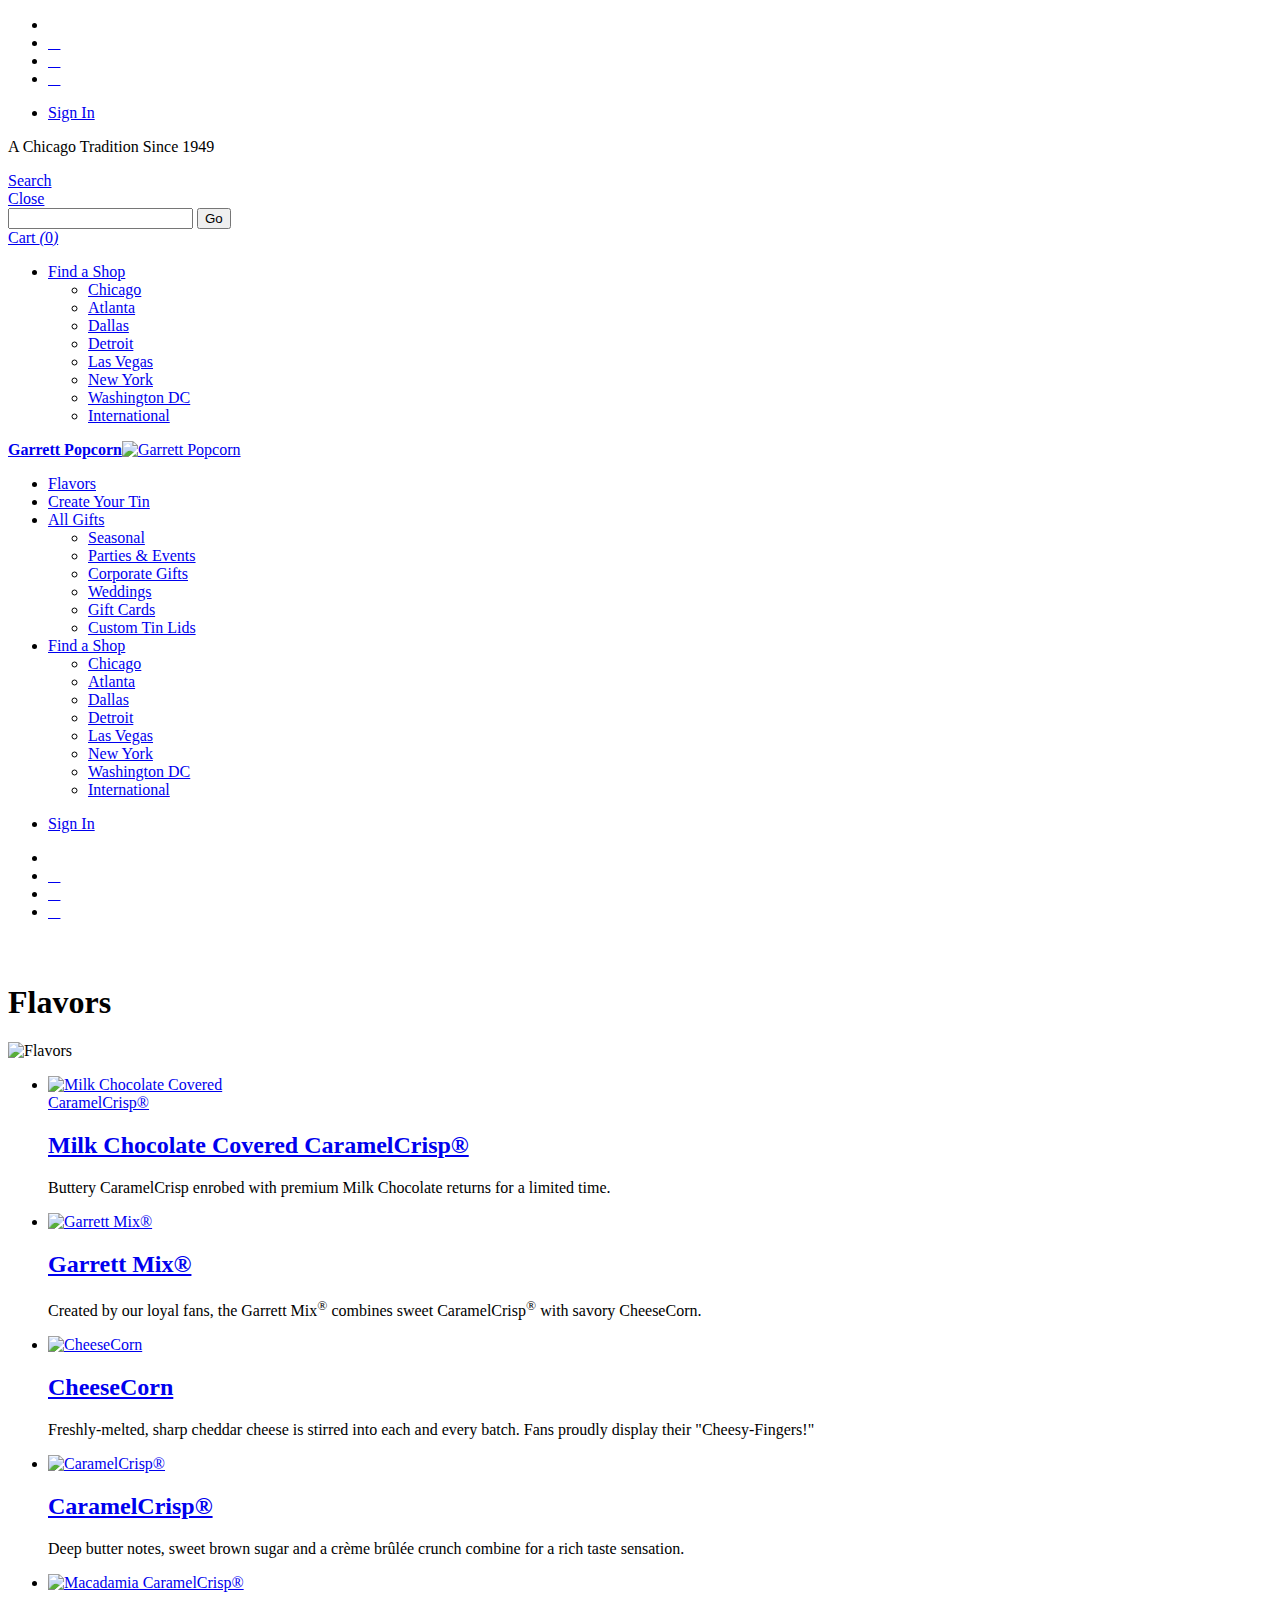
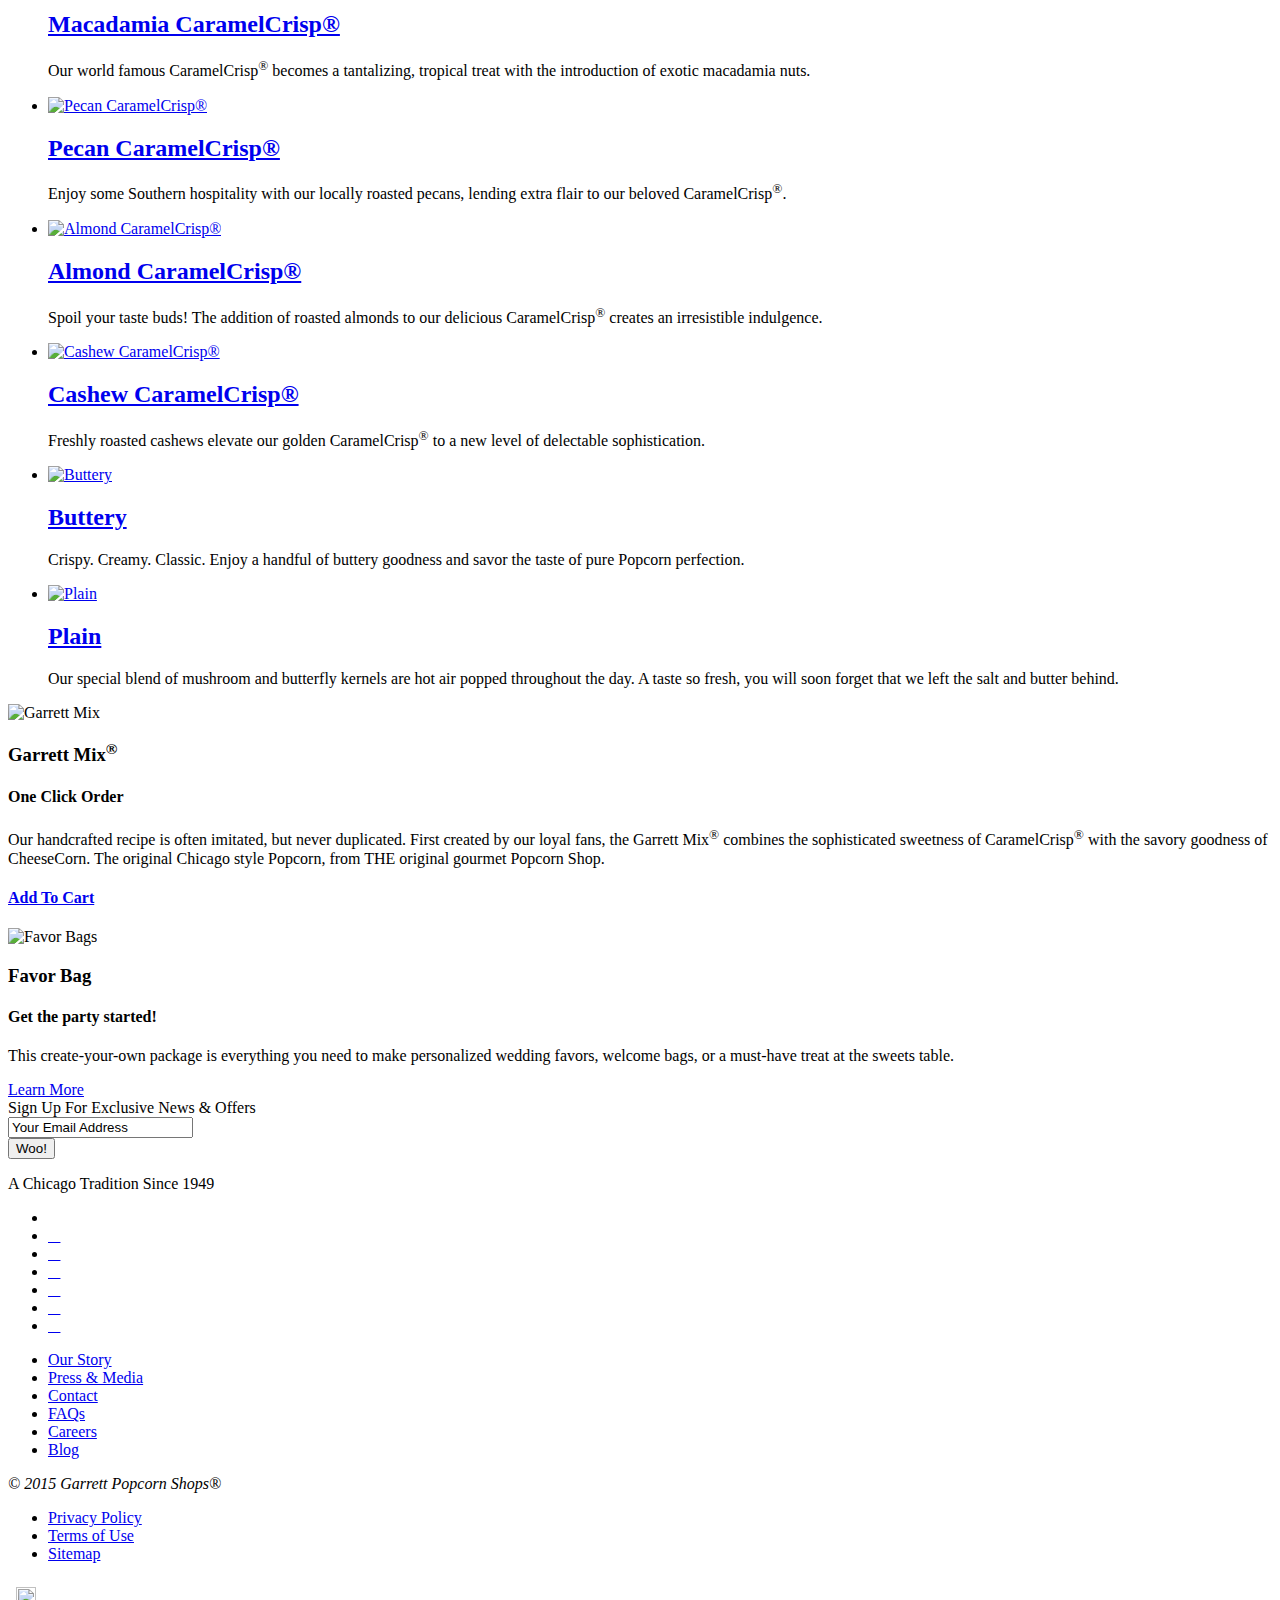
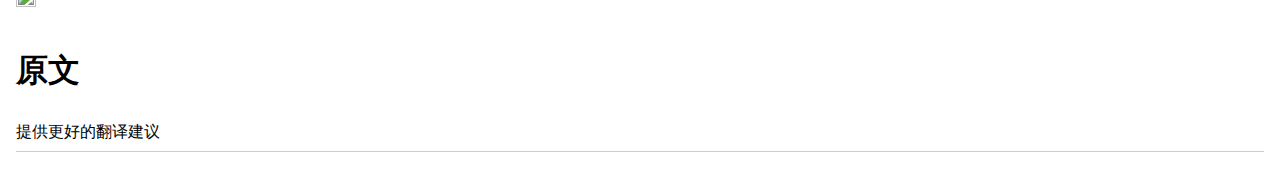
==== index.html @ 793bbd76 "add new file and some image" ====
<!DOCTYPE html>
<!-- saved from url=(0101)file:///Users/wangjinliang/Desktop/Signature%20Popcorn%20Flavors%20_%20Garrett%20Popcorn%20Shops.html -->
<html xmlns="http://www.w3.org/1999/xhtml" xml:lang="en" lang="en" class="js cssanimations csstransforms csstransforms3d csstransitions" style=""><!--<![endif]--><head><meta http-equiv="Content-Type" content="text/html; charset=UTF-8">
    <script async="" src="./Signature Popcorn Flavors _ Garrett Popcorn Shops_files/fbevents.js"></script><script type="text/javascript" async="" src="./Signature Popcorn Flavors _ Garrett Popcorn Shops_files/ga.js"></script><script type="text/javascript">window.NREUM||(NREUM={}),__nr_require=function(e,t,n){function r(n){if(!t[n]){var o=t[n]={exports:{}};e[n][0].call(o.exports,function(t){var o=e[n][1][t];return r(o||t)},o,o.exports)}return t[n].exports}if("function"==typeof __nr_require)return __nr_require;for(var o=0;o<n.length;o++)r(n[o]);return r}({QJf3ax:[function(e,t){function n(){}function r(e){function t(e){return e&&e instanceof n?e:e?a(e,i,o):o()}function s(n,r,o){e&&e(n,r,o);for(var i=t(o),a=l(n),u=a.length,f=0;u>f;f++)a[f].apply(i,r);var s=c[w[n]];return s&&s.push([h,n,r,i]),i}function p(e,t){g[e]=l(e).concat(t)}function l(e){return g[e]||[]}function d(e){return f[e]=f[e]||r(s)}function v(e,t){u(e,function(e,n){t=t||"feature",w[n]=t,t in c||(c[t]=[])})}var g={},w={},h={on:p,emit:s,get:d,listeners:l,context:t,buffer:v};return h}function o(){return new n}var i="nr@context",a=e("gos"),u=e(1),c={},f={},s=t.exports=r();s.backlog=c},{1:12,gos:"7eSDFh"}],ee:[function(e,t){t.exports=e("QJf3ax")},{}],3:[function(e,t){function n(e,t){return function(){r(e,[(new Date).getTime()].concat(i(arguments)),null,t)}}var r=e("handle"),o=e(1),i=e(2);"undefined"==typeof window.newrelic&&(newrelic=NREUM);var a=["setPageViewName","addPageAction","setCustomAttribute","finished","addToTrace","inlineHit"],u=["addPageAction"],c="api-";o(a,function(e,t){newrelic[t]=n(c+t,"api")}),o(u,function(e,t){newrelic[t]=n(c+t)}),t.exports=newrelic,newrelic.noticeError=function(e){"string"==typeof e&&(e=new Error(e)),r("err",[e,(new Date).getTime()])}},{1:12,2:13,handle:"D5DuLP"}],gos:[function(e,t){t.exports=e("7eSDFh")},{}],"7eSDFh":[function(e,t){function n(e,t,n){if(r.call(e,t))return e[t];var o=n();if(Object.defineProperty&&Object.keys)try{return Object.defineProperty(e,t,{value:o,writable:!0,enumerable:!1}),o}catch(i){}return e[t]=o,o}var r=Object.prototype.hasOwnProperty;t.exports=n},{}],handle:[function(e,t){t.exports=e("D5DuLP")},{}],D5DuLP:[function(e,t){function n(e,t,n,o){r.buffer([e],o),r.emit(e,t,n)}var r=e("ee").get("handle");t.exports=n,n.ee=r},{ee:"QJf3ax"}],XL7HBI:[function(e,t){function n(e){var t=typeof e;return!e||"object"!==t&&"function"!==t?-1:e===window?0:i(e,o,function(){return r++})}var r=1,o="nr@id",i=e("gos");t.exports=n},{gos:"7eSDFh"}],id:[function(e,t){t.exports=e("XL7HBI")},{}],G9z0Bl:[function(e,t){function n(){if(!v++){var e=d.info=NREUM.info,t=f.getElementsByTagName("script")[0];if(e&&e.licenseKey&&e.applicationID&&t){u(p,function(t,n){e[t]||(e[t]=n)});var n="https"===s.split(":")[0]||e.sslForHttp;d.proto=n?"https://":"http://",a("mark",["onload",i()],null,"api");var r=f.createElement("script");r.src=d.proto+e.agent,t.parentNode.insertBefore(r,t)}}}function r(){"complete"===f.readyState&&o()}function o(){a("mark",["domContent",i()],null,"api")}function i(){return(new Date).getTime()}var a=e("handle"),u=e(1),c=window,f=c.document;NREUM.o={ST:setTimeout,XHR:c.XMLHttpRequest,REQ:c.Request,EV:c.Event,PR:c.Promise,MO:c.MutationObserver},e(2);var s=(""+location).split("?")[0],p={beacon:"bam.nr-data.net",errorBeacon:"bam.nr-data.net",agent:"js-agent.newrelic.com/nr-885.min.js"},l=window.XMLHttpRequest&&XMLHttpRequest.prototype&&XMLHttpRequest.prototype.addEventListener&&!/CriOS/.test(navigator.userAgent),d=t.exports={offset:i(),origin:s,features:{},xhrWrappable:l};f.addEventListener?(f.addEventListener("DOMContentLoaded",o,!1),c.addEventListener("load",n,!1)):(f.attachEvent("onreadystatechange",r),c.attachEvent("onload",n)),a("mark",["firstbyte",i()],null,"api");var v=0},{1:12,2:3,handle:"D5DuLP"}],loader:[function(e,t){t.exports=e("G9z0Bl")},{}],12:[function(e,t){function n(e,t){var n=[],o="",i=0;for(o in e)r.call(e,o)&&(n[i]=t(o,e[o]),i+=1);return n}var r=Object.prototype.hasOwnProperty;t.exports=n},{}],13:[function(e,t){function n(e,t,n){t||(t=0),"undefined"==typeof n&&(n=e?e.length:0);for(var r=-1,o=n-t||0,i=Array(0>o?0:o);++r<o;)i[r]=e[t+r];return i}t.exports=n},{}]},{},["G9z0Bl"]);</script>
    <title>Signature Popcorn Flavors | Garrett Popcorn Shops</title>
    <meta name="description" content="Gourmet Popcorn flavors include Garrett Mix, CaramelCrisp, CheeseCorn, Buttery, Plain, CaramelCrisp with Almond, Pecan, Macadamia, Cashew and more!
">
    <meta name="keywords" content="gourment popcorn flavors, the Garrett mix, chicago mix, caramel crisp, garrett popcorn
">
    <meta name="robots" content="INDEX,FOLLOW">
    <meta name="viewport" content="width=device-width, initial-scale=1.0, maximum-scale=1.0, user-scalable=no">
    <link rel="icon" href="http://www.garrettpopcorn.com/skin/frontend/enterprise/spring/favicon.ico" type="image/x-icon">
    <link rel="shortcut icon" href="http://www.garrettpopcorn.com/skin/frontend/enterprise/spring/favicon.ico" type="image/x-icon">
    <!--[if lt IE 7]>
    <script type="text/javascript">
        //<![CDATA[
    var BLANK_URL = 'http://www.garrettpopcorn.com/js/blank.html';
    var BLANK_IMG = 'http://www.garrettpopcorn.com/js/spacer.gif';
//]]>
</script>
<![endif]-->
    <link rel="stylesheet" type="text/css" href="./Signature Popcorn Flavors _ Garrett Popcorn Shops_files/print.css" media="print">
    <link rel="stylesheet" type="text/css" href="./Signature Popcorn Flavors _ Garrett Popcorn Shops_files/main.css" media="all">
    <script type="text/javascript" src="./Signature Popcorn Flavors _ Garrett Popcorn Shops_files/79492d4ea95b4f06a6dfd57b80e0c003.js"></script>
    <link rel="canonical" href="http://www.garrettpopcorn.com/flavors.html">
    <!--[if lt IE 7]>
    <script type="text/javascript" src="http://www.garrettpopcorn.com/media/js/5dfdea59aeae88fb02b8346090881781.js"></script>
    <![endif]-->

    <script type="text/javascript">
        //<![CDATA[
        Mage.Cookies.path     = '/';
        Mage.Cookies.domain   = '.www.garrettpopcorn.com';
        //]]>
    </script>

    <script type="text/javascript">
        //<![CDATA[
        optionalZipCountries = ["HK","IE","MO","PA"];
        //]]>
    </script>
    <!-- BEGIN GOOGLE ANALYTICS CODEs -->
    <script type="text/javascript">
        //<![CDATA[
        var _gaq = _gaq || [];

        _gaq.push(['_setAccount', 'UA-11218370-1']);

        _gaq.push(['_trackPageview']);

        (function() {
            var ga = document.createElement('script'); ga.type = 'text/javascript'; ga.async = true;
            ga.src = ('https:' == document.location.protocol ? 'https://ssl' : 'http://www') + '.google-analytics.com/ga.js';
            var s = document.getElementsByTagName('script')[0]; s.parentNode.insertBefore(ga, s);
        })();

        //]]>
    </script>
    <!-- END GOOGLE ANALYTICS CODE -->
    <script type="text/javascript">//<![CDATA[
    var Translator = new Translate([]);
    //]]></script><script type="text/javascript">var _sf_startpt=(new Date()).getTime()</script><link type="text/css" rel="stylesheet" charset="UTF-8" href="./Signature Popcorn Flavors _ Garrett Popcorn Shops_files/translateelement.css"></head>
<body class=" catalog-category-view categorypath-flavors category-flavors" style="zoom: 1;">
<div class="wrapper" id="mobile-wrap">
    <noscript>
        &lt;div class="global-site-notice noscript"&gt;
        &lt;div class="notice-inner"&gt;
        &lt;p&gt;
        &lt;strong&gt;JavaScript seems to be disabled in your browser.&lt;/strong&gt;&lt;br /&gt;
        You must have JavaScript enabled in your browser to utilize the functionality of this website.                &lt;/p&gt;
        &lt;/div&gt;
        &lt;/div&gt;
    </noscript>
    <div class="page">
        <div class="header-container">
            <div class="header-panel">
                <div class="container">
                    <div class="switches">

                    </div>
                    <ul class="social-links">
                        <li class="phone"><strong><span style="color: #ffffff;">
888 (4-POPCORN)</span></strong></li>
                        <li class="facebook"><a href="https://www.facebook.com/GarrettPopcorn" target="_blank"></a></li>
                        <li class="instagram"><a href="http://instagram.com/garrettpopcorn" target="_blank"></a></li>
                        <li class="twitter"><a href="https://twitter.com/garrettpopcorn" target="_blank"></a></li>
                    </ul>

                    <div class="top-links">
                        <ul class="links">
                            <li class="first last"><a href="https://www.garrettpopcorn.com/customer/account/login/" title="Sign In">Sign In</a></li>
                        </ul>
                    </div>
                    <p class="tagline">A Chicago Tradition Since 1949</p>
                </div>
            </div>
            <div class="header">
                <div class="header-content">
                    <div class="quick-access">
                        <div class="form-search-wrapper">
                            <a href="javascript:void(0)" class="search-link"><span>Search</span></a>

                            <div id="form-search" class="form-search">
                                <a href="javascript:void(0)" class="search-close">Close</a>
                                <form id="search_mini_form" action="http://www.garrettpopcorn.com/catalogsearch/result/" method="get">
                                    <input id="search" type="text" name="q" value="" class="input-text" maxlength="128" autocomplete="off">
                                    <button type="submit" title="Go" class="button"><span><span>Go</span></span></button>

                                    <div id="search_autocomplete" class="search-autocomplete" style="display: none;"></div>
                                    <script type="text/javascript">
                                        //<![CDATA[
                                        var searchForm = new Varien.searchForm('search_mini_form', 'search', 'Search Our Site');
                                        searchForm.initAutocomplete('http://www.garrettpopcorn.com/catalogsearch/ajax/suggest/', 'search_autocomplete');
                                        //]]>
                                    </script>
                                </form>
                            </div>
                        </div>

                        <div id="top-cart" class="top-cart ">
                            <div class="block-title no-items trigger">
                                <a href="http://www.garrettpopcorn.com/checkout/cart/" id="cartHeader"><span>Cart </span><em>(</em>0<em>)</em></a>

                                <div id="topCartContent" class="block-content drop-down" style="display:none">
                                    <div class="inner-wrapper">	        	        	            <p class="cart-empty">
                                        You have no items in your shopping cart.	            </p>
                                    </div>
                                </div>
                            </div>
                        </div>
                        <ul id="cms-nav" class="main-nav">


                            <li class="level0 nav-4 last find-a-shop level-top parent">
                                <a href="http://www.garrettpopcorn.com/find-a-shop" class="level-top">
                                    <span>Find a Shop</span>
                                </a>
                                <ul class="level0">
                                    <li><a href="http://www.garrettpopcorn.com/find-a-shop/chicago" title="Chicago">Chicago</a></li>
                                    <li><a href="http://www.garrettpopcorn.com/find-a-shop/atlanta" title="Atlanta">Atlanta</a></li>
                                    <li><a href="http://www.garrettpopcorn.com/find-a-shop/dallas" title="Dallas">Dallas</a></li>
                                    <li><a href="http://www.garrettpopcorn.com/find-a-shop/detroit" title="Detroit">Detroit</a></li>
                                    <li><a href="http://www.garrettpopcorn.com/find-a-shop/las-vegas" title="Las Vegas">Las Vegas</a></li>
                                    <li><a href="http://www.garrettpopcorn.com/find-a-shop/new-york" title="New York">New York</a></li>
                                    <li><a href="http://www.garrettpopcorn.com/find-a-shop/pentagon" title="Washington DC">Washington DC</a></li>
                                    <li><a href="http://www.garrettpopcorn.com/find-a-shop/international" title="International">International</a></li>
                                </ul>
                            </li>

                        </ul>
                    </div>

                    <div class="branding">
                        <a href="http://www.garrettpopcorn.com/" title="Garrett Popcorn" class="logo"><strong>Garrett Popcorn</strong><img src="./Signature Popcorn Flavors _ Garrett Popcorn Shops_files/logo.png" alt="Garrett Popcorn"></a>
                    </div>

                    <div class="mobile-nav-wrapper respond768">
                        <a href="file:///Users/wangjinliang/Desktop/Signature%20Popcorn%20Flavors%20_%20Garrett%20Popcorn%20Shops.html#" id="mobile-trigger"></a>
                        <a href="https://www.garrettpopcorn.com/customer/account/" class="link-my-account"></a>
                    </div>
                </div>

                <div id="nav-wrapper" style="">

                    <div class="nav-container" style="">
                        <ul id="nav" class="main-nav">
                            <li class="level0 nav-1 active first level-top"><a href="http://www.garrettpopcorn.com/flavors.html" class="level-top"><span>Flavors</span></a></li><li class="level0 nav-2 level-top"><a href="http://www.garrettpopcorn.com/create-your-tin/" class="level-top"><span>Create Your Tin</span></a></li><li class="level0 nav-3 last level-top parent"><a href="http://www.garrettpopcorn.com/all-gifts.html" class="level-top"><span>All Gifts</span></a><ul class="level0"><li class="level1 nav-3-1 first"><a href="http://www.garrettpopcorn.com/all-gifts/seasonal.html"><span>Seasonal</span></a></li><li class="level1 nav-3-2"><a href="http://www.garrettpopcorn.com/all-gifts/parties-events.html"><span>Parties &amp; Events</span></a></li><li class="level1 nav-3-3"><a href="http://www.garrettpopcorn.com/all-gifts/corporate-gifts.html"><span>Corporate Gifts</span></a></li><li class="level1 nav-3-4"><a href="http://www.garrettpopcorn.com/all-gifts/weddings.html"><span>Weddings</span></a></li><li class="level1 nav-3-5"><a href="http://www.garrettpopcorn.com/all-gifts/gift-cards.html"><span>Gift Cards</span></a></li><li class="level1 nav-3-6 last"><a href="http://www.garrettpopcorn.com/all-gifts/custom-tin-lids.html"><span>Custom Tin Lids</span></a></li></ul></li>

                            <li class="level0 nav-4 last find-a-shop level-top parent">
                                <a href="http://www.garrettpopcorn.com/find-a-shop" class="level-top">
                                    <span>Find a Shop</span>
                                </a>
                                <ul class="level0">
                                    <li><a href="http://www.garrettpopcorn.com/find-a-shop/chicago" title="Chicago">Chicago</a></li>
                                    <li><a href="http://www.garrettpopcorn.com/find-a-shop/atlanta" title="Atlanta">Atlanta</a></li>
                                    <li><a href="http://www.garrettpopcorn.com/find-a-shop/dallas" title="Dallas">Dallas</a></li>
                                    <li><a href="http://www.garrettpopcorn.com/find-a-shop/detroit" title="Detroit">Detroit</a></li>
                                    <li><a href="http://www.garrettpopcorn.com/find-a-shop/las-vegas" title="Las Vegas">Las Vegas</a></li>
                                    <li><a href="http://www.garrettpopcorn.com/find-a-shop/new-york" title="New York">New York</a></li>
                                    <li><a href="http://www.garrettpopcorn.com/find-a-shop/pentagon" title="Washington DC">Washington DC</a></li>
                                    <li><a href="http://www.garrettpopcorn.com/find-a-shop/international" title="International">International</a></li>
                                </ul>
                            </li>

                        </ul>
                    </div>
                    <div class="top-links respond768">
                        <ul class="links">
                            <li class="first last"><a href="https://www.garrettpopcorn.com/customer/account/login/" title="Sign In">Sign In</a></li>
                        </ul>
                    </div>
                    <ul class="social-links">
                        <li class="phone"><strong><span style="color: #ffffff;">
888 (4-POPCORN)</span></strong></li>
                        <li class="facebook"><a href="https://www.facebook.com/GarrettPopcorn" target="_blank"></a></li>
                        <li class="instagram"><a href="http://instagram.com/garrettpopcorn" target="_blank"></a></li>
                        <li class="twitter"><a href="https://twitter.com/garrettpopcorn" target="_blank"></a></li>
                    </ul>	    </div>
            </div>
        </div>
        <div class="page-title category-title">
            <div class="container">
                <div class="copy" style="margin-top: 62.5px;">
                    <h1>Flavors</h1>
                </div>
            </div>
            <img src="./Signature Popcorn Flavors _ Garrett Popcorn Shops_files/1400x250_MilkChoc_1.jpg" alt="Flavors">
        </div>
        <div class="main col1-layout">
            <div class="col-main">
                <div class="category-view">


                    <div class="category-products">
                        <div class="col-4-grid">
                            <ul class="products-grid first odd">
                                <li class="item first">
                                    <a href="http://www.garrettpopcorn.com/flavors/milk-chocolate-covered-caramelcrispr.html" title="Milk Chocolate Covered CaramelCrisp®" class="product-image">
                                        <img data-original="http://www.garrettpopcorn.com/media/catalog/product/cache/1/small_image/410x325/9df78eab33525d08d6e5fb8d27136e95/p/r/prodimg_183_145_milk_2.png" src="./Signature Popcorn Flavors _ Garrett Popcorn Shops_files/prodimg_183_145_milk_2.png" alt="Milk Chocolate Covered CaramelCrisp®" width="209" style="display: block;">
                                    </a>
                                    <h2 class="product-name"><a href="http://www.garrettpopcorn.com/flavors/milk-chocolate-covered-caramelcrispr.html" title="Milk Chocolate Covered CaramelCrisp®">Milk Chocolate Covered CaramelCrisp®</a></h2>
                                    <p class="short-description">Buttery CaramelCrisp enrobed with premium Milk Chocolate returns for a limited time.</p>

                                </li>
                                <li class="item">
                                    <a href="http://www.garrettpopcorn.com/flavors/cp-garrettmix.html" title="Garrett Mix®" class="product-image">
                                        <img data-original="http://www.garrettpopcorn.com/media/catalog/product/cache/1/small_image/410x325/9df78eab33525d08d6e5fb8d27136e95/p/r/prodimg_183_145_mix.png" src="./Signature Popcorn Flavors _ Garrett Popcorn Shops_files/prodimg_183_145_mix.png" alt="Garrett Mix®" width="209" style="display: block;">
                                    </a>
                                    <h2 class="product-name"><a href="http://www.garrettpopcorn.com/flavors/cp-garrettmix.html" title="Garrett Mix®">Garrett Mix®</a></h2>
                                    <p class="short-description">Created by our loyal fans, the Garrett Mix<sup>®</sup> combines sweet CaramelCrisp<sup>®</sup> with savory CheeseCorn.</p>

                                </li>
                                <li class="item">
                                    <a href="http://www.garrettpopcorn.com/flavors/cp-cheesecorn.html" title="CheeseCorn" class="product-image">
                                        <img data-original="http://www.garrettpopcorn.com/media/catalog/product/cache/1/small_image/410x325/9df78eab33525d08d6e5fb8d27136e95/p/r/prodimg_183_145-2.png" src="./Signature Popcorn Flavors _ Garrett Popcorn Shops_files/prodimg_183_145-2.png" alt="CheeseCorn" width="209" style="display: block;">
                                    </a>
                                    <h2 class="product-name"><a href="http://www.garrettpopcorn.com/flavors/cp-cheesecorn.html" title="CheeseCorn">CheeseCorn</a></h2>
                                    <p class="short-description">Freshly-melted, sharp cheddar cheese is stirred into each and every batch. Fans proudly display their "Cheesy-Fingers!"</p>

                                </li>
                                <li class="item last">
                                    <a href="http://www.garrettpopcorn.com/flavors/cp-caramelcrisp.html" title="CaramelCrisp®" class="product-image">
                                        <img data-original="http://www.garrettpopcorn.com/media/catalog/product/cache/1/small_image/410x325/9df78eab33525d08d6e5fb8d27136e95/p/r/prodimg_183_145_ca.png" src="./Signature Popcorn Flavors _ Garrett Popcorn Shops_files/prodimg_183_145_ca.png" alt="CaramelCrisp®" width="209" style="display: block;">
                                    </a>
                                    <h2 class="product-name"><a href="http://www.garrettpopcorn.com/flavors/cp-caramelcrisp.html" title="CaramelCrisp®">CaramelCrisp®</a></h2>
                                    <p class="short-description">Deep butter notes, sweet brown sugar and a crème brûlée crunch combine for a rich taste sensation.</p>

                                </li>
                            </ul>
                            <ul class="products-grid even">
                                <li class="item first">
                                    <a href="http://www.garrettpopcorn.com/flavors/cp-macadamiacaramelcrisp.html" title="Macadamia CaramelCrisp®" class="product-image">
                                        <img data-original="http://www.garrettpopcorn.com/media/catalog/product/cache/1/small_image/410x325/9df78eab33525d08d6e5fb8d27136e95/p/r/prodimg_183_145_mac.png" src="./Signature Popcorn Flavors _ Garrett Popcorn Shops_files/prodimg_183_145_mac.png" alt="Macadamia CaramelCrisp®" width="209" style="">
                                    </a>
                                    <h2 class="product-name"><a href="http://www.garrettpopcorn.com/flavors/cp-macadamiacaramelcrisp.html" title="Macadamia CaramelCrisp®">Macadamia CaramelCrisp®</a></h2>
                                    <p class="short-description">Our world famous CaramelCrisp<sup>®</sup> becomes a tantalizing, tropical treat with the introduction of exotic macadamia nuts.</p>

                                </li>
                                <li class="item">
                                    <a href="http://www.garrettpopcorn.com/flavors/cp-pecancaramelcrisp.html" title="Pecan CaramelCrisp®" class="product-image">
                                        <img data-original="http://www.garrettpopcorn.com/media/catalog/product/cache/1/small_image/410x325/9df78eab33525d08d6e5fb8d27136e95/p/r/prodimg_183_145_pecan.png" src="./Signature Popcorn Flavors _ Garrett Popcorn Shops_files/prodimg_183_145_pecan.png" alt="Pecan CaramelCrisp®" width="209" style="">
                                    </a>
                                    <h2 class="product-name"><a href="http://www.garrettpopcorn.com/flavors/cp-pecancaramelcrisp.html" title="Pecan CaramelCrisp®">Pecan CaramelCrisp®</a></h2>
                                    <p class="short-description">Enjoy some Southern hospitality with our locally roasted pecans, lending extra flair to our beloved CaramelCrisp<sup>®</sup>.</p>

                                </li>
                                <li class="item">
                                    <a href="http://www.garrettpopcorn.com/flavors/cp-almondcaramelcrisp.html" title="Almond CaramelCrisp®" class="product-image">
                                        <img data-original="http://www.garrettpopcorn.com/media/catalog/product/cache/1/small_image/410x325/9df78eab33525d08d6e5fb8d27136e95/p/r/prodimg_183_145_almond_3.png" src="./Signature Popcorn Flavors _ Garrett Popcorn Shops_files/prodimg_183_145_almond_3.png" alt="Almond CaramelCrisp®" width="209" style="">
                                    </a>
                                    <h2 class="product-name"><a href="http://www.garrettpopcorn.com/flavors/cp-almondcaramelcrisp.html" title="Almond CaramelCrisp®">Almond CaramelCrisp®</a></h2>
                                    <p class="short-description">Spoil your taste buds! The addition of roasted almonds to our delicious CaramelCrisp<sup>®</sup> creates an irresistible indulgence.</p>

                                </li>
                                <li class="item last">
                                    <a href="http://www.garrettpopcorn.com/flavors/cp-cashewcaramelcrisp.html" title="Cashew CaramelCrisp®" class="product-image">
                                        <img data-original="http://www.garrettpopcorn.com/media/catalog/product/cache/1/small_image/410x325/9df78eab33525d08d6e5fb8d27136e95/p/r/prodimg_183_145_cashew.png" src="./Signature Popcorn Flavors _ Garrett Popcorn Shops_files/prodimg_183_145_cashew.png" alt="Cashew CaramelCrisp®" width="209" style="">
                                    </a>
                                    <h2 class="product-name"><a href="http://www.garrettpopcorn.com/flavors/cp-cashewcaramelcrisp.html" title="Cashew CaramelCrisp®">Cashew CaramelCrisp®</a></h2>
                                    <p class="short-description">Freshly roasted cashews elevate our golden CaramelCrisp<sup>®</sup> to a new level of delectable sophistication.</p>

                                </li>
                            </ul>
                            <ul class="products-grid last odd">
                                <li class="item first">
                                    <a href="http://www.garrettpopcorn.com/flavors/cp-buttery.html" title="Buttery" class="product-image">
                                        <img data-original="http://www.garrettpopcorn.com/media/catalog/product/cache/1/small_image/410x325/9df78eab33525d08d6e5fb8d27136e95/p/r/prodimg_183_145_buttery_1.png" src="./Signature Popcorn Flavors _ Garrett Popcorn Shops_files/prodimg_183_145_buttery_1.png" alt="Buttery" width="209" style="">
                                    </a>
                                    <h2 class="product-name"><a href="http://www.garrettpopcorn.com/flavors/cp-buttery.html" title="Buttery">Buttery</a></h2>
                                    <p class="short-description">Crispy. Creamy. Classic. Enjoy a handful of buttery goodness and savor the taste of pure Popcorn perfection.</p>

                                </li>
                                <li class="item">
                                    <a href="http://www.garrettpopcorn.com/flavors/cp-plain.html" title="Plain" class="product-image">
                                        <img data-original="http://www.garrettpopcorn.com/media/catalog/product/cache/1/small_image/410x325/9df78eab33525d08d6e5fb8d27136e95/p/r/prodimg_183_145_plain.png" src="./Signature Popcorn Flavors _ Garrett Popcorn Shops_files/prodimg_183_145_plain.png" alt="Plain" width="209" style="">
                                    </a>
                                    <h2 class="product-name"><a href="http://www.garrettpopcorn.com/flavors/cp-plain.html" title="Plain">Plain</a></h2>
                                    <p class="short-description">Our special blend of mushroom and butterfly kernels are hot air popped throughout the day. A taste so fresh, you will soon forget that we left the salt and butter behind.</p>

                                </li>
                            </ul>
                            <script type="text/javascript">decorateGeneric($$('ul.products-grid'), ['odd','even','first','last'])</script>
                        </div>
                    </div>
                </div>
            </div>
        </div>
    </div>
    <div class="footer-before-container"><div class="spiff-wrapper ">
        <div class="spiff">
            <div class="image"><img title="Garrett Mix" src="./Signature Popcorn Flavors _ Garrett Popcorn Shops_files/SPIFF_350_350_GarrettMix_2.png" alt="Garrett Mix"></div>
            <div class="copy">
                <h3>Garrett Mix<sup>®</sup></h3>
                <h4>One Click Order</h4>
                <p>Our handcrafted recipe is often imitated, but never duplicated. First created by our loyal fans, the Garrett Mix<sup>®</sup> combines the sophisticated sweetness of CaramelCrisp<sup>®</sup> with the savory goodness of CheeseCorn. The original Chicago style Popcorn, from THE original gourmet Popcorn Shop.</p>
                <!-- IMPORTANT: These are the two link options. In order to use the "add to cart" functionality, use this link (with id="addToCartSpiff"). To change the product you want to add to cart, simply change the product number in the href attribute-->
                <h4><a id="addToCartSpiff" class="button" href="file:///checkout/cart/add/product/108911/form_key/"><span><span>Add To Cart</span></span></a></h4>
                <!-- IMPORTANT: This is link below will go to the PDP page --> <!--<h4><a class="button" href="2g-garrett-signature-gm.html"><span><span>Add To Cart</span></span></a></h4>--><!-- Remember only one link should be active at all times. The other should be commented out. --></div>		</div>
        <div class="spiff">
            <div class="image"><img title="Favor Bags" src="./Signature Popcorn Flavors _ Garrett Popcorn Shops_files/SPIFF_350_350_CreateYourOwn.png" alt="Favor Bags"></div>
            <div class="copy">
                <h3>Favor Bag</h3>
                <h4>Get the party started!</h4>
                <p>This create-your-own package is everything you need to make personalized wedding favors, welcome bags, or a must-have treat at the sweets table.</p>
                <a class="button" href="file:///all-gifts/create-your-own-favor-bag.html"><span><span>Learn More</span></span></a></div>		</div>
        <script type="text/javascript" src="./Signature Popcorn Flavors _ Garrett Popcorn Shops_files/spiffAddToCart.js"></script>
    </div></div>    <div class="footer-container">
    <div class="form-subscribe-wrapper">
        <form action="https://www.garrettpopcorn.com/newsletter/subscriber/new/" method="post" id="newsletter-validate-detail">
            <div class="form-subscribe container">
                <label for="newsletter">Sign Up For Exclusive News &amp; Offers</label>
                <div class="input-box">
                    <input name="email" type="text" id="newsletter" value="Your Email Address" onclick="this.value==&#39;Your Email Address&#39;?this.value=&#39;&#39;:&#39;&#39;" onblur="this.value==&#39;&#39;?this.value=&#39;Your Email Address&#39;:&#39;&#39;" class="input-text required-entry validate-email">
                </div>
                <button type="submit" class="button" title="Woo!"><span><span>Woo!</span></span></button>
            </div>
        </form>
        <script type="text/javascript">
            //<![CDATA[
            var newsletterSubscriberFormDetail = new VarienForm('newsletter-validate-detail');
            //]]>
        </script>
    </div>
    <p class="tagline respond480">A Chicago Tradition Since 1949</p>
    <div class="footer container">
        <ul class="social-links">
            <li class="phone"><strong><span style="color: #ffffff;">888 (4-POPCORN)</span></strong></li>
            <li class="facebook"><a href="https://www.facebook.com/GarrettPopcorn" target="_blank"></a></li>
            <li class="instagram"><a href="http://instagram.com/garrettpopcorn" target="_blank"></a></li>
            <li class="twitter"><a href="https://twitter.com/garrettpopcorn" target="_blank"></a></li>
            <li class="google"><a href="https://plus.google.com/101859045991483621298/" target="_blank"></a></li>
            <li class="pinterest"><a href="http://pinterest.com/garrettpopcorn/" target="_blank"></a></li>
            <li class="youtube"><a href="https://www.youtube.com/user/GarrettPopcornShops" target="_blank"></a></li>
        </ul>	    <div class="cms-links"><ul class="links">
        <li><a title="Our Story" href="http://www.garrettpopcorn.com/garrett-popcorn-shops/our-story">Our Story</a></li>
        <li><a title="Our Story" href="http://www.garrettpopcorn.com/garrett-popcorn-shops/press-and-media">Press &amp; Media</a></li>
        <li><a title="Contact Us" href="http://www.garrettpopcorn.com/customer-service/contact">Contact</a></li>
        <li><a title="Frequently Asked Questions" href="http://www.garrettpopcorn.com/customer-service/faq">FAQs</a></li>
        <li><a title="Careers" href="http://www.garrettpopcorn.com/garrett-popcorn-shops/careers">Careers</a></li>
        <li><a href="http://blog.garrettpopcorn.com/">Blog</a></li>
    </ul>
    </div>
        <address class="copyright">© 2015 Garrett Popcorn Shops®</address><ul class="links">
        <li><a title="Privacy Policy" href="http://www.garrettpopcorn.com/privacy-policy/">Privacy Policy</a></li>
        <li><a title="Terms of Use" href="http://www.garrettpopcorn.com/terms-of-use/">Terms of Use</a></li>
        <li><a title="Sitemap" href="http://www.garrettpopcorn.com/catalog/seo_sitemap/category/">Sitemap</a></li>
    </ul>
        <!-- Facebook Pixel Code -->
        <script>
            !function(f,b,e,v,n,t,s){if(f.fbq)return;n=f.fbq=function(){n.callMethod?
                    n.callMethod.apply(n,arguments):n.queue.push(arguments)};if(!f._fbq)f._fbq=n;
                n.push=n;n.loaded=!0;n.version='2.0';n.queue=[];t=b.createElement(e);t.async=!0;
                t.src=v;s=b.getElementsByTagName(e)[0];s.parentNode.insertBefore(t,s)}(window,
                    document,'script','//connect.facebook.net/en_US/fbevents.js');

            fbq('init', '972762342770840');
            fbq('track', "PageView");</script>
        <noscript>&lt;img height="1" width="1" style="display:none"
            src="https://www.facebook.com/tr?id=972762342770840&amp;ev=PageView&amp;noscript=1&amp;quot;
            /&gt;</noscript>
        <!-- End Facebook Pixel Code —>    </div>
        </div>





        <script type="text/javascript">
        if (document.addEventListener) {
          document.addEventListener('bronto:popup-submitted', function(e) {
            new Ajax.Request('http://www.garrettpopcorn.com/btnewsletter/index/submit/', {
              method: 'post',
              parameters: { emailAddress: e.detail.email }
            });
          }, false);
        }
        </script>


        <script type="text/javascript">
            //<![CDATA[
            var scrProtocol  = (document.location.protocol == "https:") ? "https:" : "http:";
            var scriptString = '%3Cscript src="' + scrProtocol + '//p.bm23.com/bta.js" type="text/javascript"%3E%3C/script%3E';
            document.write(unescape(scriptString));
            //]]>
        </script>
        <script type="text/javascript">
            //<![CDATA[
            var bta = new __bta('3e226d37d56b2d9ae17bd74aeb5aa171');
            //]]>
        </script>


        <script type="text/javascript">
            //<![CDATA[

            // Handle Magento Email Fields
            Event.observe(window, 'load', function() {
                $$('input.validate-email').each(function(item) {
                    item.observe('change', function(event) {
                        captureEmail(item.value);
                    });
                });
            });

            // Handle Popup Event
            if (document.addEventListener) {
                document.addEventListener('bronto:popup-created', function(e) {
                    $$('.popup-dialog input[id*=inputs-email]').each(function(item) {
                        item.observe('change', function(event) {
                            captureEmail(item.value);
                        });
                    });
                }, false);
            }

            // Trigger AJAX call to capture Email Address
            function captureEmail(emailAddress) {
                var targetUrl = 'http://www.garrettpopcorn.com/emailcapture/index/capture/';
                new Ajax.Request(targetUrl, {
                    method: 'post',
                    parameters: {emailAddress: emailAddress}
                });
            }
            //]]>
        </script>
        <script type="text/javascript">
            var bronto_id = "bbzmchivqwiaturzbctnerepvxvfbif";

            var form = document.getElementById('newsletter-validate-detail');
            if (form !== null) {
                form.addEventListener("submit", function(evt) {
                    var email = document.getElementById('newsletter').value;

                    if (email.match(/\S+@\S+/)) {
                        evt.preventDefault();
                        var directAdd = new Image();
                        directAdd.onload = function() {
                            form.submit();
                        };
                        directAdd.src = "http://app.bronto.com/public/?q=direct_add&fn=Public_DirectAddForm&id=" + bronto_id + "&email=" + encodeURIComponent(email);
                    }
                });
            }
        </script>    <script type="text/javascript">
          var _sf_async_config = { uid: 30602, domain: 'garrettpopcorn.com', useCanonical: true };
          (function() {
            function loadChartbeat() {
              window._sf_endpt = (new Date()).getTime();
              var e = document.createElement('script');
              e.setAttribute('language', 'javascript');
              e.setAttribute('type', 'text/javascript');
              e.setAttribute('src','//static.chartbeat.com/js/chartbeat.js');
              document.body.appendChild(e);
            };
            var oldonload = window.onload;
            window.onload = (typeof window.onload != 'function') ?
              loadChartbeat : function() { oldonload(); loadChartbeat(); };
          })();
        </script></div>
        <script type="text/javascript">window.NREUM||(NREUM={});NREUM.info={"beacon":"bam.nr-data.net","licenseKey":"655614796d","applicationID":"6244037","transactionName":"Z11QbUcHCxJXBxYIV14XZ0tcSQwPUgEaT0hYSA==","queueTime":0,"applicationTime":13,"atts":"SxpTGw8dGBw=","errorBeacon":"bam.nr-data.net","agent":""}</script></body>
        </html>
        --></div></div></div><div id="goog-gt-tt" class="skiptranslate" dir="ltr"><div style="padding: 8px;"><div><div class="logo"><img src="./Signature Popcorn Flavors _ Garrett Popcorn Shops_files/translate_24dp.png" width="20" height="20"></div></div></div><div class="top" style="padding: 8px; float: left; width: 100%;"><h1 class="title gray">原文</h1></div><div class="middle" style="padding: 8px;"><div class="original-text"></div></div><div class="bottom" style="padding: 8px;"><div class="activity-links"><span class="activity-link">提供更好的翻译建议</span><span class="activity-link"></span></div><div class="started-activity-container"><hr style="color: #CCC; background-color: #CCC; height: 1px; border: none;"><div class="activity-root"></div></div></div><div class="status-message" style="display: none;"></div></div><a href="file:///Users/wangjinliang/Desktop/Signature%20Popcorn%20Flavors%20_%20Garrett%20Popcorn%20Shops.html#top" class="back-to-top scrollable show"></a></body></html>
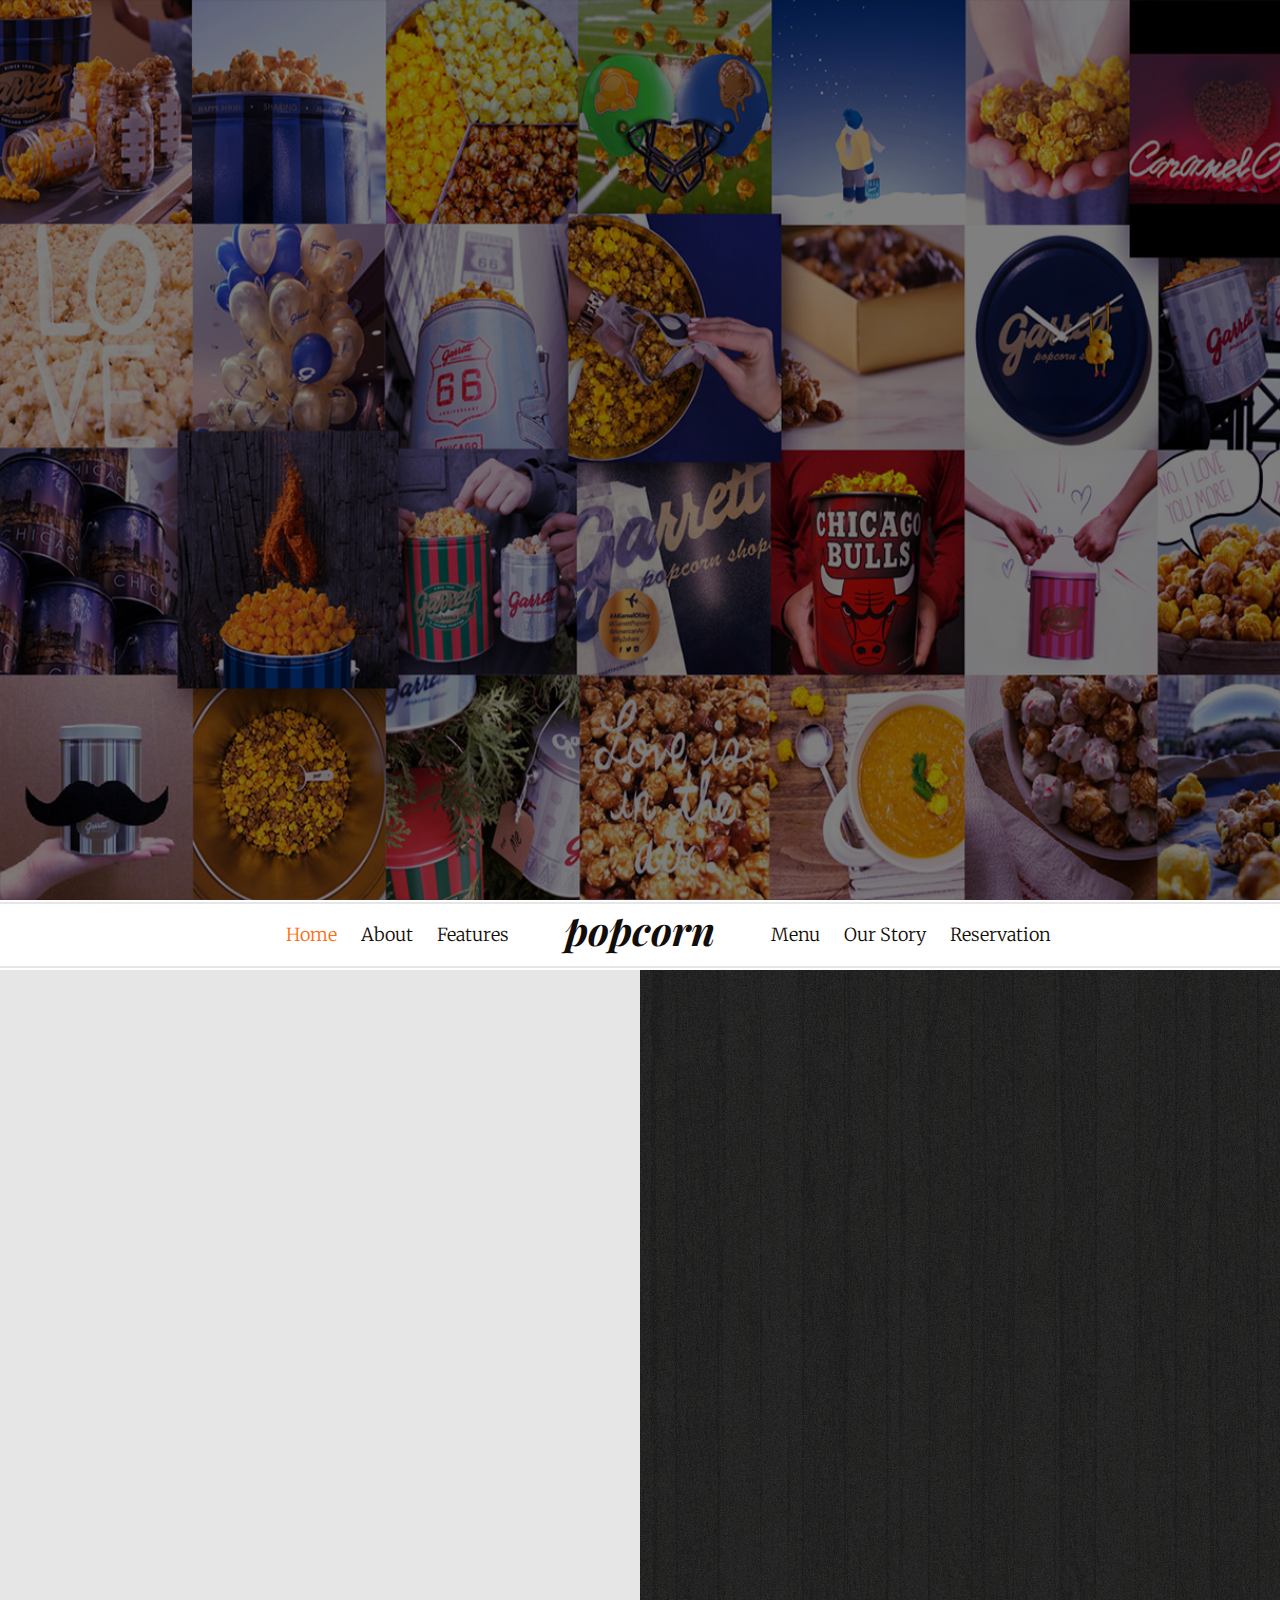
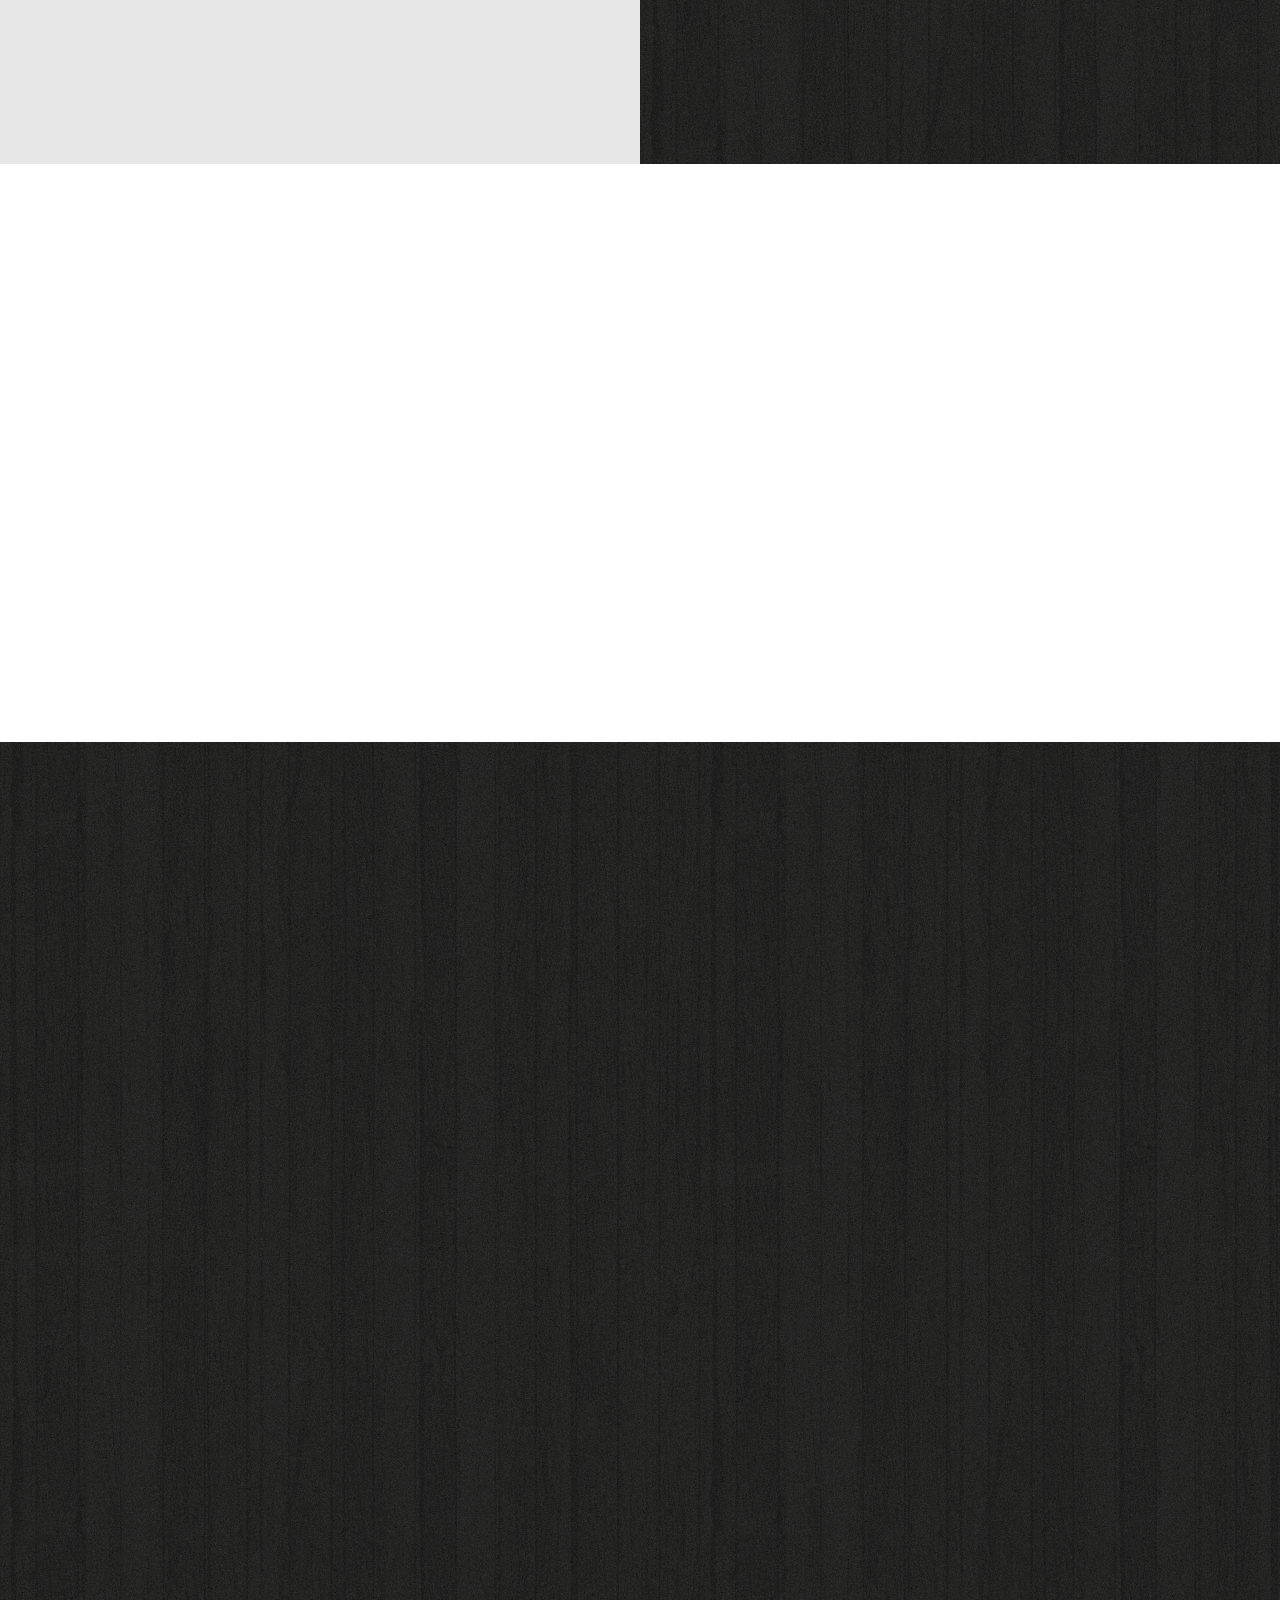
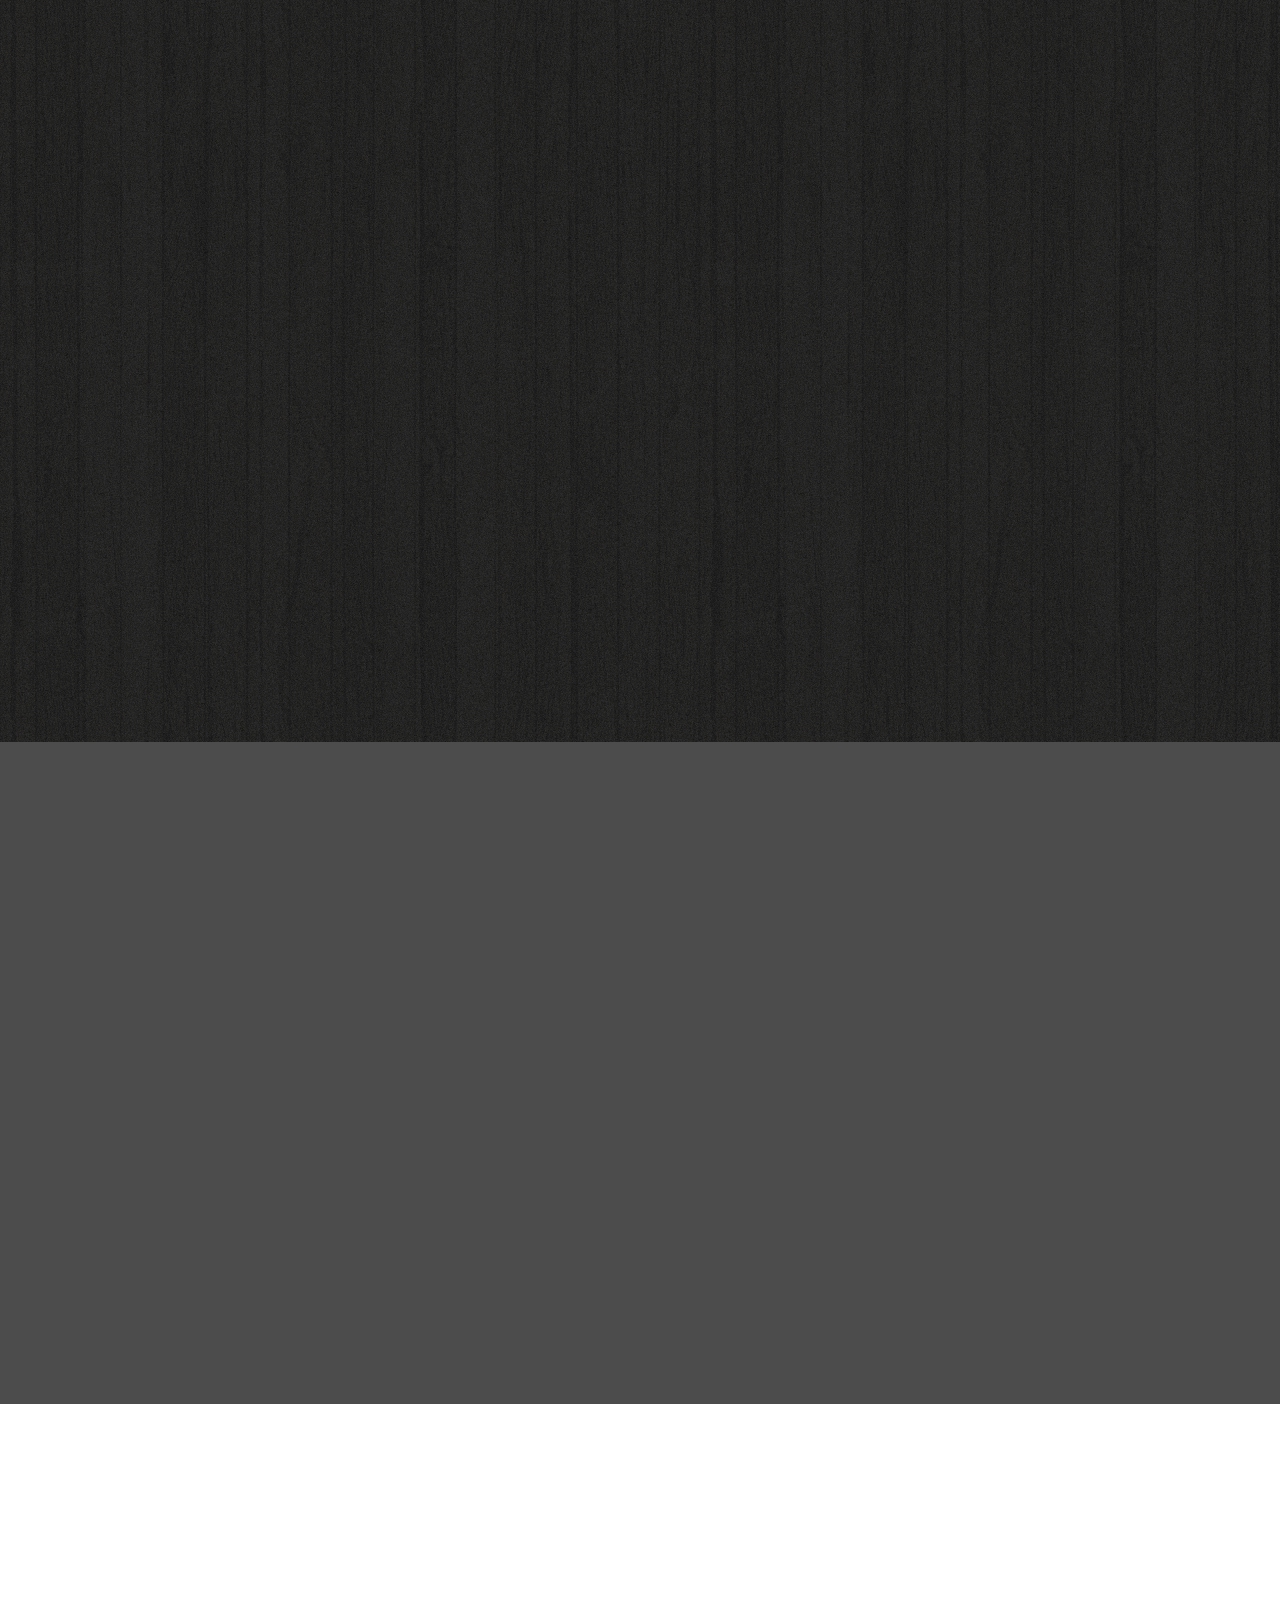
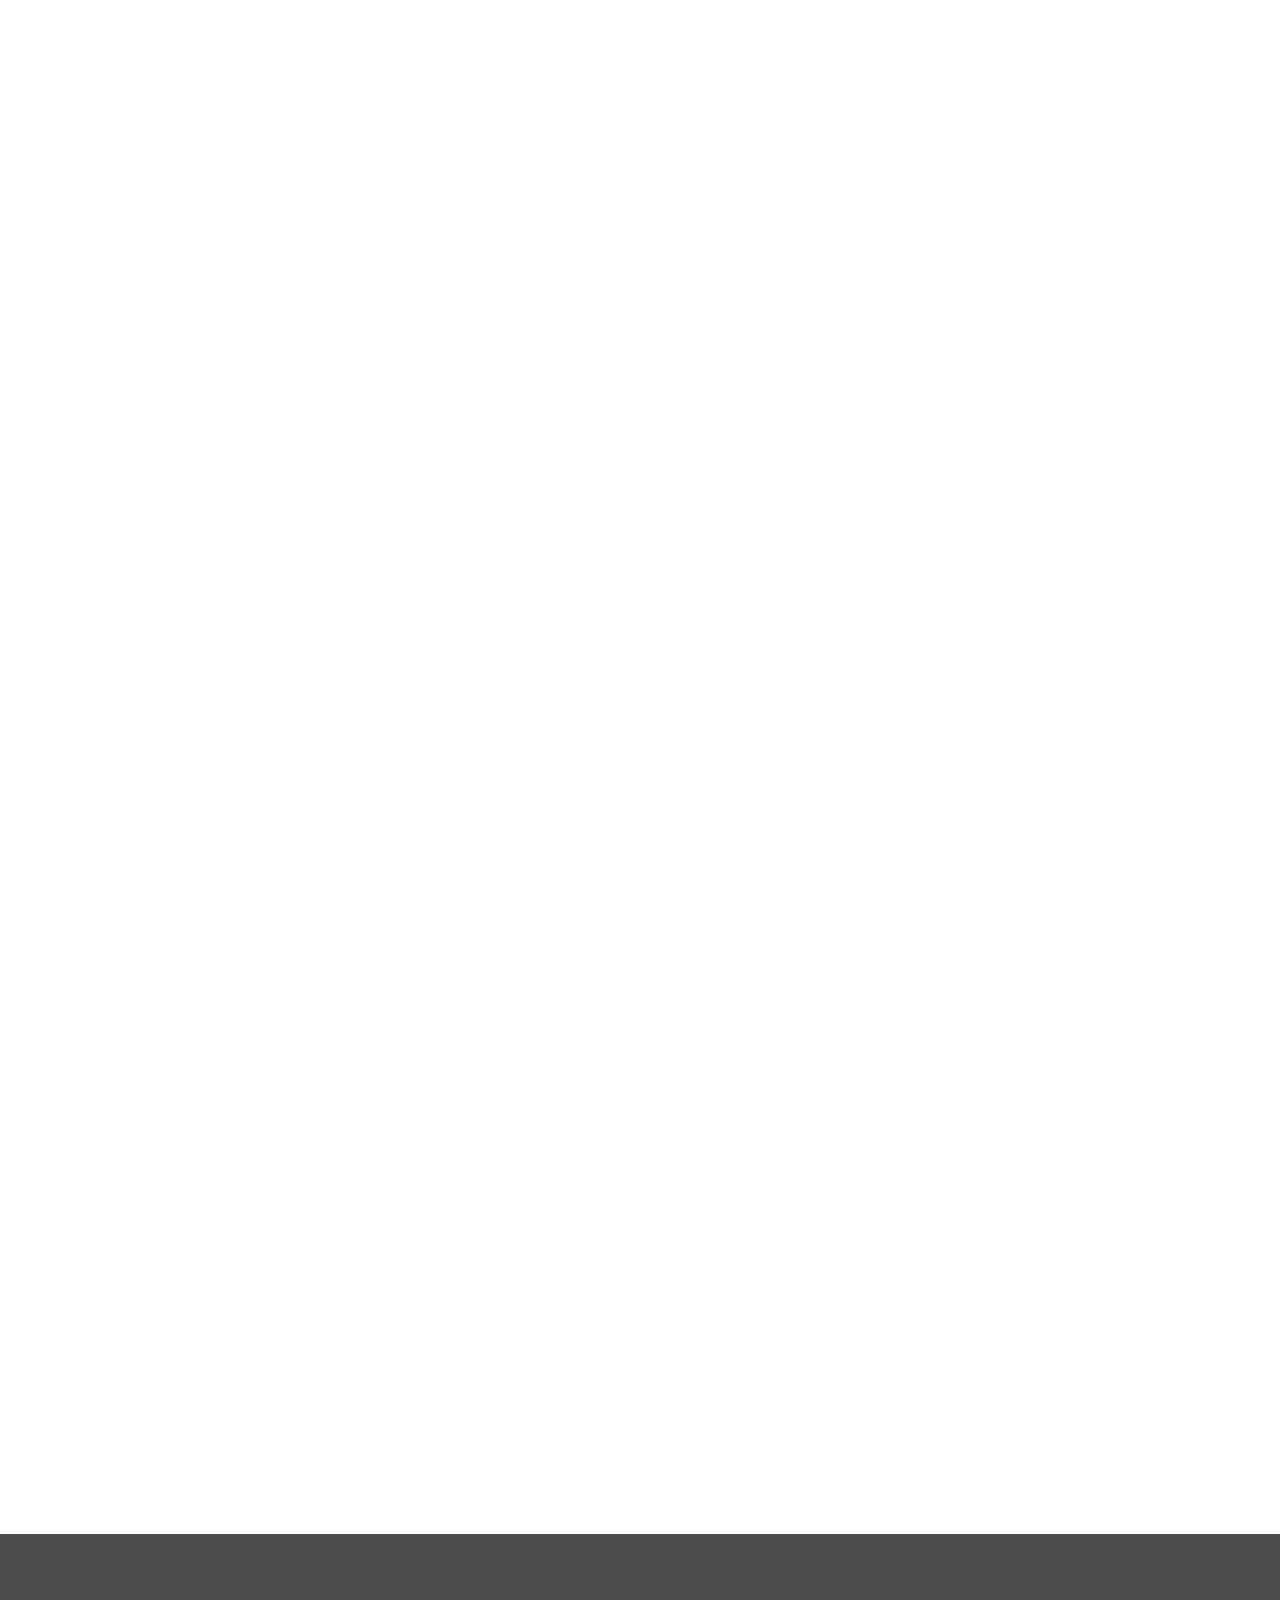
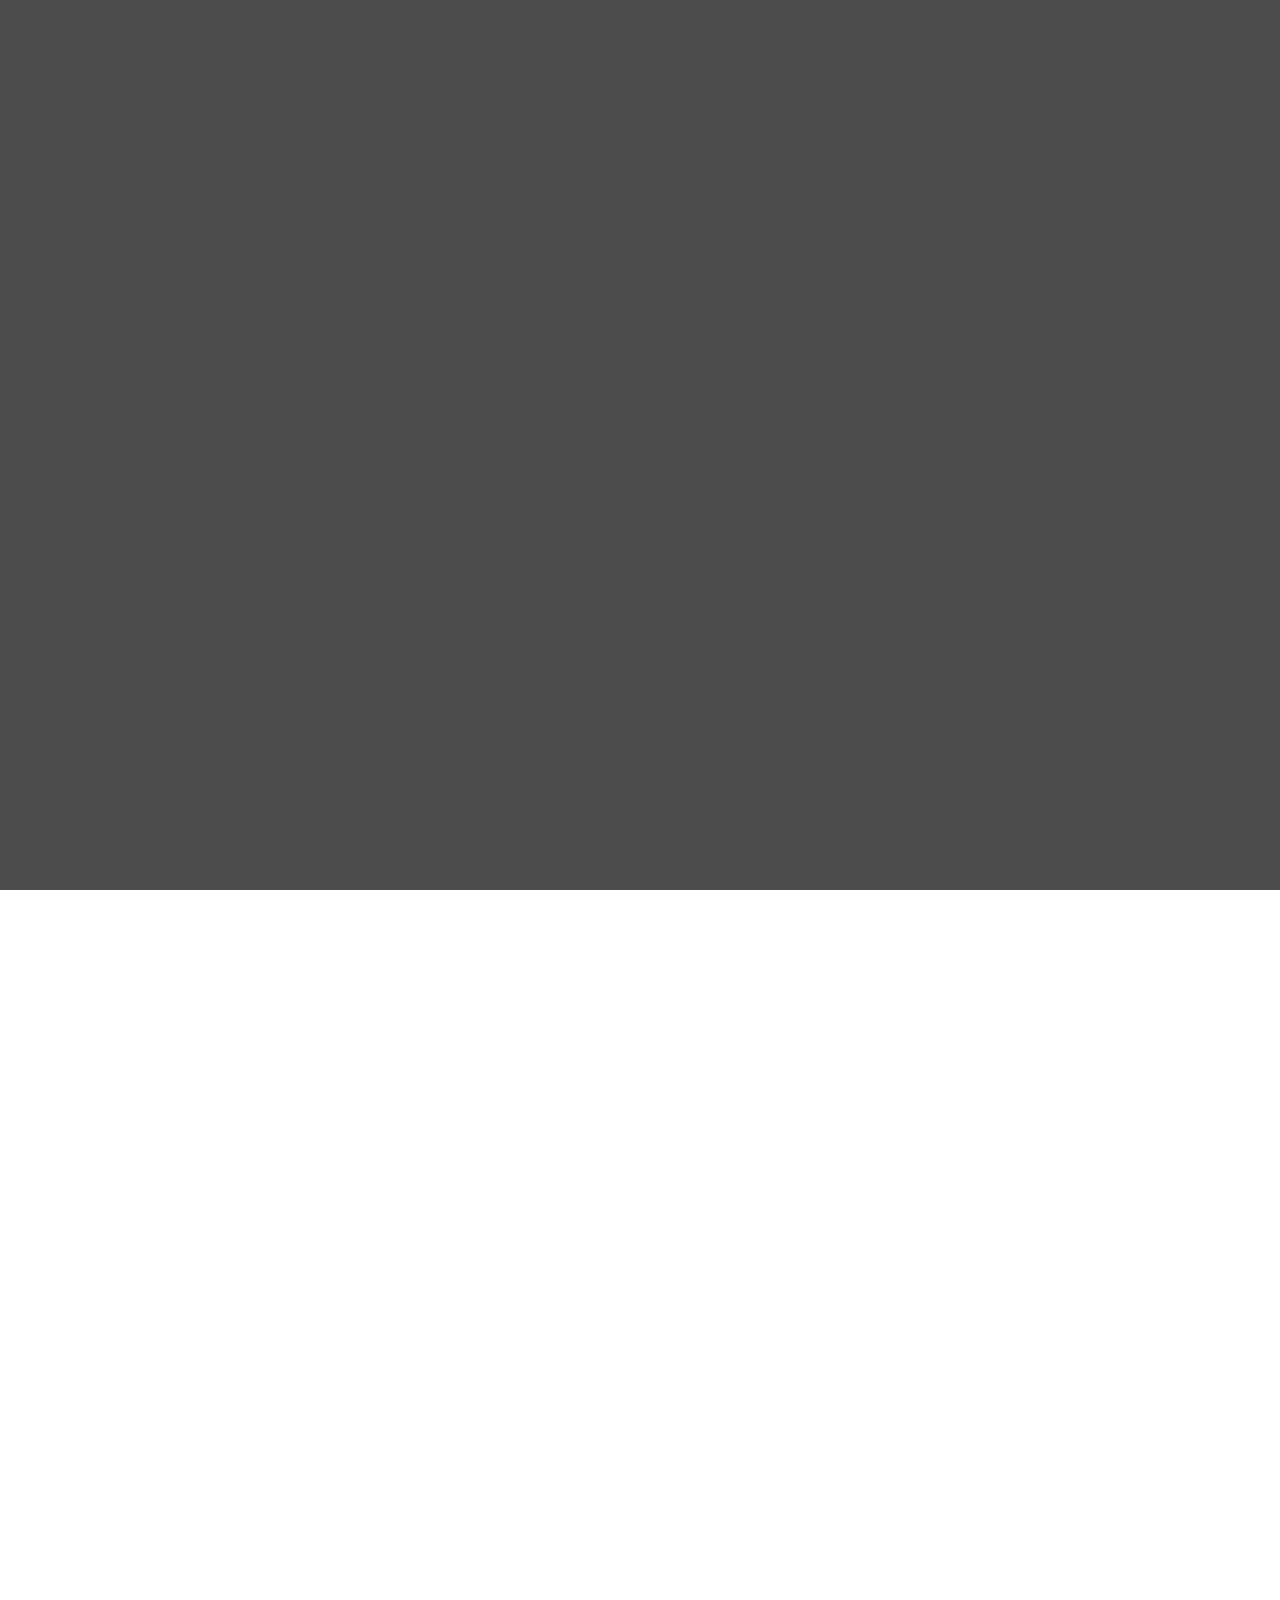
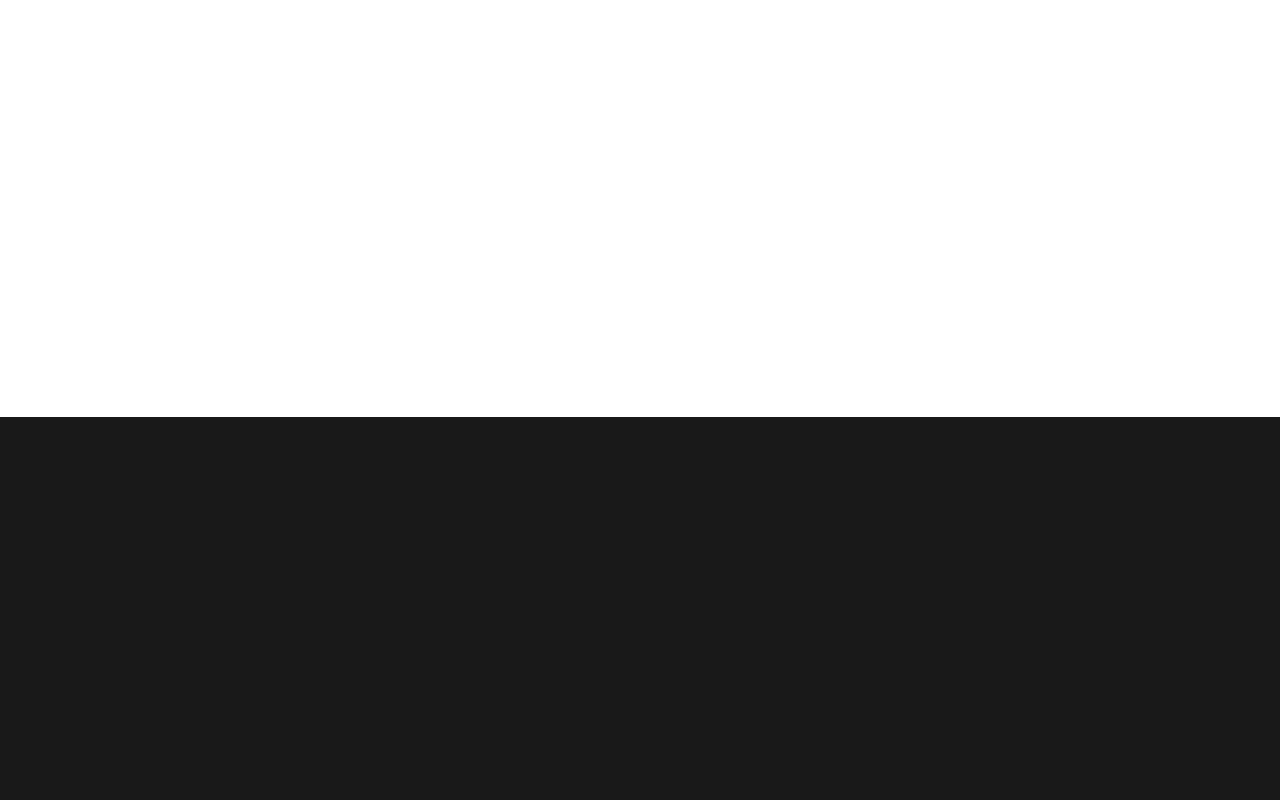
==== commit 8f46efe2: "create index style" ====
--- a/index.html
+++ b/index.html
@@ -1,483 +1,682 @@
-<!DOCTYPE html>
-<!-- saved from url=(0101)file:///Users/wangjinliang/Desktop/Signature%20Popcorn%20Flavors%20_%20Garrett%20Popcorn%20Shops.html -->
-<html xmlns="http://www.w3.org/1999/xhtml" xml:lang="en" lang="en" class="js cssanimations csstransforms csstransforms3d csstransitions" style=""><!--<![endif]--><head><meta http-equiv="Content-Type" content="text/html; charset=UTF-8">
-    <script async="" src="./Signature Popcorn Flavors _ Garrett Popcorn Shops_files/fbevents.js"></script><script type="text/javascript" async="" src="./Signature Popcorn Flavors _ Garrett Popcorn Shops_files/ga.js"></script><script type="text/javascript">window.NREUM||(NREUM={}),__nr_require=function(e,t,n){function r(n){if(!t[n]){var o=t[n]={exports:{}};e[n][0].call(o.exports,function(t){var o=e[n][1][t];return r(o||t)},o,o.exports)}return t[n].exports}if("function"==typeof __nr_require)return __nr_require;for(var o=0;o<n.length;o++)r(n[o]);return r}({QJf3ax:[function(e,t){function n(){}function r(e){function t(e){return e&&e instanceof n?e:e?a(e,i,o):o()}function s(n,r,o){e&&e(n,r,o);for(var i=t(o),a=l(n),u=a.length,f=0;u>f;f++)a[f].apply(i,r);var s=c[w[n]];return s&&s.push([h,n,r,i]),i}function p(e,t){g[e]=l(e).concat(t)}function l(e){return g[e]||[]}function d(e){return f[e]=f[e]||r(s)}function v(e,t){u(e,function(e,n){t=t||"feature",w[n]=t,t in c||(c[t]=[])})}var g={},w={},h={on:p,emit:s,get:d,listeners:l,context:t,buffer:v};return h}function o(){return new n}var i="nr@context",a=e("gos"),u=e(1),c={},f={},s=t.exports=r();s.backlog=c},{1:12,gos:"7eSDFh"}],ee:[function(e,t){t.exports=e("QJf3ax")},{}],3:[function(e,t){function n(e,t){return function(){r(e,[(new Date).getTime()].concat(i(arguments)),null,t)}}var r=e("handle"),o=e(1),i=e(2);"undefined"==typeof window.newrelic&&(newrelic=NREUM);var a=["setPageViewName","addPageAction","setCustomAttribute","finished","addToTrace","inlineHit"],u=["addPageAction"],c="api-";o(a,function(e,t){newrelic[t]=n(c+t,"api")}),o(u,function(e,t){newrelic[t]=n(c+t)}),t.exports=newrelic,newrelic.noticeError=function(e){"string"==typeof e&&(e=new Error(e)),r("err",[e,(new Date).getTime()])}},{1:12,2:13,handle:"D5DuLP"}],gos:[function(e,t){t.exports=e("7eSDFh")},{}],"7eSDFh":[function(e,t){function n(e,t,n){if(r.call(e,t))return e[t];var o=n();if(Object.defineProperty&&Object.keys)try{return Object.defineProperty(e,t,{value:o,writable:!0,enumerable:!1}),o}catch(i){}return e[t]=o,o}var r=Object.prototype.hasOwnProperty;t.exports=n},{}],handle:[function(e,t){t.exports=e("D5DuLP")},{}],D5DuLP:[function(e,t){function n(e,t,n,o){r.buffer([e],o),r.emit(e,t,n)}var r=e("ee").get("handle");t.exports=n,n.ee=r},{ee:"QJf3ax"}],XL7HBI:[function(e,t){function n(e){var t=typeof e;return!e||"object"!==t&&"function"!==t?-1:e===window?0:i(e,o,function(){return r++})}var r=1,o="nr@id",i=e("gos");t.exports=n},{gos:"7eSDFh"}],id:[function(e,t){t.exports=e("XL7HBI")},{}],G9z0Bl:[function(e,t){function n(){if(!v++){var e=d.info=NREUM.info,t=f.getElementsByTagName("script")[0];if(e&&e.licenseKey&&e.applicationID&&t){u(p,function(t,n){e[t]||(e[t]=n)});var n="https"===s.split(":")[0]||e.sslForHttp;d.proto=n?"https://":"http://",a("mark",["onload",i()],null,"api");var r=f.createElement("script");r.src=d.proto+e.agent,t.parentNode.insertBefore(r,t)}}}function r(){"complete"===f.readyState&&o()}function o(){a("mark",["domContent",i()],null,"api")}function i(){return(new Date).getTime()}var a=e("handle"),u=e(1),c=window,f=c.document;NREUM.o={ST:setTimeout,XHR:c.XMLHttpRequest,REQ:c.Request,EV:c.Event,PR:c.Promise,MO:c.MutationObserver},e(2);var s=(""+location).split("?")[0],p={beacon:"bam.nr-data.net",errorBeacon:"bam.nr-data.net",agent:"js-agent.newrelic.com/nr-885.min.js"},l=window.XMLHttpRequest&&XMLHttpRequest.prototype&&XMLHttpRequest.prototype.addEventListener&&!/CriOS/.test(navigator.userAgent),d=t.exports={offset:i(),origin:s,features:{},xhrWrappable:l};f.addEventListener?(f.addEventListener("DOMContentLoaded",o,!1),c.addEventListener("load",n,!1)):(f.attachEvent("onreadystatechange",r),c.attachEvent("onload",n)),a("mark",["firstbyte",i()],null,"api");var v=0},{1:12,2:3,handle:"D5DuLP"}],loader:[function(e,t){t.exports=e("G9z0Bl")},{}],12:[function(e,t){function n(e,t){var n=[],o="",i=0;for(o in e)r.call(e,o)&&(n[i]=t(o,e[o]),i+=1);return n}var r=Object.prototype.hasOwnProperty;t.exports=n},{}],13:[function(e,t){function n(e,t,n){t||(t=0),"undefined"==typeof n&&(n=e?e.length:0);for(var r=-1,o=n-t||0,i=Array(0>o?0:o);++r<o;)i[r]=e[t+r];return i}t.exports=n},{}]},{},["G9z0Bl"]);</script>
-    <title>Signature Popcorn Flavors | Garrett Popcorn Shops</title>
-    <meta name="description" content="Gourmet Popcorn flavors include Garrett Mix, CaramelCrisp, CheeseCorn, Buttery, Plain, CaramelCrisp with Almond, Pecan, Macadamia, Cashew and more!
-">
-    <meta name="keywords" content="gourment popcorn flavors, the Garrett mix, chicago mix, caramel crisp, garrett popcorn
-">
-    <meta name="robots" content="INDEX,FOLLOW">
-    <meta name="viewport" content="width=device-width, initial-scale=1.0, maximum-scale=1.0, user-scalable=no">
-    <link rel="icon" href="http://www.garrettpopcorn.com/skin/frontend/enterprise/spring/favicon.ico" type="image/x-icon">
-    <link rel="shortcut icon" href="http://www.garrettpopcorn.com/skin/frontend/enterprise/spring/favicon.ico" type="image/x-icon">
-    <!--[if lt IE 7]>
-    <script type="text/javascript">
-        //<![CDATA[
-    var BLANK_URL = 'http://www.garrettpopcorn.com/js/blank.html';
-    var BLANK_IMG = 'http://www.garrettpopcorn.com/js/spacer.gif';
-//]]>
-</script>
-<![endif]-->
-    <link rel="stylesheet" type="text/css" href="./Signature Popcorn Flavors _ Garrett Popcorn Shops_files/print.css" media="print">
-    <link rel="stylesheet" type="text/css" href="./Signature Popcorn Flavors _ Garrett Popcorn Shops_files/main.css" media="all">
-    <script type="text/javascript" src="./Signature Popcorn Flavors _ Garrett Popcorn Shops_files/79492d4ea95b4f06a6dfd57b80e0c003.js"></script>
-    <link rel="canonical" href="http://www.garrettpopcorn.com/flavors.html">
-    <!--[if lt IE 7]>
-    <script type="text/javascript" src="http://www.garrettpopcorn.com/media/js/5dfdea59aeae88fb02b8346090881781.js"></script>
-    <![endif]-->
-
-    <script type="text/javascript">
-        //<![CDATA[
-        Mage.Cookies.path     = '/';
-        Mage.Cookies.domain   = '.www.garrettpopcorn.com';
-        //]]>
-    </script>
-
-    <script type="text/javascript">
-        //<![CDATA[
-        optionalZipCountries = ["HK","IE","MO","PA"];
-        //]]>
-    </script>
-    <!-- BEGIN GOOGLE ANALYTICS CODEs -->
-    <script type="text/javascript">
-        //<![CDATA[
-        var _gaq = _gaq || [];
-
-        _gaq.push(['_setAccount', 'UA-11218370-1']);
-
-        _gaq.push(['_trackPageview']);
-
-        (function() {
-            var ga = document.createElement('script'); ga.type = 'text/javascript'; ga.async = true;
-            ga.src = ('https:' == document.location.protocol ? 'https://ssl' : 'http://www') + '.google-analytics.com/ga.js';
-            var s = document.getElementsByTagName('script')[0]; s.parentNode.insertBefore(ga, s);
-        })();
-
-        //]]>
-    </script>
-    <!-- END GOOGLE ANALYTICS CODE -->
-    <script type="text/javascript">//<![CDATA[
-    var Translator = new Translate([]);
-    //]]></script><script type="text/javascript">var _sf_startpt=(new Date()).getTime()</script><link type="text/css" rel="stylesheet" charset="UTF-8" href="./Signature Popcorn Flavors _ Garrett Popcorn Shops_files/translateelement.css"></head>
-<body class=" catalog-category-view categorypath-flavors category-flavors" style="zoom: 1;">
-<div class="wrapper" id="mobile-wrap">
-    <noscript>
-        &lt;div class="global-site-notice noscript"&gt;
-        &lt;div class="notice-inner"&gt;
-        &lt;p&gt;
-        &lt;strong&gt;JavaScript seems to be disabled in your browser.&lt;/strong&gt;&lt;br /&gt;
-        You must have JavaScript enabled in your browser to utilize the functionality of this website.                &lt;/p&gt;
-        &lt;/div&gt;
-        &lt;/div&gt;
-    </noscript>
-    <div class="page">
-        <div class="header-container">
-            <div class="header-panel">
-                <div class="container">
-                    <div class="switches">
-
-                    </div>
-                    <ul class="social-links">
-                        <li class="phone"><strong><span style="color: #ffffff;">
-888 (4-POPCORN)</span></strong></li>
-                        <li class="facebook"><a href="https://www.facebook.com/GarrettPopcorn" target="_blank"></a></li>
-                        <li class="instagram"><a href="http://instagram.com/garrettpopcorn" target="_blank"></a></li>
-                        <li class="twitter"><a href="https://twitter.com/garrettpopcorn" target="_blank"></a></li>
-                    </ul>
-
-                    <div class="top-links">
-                        <ul class="links">
-                            <li class="first last"><a href="https://www.garrettpopcorn.com/customer/account/login/" title="Sign In">Sign In</a></li>
-                        </ul>
-                    </div>
-                    <p class="tagline">A Chicago Tradition Since 1949</p>
-                </div>
-            </div>
-            <div class="header">
-                <div class="header-content">
-                    <div class="quick-access">
-                        <div class="form-search-wrapper">
-                            <a href="javascript:void(0)" class="search-link"><span>Search</span></a>
-
-                            <div id="form-search" class="form-search">
-                                <a href="javascript:void(0)" class="search-close">Close</a>
-                                <form id="search_mini_form" action="http://www.garrettpopcorn.com/catalogsearch/result/" method="get">
-                                    <input id="search" type="text" name="q" value="" class="input-text" maxlength="128" autocomplete="off">
-                                    <button type="submit" title="Go" class="button"><span><span>Go</span></span></button>
-
-                                    <div id="search_autocomplete" class="search-autocomplete" style="display: none;"></div>
-                                    <script type="text/javascript">
-                                        //<![CDATA[
-                                        var searchForm = new Varien.searchForm('search_mini_form', 'search', 'Search Our Site');
-                                        searchForm.initAutocomplete('http://www.garrettpopcorn.com/catalogsearch/ajax/suggest/', 'search_autocomplete');
-                                        //]]>
-                                    </script>
-                                </form>
-                            </div>
-                        </div>
-
-                        <div id="top-cart" class="top-cart ">
-                            <div class="block-title no-items trigger">
-                                <a href="http://www.garrettpopcorn.com/checkout/cart/" id="cartHeader"><span>Cart </span><em>(</em>0<em>)</em></a>
-
-                                <div id="topCartContent" class="block-content drop-down" style="display:none">
-                                    <div class="inner-wrapper">	        	        	            <p class="cart-empty">
-                                        You have no items in your shopping cart.	            </p>
-                                    </div>
-                                </div>
-                            </div>
-                        </div>
-                        <ul id="cms-nav" class="main-nav">
-
-
-                            <li class="level0 nav-4 last find-a-shop level-top parent">
-                                <a href="http://www.garrettpopcorn.com/find-a-shop" class="level-top">
-                                    <span>Find a Shop</span>
-                                </a>
-                                <ul class="level0">
-                                    <li><a href="http://www.garrettpopcorn.com/find-a-shop/chicago" title="Chicago">Chicago</a></li>
-                                    <li><a href="http://www.garrettpopcorn.com/find-a-shop/atlanta" title="Atlanta">Atlanta</a></li>
-                                    <li><a href="http://www.garrettpopcorn.com/find-a-shop/dallas" title="Dallas">Dallas</a></li>
-                                    <li><a href="http://www.garrettpopcorn.com/find-a-shop/detroit" title="Detroit">Detroit</a></li>
-                                    <li><a href="http://www.garrettpopcorn.com/find-a-shop/las-vegas" title="Las Vegas">Las Vegas</a></li>
-                                    <li><a href="http://www.garrettpopcorn.com/find-a-shop/new-york" title="New York">New York</a></li>
-                                    <li><a href="http://www.garrettpopcorn.com/find-a-shop/pentagon" title="Washington DC">Washington DC</a></li>
-                                    <li><a href="http://www.garrettpopcorn.com/find-a-shop/international" title="International">International</a></li>
-                                </ul>
-                            </li>
-
-                        </ul>
-                    </div>
-
-                    <div class="branding">
-                        <a href="http://www.garrettpopcorn.com/" title="Garrett Popcorn" class="logo"><strong>Garrett Popcorn</strong><img src="./Signature Popcorn Flavors _ Garrett Popcorn Shops_files/logo.png" alt="Garrett Popcorn"></a>
-                    </div>
-
-                    <div class="mobile-nav-wrapper respond768">
-                        <a href="file:///Users/wangjinliang/Desktop/Signature%20Popcorn%20Flavors%20_%20Garrett%20Popcorn%20Shops.html#" id="mobile-trigger"></a>
-                        <a href="https://www.garrettpopcorn.com/customer/account/" class="link-my-account"></a>
-                    </div>
-                </div>
-
-                <div id="nav-wrapper" style="">
-
-                    <div class="nav-container" style="">
-                        <ul id="nav" class="main-nav">
-                            <li class="level0 nav-1 active first level-top"><a href="http://www.garrettpopcorn.com/flavors.html" class="level-top"><span>Flavors</span></a></li><li class="level0 nav-2 level-top"><a href="http://www.garrettpopcorn.com/create-your-tin/" class="level-top"><span>Create Your Tin</span></a></li><li class="level0 nav-3 last level-top parent"><a href="http://www.garrettpopcorn.com/all-gifts.html" class="level-top"><span>All Gifts</span></a><ul class="level0"><li class="level1 nav-3-1 first"><a href="http://www.garrettpopcorn.com/all-gifts/seasonal.html"><span>Seasonal</span></a></li><li class="level1 nav-3-2"><a href="http://www.garrettpopcorn.com/all-gifts/parties-events.html"><span>Parties &amp; Events</span></a></li><li class="level1 nav-3-3"><a href="http://www.garrettpopcorn.com/all-gifts/corporate-gifts.html"><span>Corporate Gifts</span></a></li><li class="level1 nav-3-4"><a href="http://www.garrettpopcorn.com/all-gifts/weddings.html"><span>Weddings</span></a></li><li class="level1 nav-3-5"><a href="http://www.garrettpopcorn.com/all-gifts/gift-cards.html"><span>Gift Cards</span></a></li><li class="level1 nav-3-6 last"><a href="http://www.garrettpopcorn.com/all-gifts/custom-tin-lids.html"><span>Custom Tin Lids</span></a></li></ul></li>
-
-                            <li class="level0 nav-4 last find-a-shop level-top parent">
-                                <a href="http://www.garrettpopcorn.com/find-a-shop" class="level-top">
-                                    <span>Find a Shop</span>
-                                </a>
-                                <ul class="level0">
-                                    <li><a href="http://www.garrettpopcorn.com/find-a-shop/chicago" title="Chicago">Chicago</a></li>
-                                    <li><a href="http://www.garrettpopcorn.com/find-a-shop/atlanta" title="Atlanta">Atlanta</a></li>
-                                    <li><a href="http://www.garrettpopcorn.com/find-a-shop/dallas" title="Dallas">Dallas</a></li>
-                                    <li><a href="http://www.garrettpopcorn.com/find-a-shop/detroit" title="Detroit">Detroit</a></li>
-                                    <li><a href="http://www.garrettpopcorn.com/find-a-shop/las-vegas" title="Las Vegas">Las Vegas</a></li>
-                                    <li><a href="http://www.garrettpopcorn.com/find-a-shop/new-york" title="New York">New York</a></li>
-                                    <li><a href="http://www.garrettpopcorn.com/find-a-shop/pentagon" title="Washington DC">Washington DC</a></li>
-                                    <li><a href="http://www.garrettpopcorn.com/find-a-shop/international" title="International">International</a></li>
-                                </ul>
-                            </li>
-
-                        </ul>
-                    </div>
-                    <div class="top-links respond768">
-                        <ul class="links">
-                            <li class="first last"><a href="https://www.garrettpopcorn.com/customer/account/login/" title="Sign In">Sign In</a></li>
-                        </ul>
-                    </div>
-                    <ul class="social-links">
-                        <li class="phone"><strong><span style="color: #ffffff;">
-888 (4-POPCORN)</span></strong></li>
-                        <li class="facebook"><a href="https://www.facebook.com/GarrettPopcorn" target="_blank"></a></li>
-                        <li class="instagram"><a href="http://instagram.com/garrettpopcorn" target="_blank"></a></li>
-                        <li class="twitter"><a href="https://twitter.com/garrettpopcorn" target="_blank"></a></li>
-                    </ul>	    </div>
-            </div>
-        </div>
-        <div class="page-title category-title">
-            <div class="container">
-                <div class="copy" style="margin-top: 62.5px;">
-                    <h1>Flavors</h1>
-                </div>
-            </div>
-            <img src="./Signature Popcorn Flavors _ Garrett Popcorn Shops_files/1400x250_MilkChoc_1.jpg" alt="Flavors">
-        </div>
-        <div class="main col1-layout">
-            <div class="col-main">
-                <div class="category-view">
-
-
-                    <div class="category-products">
-                        <div class="col-4-grid">
-                            <ul class="products-grid first odd">
-                                <li class="item first">
-                                    <a href="http://www.garrettpopcorn.com/flavors/milk-chocolate-covered-caramelcrispr.html" title="Milk Chocolate Covered CaramelCrisp®" class="product-image">
-                                        <img data-original="http://www.garrettpopcorn.com/media/catalog/product/cache/1/small_image/410x325/9df78eab33525d08d6e5fb8d27136e95/p/r/prodimg_183_145_milk_2.png" src="./Signature Popcorn Flavors _ Garrett Popcorn Shops_files/prodimg_183_145_milk_2.png" alt="Milk Chocolate Covered CaramelCrisp®" width="209" style="display: block;">
-                                    </a>
-                                    <h2 class="product-name"><a href="http://www.garrettpopcorn.com/flavors/milk-chocolate-covered-caramelcrispr.html" title="Milk Chocolate Covered CaramelCrisp®">Milk Chocolate Covered CaramelCrisp®</a></h2>
-                                    <p class="short-description">Buttery CaramelCrisp enrobed with premium Milk Chocolate returns for a limited time.</p>
-
-                                </li>
-                                <li class="item">
-                                    <a href="http://www.garrettpopcorn.com/flavors/cp-garrettmix.html" title="Garrett Mix®" class="product-image">
-                                        <img data-original="http://www.garrettpopcorn.com/media/catalog/product/cache/1/small_image/410x325/9df78eab33525d08d6e5fb8d27136e95/p/r/prodimg_183_145_mix.png" src="./Signature Popcorn Flavors _ Garrett Popcorn Shops_files/prodimg_183_145_mix.png" alt="Garrett Mix®" width="209" style="display: block;">
-                                    </a>
-                                    <h2 class="product-name"><a href="http://www.garrettpopcorn.com/flavors/cp-garrettmix.html" title="Garrett Mix®">Garrett Mix®</a></h2>
-                                    <p class="short-description">Created by our loyal fans, the Garrett Mix<sup>®</sup> combines sweet CaramelCrisp<sup>®</sup> with savory CheeseCorn.</p>
-
-                                </li>
-                                <li class="item">
-                                    <a href="http://www.garrettpopcorn.com/flavors/cp-cheesecorn.html" title="CheeseCorn" class="product-image">
-                                        <img data-original="http://www.garrettpopcorn.com/media/catalog/product/cache/1/small_image/410x325/9df78eab33525d08d6e5fb8d27136e95/p/r/prodimg_183_145-2.png" src="./Signature Popcorn Flavors _ Garrett Popcorn Shops_files/prodimg_183_145-2.png" alt="CheeseCorn" width="209" style="display: block;">
-                                    </a>
-                                    <h2 class="product-name"><a href="http://www.garrettpopcorn.com/flavors/cp-cheesecorn.html" title="CheeseCorn">CheeseCorn</a></h2>
-                                    <p class="short-description">Freshly-melted, sharp cheddar cheese is stirred into each and every batch. Fans proudly display their "Cheesy-Fingers!"</p>
-
-                                </li>
-                                <li class="item last">
-                                    <a href="http://www.garrettpopcorn.com/flavors/cp-caramelcrisp.html" title="CaramelCrisp®" class="product-image">
-                                        <img data-original="http://www.garrettpopcorn.com/media/catalog/product/cache/1/small_image/410x325/9df78eab33525d08d6e5fb8d27136e95/p/r/prodimg_183_145_ca.png" src="./Signature Popcorn Flavors _ Garrett Popcorn Shops_files/prodimg_183_145_ca.png" alt="CaramelCrisp®" width="209" style="display: block;">
-                                    </a>
-                                    <h2 class="product-name"><a href="http://www.garrettpopcorn.com/flavors/cp-caramelcrisp.html" title="CaramelCrisp®">CaramelCrisp®</a></h2>
-                                    <p class="short-description">Deep butter notes, sweet brown sugar and a crème brûlée crunch combine for a rich taste sensation.</p>
-
-                                </li>
-                            </ul>
-                            <ul class="products-grid even">
-                                <li class="item first">
-                                    <a href="http://www.garrettpopcorn.com/flavors/cp-macadamiacaramelcrisp.html" title="Macadamia CaramelCrisp®" class="product-image">
-                                        <img data-original="http://www.garrettpopcorn.com/media/catalog/product/cache/1/small_image/410x325/9df78eab33525d08d6e5fb8d27136e95/p/r/prodimg_183_145_mac.png" src="./Signature Popcorn Flavors _ Garrett Popcorn Shops_files/prodimg_183_145_mac.png" alt="Macadamia CaramelCrisp®" width="209" style="">
-                                    </a>
-                                    <h2 class="product-name"><a href="http://www.garrettpopcorn.com/flavors/cp-macadamiacaramelcrisp.html" title="Macadamia CaramelCrisp®">Macadamia CaramelCrisp®</a></h2>
-                                    <p class="short-description">Our world famous CaramelCrisp<sup>®</sup> becomes a tantalizing, tropical treat with the introduction of exotic macadamia nuts.</p>
-
-                                </li>
-                                <li class="item">
-                                    <a href="http://www.garrettpopcorn.com/flavors/cp-pecancaramelcrisp.html" title="Pecan CaramelCrisp®" class="product-image">
-                                        <img data-original="http://www.garrettpopcorn.com/media/catalog/product/cache/1/small_image/410x325/9df78eab33525d08d6e5fb8d27136e95/p/r/prodimg_183_145_pecan.png" src="./Signature Popcorn Flavors _ Garrett Popcorn Shops_files/prodimg_183_145_pecan.png" alt="Pecan CaramelCrisp®" width="209" style="">
-                                    </a>
-                                    <h2 class="product-name"><a href="http://www.garrettpopcorn.com/flavors/cp-pecancaramelcrisp.html" title="Pecan CaramelCrisp®">Pecan CaramelCrisp®</a></h2>
-                                    <p class="short-description">Enjoy some Southern hospitality with our locally roasted pecans, lending extra flair to our beloved CaramelCrisp<sup>®</sup>.</p>
-
-                                </li>
-                                <li class="item">
-                                    <a href="http://www.garrettpopcorn.com/flavors/cp-almondcaramelcrisp.html" title="Almond CaramelCrisp®" class="product-image">
-                                        <img data-original="http://www.garrettpopcorn.com/media/catalog/product/cache/1/small_image/410x325/9df78eab33525d08d6e5fb8d27136e95/p/r/prodimg_183_145_almond_3.png" src="./Signature Popcorn Flavors _ Garrett Popcorn Shops_files/prodimg_183_145_almond_3.png" alt="Almond CaramelCrisp®" width="209" style="">
-                                    </a>
-                                    <h2 class="product-name"><a href="http://www.garrettpopcorn.com/flavors/cp-almondcaramelcrisp.html" title="Almond CaramelCrisp®">Almond CaramelCrisp®</a></h2>
-                                    <p class="short-description">Spoil your taste buds! The addition of roasted almonds to our delicious CaramelCrisp<sup>®</sup> creates an irresistible indulgence.</p>
-
-                                </li>
-                                <li class="item last">
-                                    <a href="http://www.garrettpopcorn.com/flavors/cp-cashewcaramelcrisp.html" title="Cashew CaramelCrisp®" class="product-image">
-                                        <img data-original="http://www.garrettpopcorn.com/media/catalog/product/cache/1/small_image/410x325/9df78eab33525d08d6e5fb8d27136e95/p/r/prodimg_183_145_cashew.png" src="./Signature Popcorn Flavors _ Garrett Popcorn Shops_files/prodimg_183_145_cashew.png" alt="Cashew CaramelCrisp®" width="209" style="">
-                                    </a>
-                                    <h2 class="product-name"><a href="http://www.garrettpopcorn.com/flavors/cp-cashewcaramelcrisp.html" title="Cashew CaramelCrisp®">Cashew CaramelCrisp®</a></h2>
-                                    <p class="short-description">Freshly roasted cashews elevate our golden CaramelCrisp<sup>®</sup> to a new level of delectable sophistication.</p>
-
-                                </li>
-                            </ul>
-                            <ul class="products-grid last odd">
-                                <li class="item first">
-                                    <a href="http://www.garrettpopcorn.com/flavors/cp-buttery.html" title="Buttery" class="product-image">
-                                        <img data-original="http://www.garrettpopcorn.com/media/catalog/product/cache/1/small_image/410x325/9df78eab33525d08d6e5fb8d27136e95/p/r/prodimg_183_145_buttery_1.png" src="./Signature Popcorn Flavors _ Garrett Popcorn Shops_files/prodimg_183_145_buttery_1.png" alt="Buttery" width="209" style="">
-                                    </a>
-                                    <h2 class="product-name"><a href="http://www.garrettpopcorn.com/flavors/cp-buttery.html" title="Buttery">Buttery</a></h2>
-                                    <p class="short-description">Crispy. Creamy. Classic. Enjoy a handful of buttery goodness and savor the taste of pure Popcorn perfection.</p>
-
-                                </li>
-                                <li class="item">
-                                    <a href="http://www.garrettpopcorn.com/flavors/cp-plain.html" title="Plain" class="product-image">
-                                        <img data-original="http://www.garrettpopcorn.com/media/catalog/product/cache/1/small_image/410x325/9df78eab33525d08d6e5fb8d27136e95/p/r/prodimg_183_145_plain.png" src="./Signature Popcorn Flavors _ Garrett Popcorn Shops_files/prodimg_183_145_plain.png" alt="Plain" width="209" style="">
-                                    </a>
-                                    <h2 class="product-name"><a href="http://www.garrettpopcorn.com/flavors/cp-plain.html" title="Plain">Plain</a></h2>
-                                    <p class="short-description">Our special blend of mushroom and butterfly kernels are hot air popped throughout the day. A taste so fresh, you will soon forget that we left the salt and butter behind.</p>
-
-                                </li>
-                            </ul>
-                            <script type="text/javascript">decorateGeneric($$('ul.products-grid'), ['odd','even','first','last'])</script>
-                        </div>
-                    </div>
-                </div>
-            </div>
-        </div>
-    </div>
-    <div class="footer-before-container"><div class="spiff-wrapper ">
-        <div class="spiff">
-            <div class="image"><img title="Garrett Mix" src="./Signature Popcorn Flavors _ Garrett Popcorn Shops_files/SPIFF_350_350_GarrettMix_2.png" alt="Garrett Mix"></div>
-            <div class="copy">
-                <h3>Garrett Mix<sup>®</sup></h3>
-                <h4>One Click Order</h4>
-                <p>Our handcrafted recipe is often imitated, but never duplicated. First created by our loyal fans, the Garrett Mix<sup>®</sup> combines the sophisticated sweetness of CaramelCrisp<sup>®</sup> with the savory goodness of CheeseCorn. The original Chicago style Popcorn, from THE original gourmet Popcorn Shop.</p>
-                <!-- IMPORTANT: These are the two link options. In order to use the "add to cart" functionality, use this link (with id="addToCartSpiff"). To change the product you want to add to cart, simply change the product number in the href attribute-->
-                <h4><a id="addToCartSpiff" class="button" href="file:///checkout/cart/add/product/108911/form_key/"><span><span>Add To Cart</span></span></a></h4>
-                <!-- IMPORTANT: This is link below will go to the PDP page --> <!--<h4><a class="button" href="2g-garrett-signature-gm.html"><span><span>Add To Cart</span></span></a></h4>--><!-- Remember only one link should be active at all times. The other should be commented out. --></div>		</div>
-        <div class="spiff">
-            <div class="image"><img title="Favor Bags" src="./Signature Popcorn Flavors _ Garrett Popcorn Shops_files/SPIFF_350_350_CreateYourOwn.png" alt="Favor Bags"></div>
-            <div class="copy">
-                <h3>Favor Bag</h3>
-                <h4>Get the party started!</h4>
-                <p>This create-your-own package is everything you need to make personalized wedding favors, welcome bags, or a must-have treat at the sweets table.</p>
-                <a class="button" href="file:///all-gifts/create-your-own-favor-bag.html"><span><span>Learn More</span></span></a></div>		</div>
-        <script type="text/javascript" src="./Signature Popcorn Flavors _ Garrett Popcorn Shops_files/spiffAddToCart.js"></script>
-    </div></div>    <div class="footer-container">
-    <div class="form-subscribe-wrapper">
-        <form action="https://www.garrettpopcorn.com/newsletter/subscriber/new/" method="post" id="newsletter-validate-detail">
-            <div class="form-subscribe container">
-                <label for="newsletter">Sign Up For Exclusive News &amp; Offers</label>
-                <div class="input-box">
-                    <input name="email" type="text" id="newsletter" value="Your Email Address" onclick="this.value==&#39;Your Email Address&#39;?this.value=&#39;&#39;:&#39;&#39;" onblur="this.value==&#39;&#39;?this.value=&#39;Your Email Address&#39;:&#39;&#39;" class="input-text required-entry validate-email">
-                </div>
-                <button type="submit" class="button" title="Woo!"><span><span>Woo!</span></span></button>
-            </div>
-        </form>
-        <script type="text/javascript">
-            //<![CDATA[
-            var newsletterSubscriberFormDetail = new VarienForm('newsletter-validate-detail');
-            //]]>
-        </script>
-    </div>
-    <p class="tagline respond480">A Chicago Tradition Since 1949</p>
-    <div class="footer container">
-        <ul class="social-links">
-            <li class="phone"><strong><span style="color: #ffffff;">888 (4-POPCORN)</span></strong></li>
-            <li class="facebook"><a href="https://www.facebook.com/GarrettPopcorn" target="_blank"></a></li>
-            <li class="instagram"><a href="http://instagram.com/garrettpopcorn" target="_blank"></a></li>
-            <li class="twitter"><a href="https://twitter.com/garrettpopcorn" target="_blank"></a></li>
-            <li class="google"><a href="https://plus.google.com/101859045991483621298/" target="_blank"></a></li>
-            <li class="pinterest"><a href="http://pinterest.com/garrettpopcorn/" target="_blank"></a></li>
-            <li class="youtube"><a href="https://www.youtube.com/user/GarrettPopcornShops" target="_blank"></a></li>
-        </ul>	    <div class="cms-links"><ul class="links">
-        <li><a title="Our Story" href="http://www.garrettpopcorn.com/garrett-popcorn-shops/our-story">Our Story</a></li>
-        <li><a title="Our Story" href="http://www.garrettpopcorn.com/garrett-popcorn-shops/press-and-media">Press &amp; Media</a></li>
-        <li><a title="Contact Us" href="http://www.garrettpopcorn.com/customer-service/contact">Contact</a></li>
-        <li><a title="Frequently Asked Questions" href="http://www.garrettpopcorn.com/customer-service/faq">FAQs</a></li>
-        <li><a title="Careers" href="http://www.garrettpopcorn.com/garrett-popcorn-shops/careers">Careers</a></li>
-        <li><a href="http://blog.garrettpopcorn.com/">Blog</a></li>
-    </ul>
-    </div>
-        <address class="copyright">© 2015 Garrett Popcorn Shops®</address><ul class="links">
-        <li><a title="Privacy Policy" href="http://www.garrettpopcorn.com/privacy-policy/">Privacy Policy</a></li>
-        <li><a title="Terms of Use" href="http://www.garrettpopcorn.com/terms-of-use/">Terms of Use</a></li>
-        <li><a title="Sitemap" href="http://www.garrettpopcorn.com/catalog/seo_sitemap/category/">Sitemap</a></li>
-    </ul>
-        <!-- Facebook Pixel Code -->
-        <script>
-            !function(f,b,e,v,n,t,s){if(f.fbq)return;n=f.fbq=function(){n.callMethod?
-                    n.callMethod.apply(n,arguments):n.queue.push(arguments)};if(!f._fbq)f._fbq=n;
-                n.push=n;n.loaded=!0;n.version='2.0';n.queue=[];t=b.createElement(e);t.async=!0;
-                t.src=v;s=b.getElementsByTagName(e)[0];s.parentNode.insertBefore(t,s)}(window,
-                    document,'script','//connect.facebook.net/en_US/fbevents.js');
-
-            fbq('init', '972762342770840');
-            fbq('track', "PageView");</script>
-        <noscript>&lt;img height="1" width="1" style="display:none"
-            src="https://www.facebook.com/tr?id=972762342770840&amp;ev=PageView&amp;noscript=1&amp;quot;
-            /&gt;</noscript>
-        <!-- End Facebook Pixel Code —>    </div>
-        </div>
-
-
-
-
-
-        <script type="text/javascript">
-        if (document.addEventListener) {
-          document.addEventListener('bronto:popup-submitted', function(e) {
-            new Ajax.Request('http://www.garrettpopcorn.com/btnewsletter/index/submit/', {
-              method: 'post',
-              parameters: { emailAddress: e.detail.email }
-            });
-          }, false);
-        }
-        </script>
-
-
-        <script type="text/javascript">
-            //<![CDATA[
-            var scrProtocol  = (document.location.protocol == "https:") ? "https:" : "http:";
-            var scriptString = '%3Cscript src="' + scrProtocol + '//p.bm23.com/bta.js" type="text/javascript"%3E%3C/script%3E';
-            document.write(unescape(scriptString));
-            //]]>
-        </script>
-        <script type="text/javascript">
-            //<![CDATA[
-            var bta = new __bta('3e226d37d56b2d9ae17bd74aeb5aa171');
-            //]]>
-        </script>
-
-
-        <script type="text/javascript">
-            //<![CDATA[
-
-            // Handle Magento Email Fields
-            Event.observe(window, 'load', function() {
-                $$('input.validate-email').each(function(item) {
-                    item.observe('change', function(event) {
-                        captureEmail(item.value);
-                    });
-                });
-            });
-
-            // Handle Popup Event
-            if (document.addEventListener) {
-                document.addEventListener('bronto:popup-created', function(e) {
-                    $$('.popup-dialog input[id*=inputs-email]').each(function(item) {
-                        item.observe('change', function(event) {
-                            captureEmail(item.value);
-                        });
-                    });
-                }, false);
-            }
-
-            // Trigger AJAX call to capture Email Address
-            function captureEmail(emailAddress) {
-                var targetUrl = 'http://www.garrettpopcorn.com/emailcapture/index/capture/';
-                new Ajax.Request(targetUrl, {
-                    method: 'post',
-                    parameters: {emailAddress: emailAddress}
-                });
-            }
-            //]]>
-        </script>
-        <script type="text/javascript">
-            var bronto_id = "bbzmchivqwiaturzbctnerepvxvfbif";
-
-            var form = document.getElementById('newsletter-validate-detail');
-            if (form !== null) {
-                form.addEventListener("submit", function(evt) {
-                    var email = document.getElementById('newsletter').value;
-
-                    if (email.match(/\S+@\S+/)) {
-                        evt.preventDefault();
-                        var directAdd = new Image();
-                        directAdd.onload = function() {
-                            form.submit();
-                        };
-                        directAdd.src = "http://app.bronto.com/public/?q=direct_add&fn=Public_DirectAddForm&id=" + bronto_id + "&email=" + encodeURIComponent(email);
-                    }
-                });
-            }
-        </script>    <script type="text/javascript">
-          var _sf_async_config = { uid: 30602, domain: 'garrettpopcorn.com', useCanonical: true };
-          (function() {
-            function loadChartbeat() {
-              window._sf_endpt = (new Date()).getTime();
-              var e = document.createElement('script');
-              e.setAttribute('language', 'javascript');
-              e.setAttribute('type', 'text/javascript');
-              e.setAttribute('src','//static.chartbeat.com/js/chartbeat.js');
-              document.body.appendChild(e);
-            };
-            var oldonload = window.onload;
-            window.onload = (typeof window.onload != 'function') ?
-              loadChartbeat : function() { oldonload(); loadChartbeat(); };
-          })();
-        </script></div>
-        <script type="text/javascript">window.NREUM||(NREUM={});NREUM.info={"beacon":"bam.nr-data.net","licenseKey":"655614796d","applicationID":"6244037","transactionName":"Z11QbUcHCxJXBxYIV14XZ0tcSQwPUgEaT0hYSA==","queueTime":0,"applicationTime":13,"atts":"SxpTGw8dGBw=","errorBeacon":"bam.nr-data.net","agent":""}</script></body>
-        </html>
-        --></div></div></div><div id="goog-gt-tt" class="skiptranslate" dir="ltr"><div style="padding: 8px;"><div><div class="logo"><img src="./Signature Popcorn Flavors _ Garrett Popcorn Shops_files/translate_24dp.png" width="20" height="20"></div></div></div><div class="top" style="padding: 8px; float: left; width: 100%;"><h1 class="title gray">原文</h1></div><div class="middle" style="padding: 8px;"><div class="original-text"></div></div><div class="bottom" style="padding: 8px;"><div class="activity-links"><span class="activity-link">提供更好的翻译建议</span><span class="activity-link"></span></div><div class="started-activity-container"><hr style="color: #CCC; background-color: #CCC; height: 1px; border: none;"><div class="activity-root"></div></div></div><div class="status-message" style="display: none;"></div></div><a href="file:///Users/wangjinliang/Desktop/Signature%20Popcorn%20Flavors%20_%20Garrett%20Popcorn%20Shops.html#top" class="back-to-top scrollable show"></a></body></html>+
+<!DOCTYPE html>
+<!--[if lt IE 7]>      <html class="no-js lt-ie9 lt-ie8 lt-ie7"> <![endif]-->
+<!--[if IE 7]>         <html class="no-js lt-ie9 lt-ie8"> <![endif]-->
+<!--[if IE 8]>         <html class="no-js lt-ie9"> <![endif]-->
+<!--[if gt IE 8]><!--> <html class="no-js"> <!--<![endif]-->
+	<head>
+	<meta charset="utf-8">
+	<meta http-equiv="X-UA-Compatible" content="IE=edge">
+	<title>Foodee &mdash; 100% Free Fully Responsive HTML5 Template </title>
+	<meta name="viewport" content="width=device-width, initial-scale=1">
+	<meta name="description" content="Free HTML5 Template by FREEHTML5.CO" />
+	<meta name="keywords" content="free html5, free template, free bootstrap, html5, css3, mobile first, responsive" />
+	<meta name="author" content="FREEHTML5.CO" />
+
+  	<!-- Facebook and Twitter integration -->
+	<meta property="og:title" content=""/>
+	<meta property="og:image" content=""/>
+	<meta property="og:url" content=""/>
+	<meta property="og:site_name" content=""/>
+	<meta property="og:description" content=""/>
+	<meta name="twitter:title" content="" />
+	<meta name="twitter:image" content="" />
+	<meta name="twitter:url" content="" />
+	<meta name="twitter:card" content="" />
+
+	<!-- Place favicon.ico and apple-touch-icon.png in the root directory -->
+	<link rel="shortcut icon" href="favicon.ico">
+
+	<link href='http://fonts.useso.com/css?family=Playfair+Display:400,700,400italic,700italic|Merriweather:300,400italic,300italic,400,700italic' rel='stylesheet' type='text/css'>
+	
+	<!-- Animate.css -->
+	<link rel="stylesheet" href="css/animate.css">
+	<!-- Icomoon Icon Fonts-->
+	<link rel="stylesheet" href="css/icomoon.css">
+	<!-- Simple Line Icons -->
+	<link rel="stylesheet" href="css/simple-line-icons.css">
+	<!-- Datetimepicker -->
+	<link rel="stylesheet" href="css/bootstrap-datetimepicker.min.css">
+	<!-- Flexslider -->
+	<link rel="stylesheet" href="css/flexslider.css">
+	<!-- Bootstrap  -->
+	<link rel="stylesheet" href="css/bootstrap.css">
+	<link rel="stylesheet" href="css/style.css">
+	<!-- Modernizr JS -->
+	<script src="js/modernizr-2.6.2.min.js"></script>
+	<!-- FOR IE9 below -->
+	<!--[if lt IE 9]>
+	<script src="js/respond.min.js"></script>
+	<![endif]-->
+
+	</head>
+	<body>
+
+	<div id="fh5co-container">
+		<div id="fh5co-home" class="js-fullheight" data-section="home">
+
+			<div class="flexslider">
+				
+				<div class="fh5co-overlay"></div>
+				<div class="fh5co-text">
+					<div class="container">
+						<div class="row">
+							<h1 class="to-animate">popcorn</h1>
+							<h2 class="to-animate">服务来源于美国<span>by</span> <a href="#" target="_blank">sam</a></h2>
+						</div>
+					</div>
+				</div>
+			  	<ul class="slides">
+			   	<li style="background-image: url(images/slide_1.jpg);" data-stellar-background-ratio="0.5"></li>
+			   	<li style="background-image: url(images/slide_2.jpg);" data-stellar-background-ratio="0.5"></li>
+			   	<li style="background-image: url(images/slide_3.jpg);" data-stellar-background-ratio="0.5"></li>
+				<li style="background-image: url(images/slide_4.jpg);" data-stellar-background-ratio="0.5"></li>
+			  	</ul>
+
+			</div>
+			
+		</div>
+		
+		<div class="js-sticky">
+			<div class="fh5co-main-nav">
+				<div class="container-fluid">
+					<div class="fh5co-menu-1">
+						<a href="#" data-nav-section="home">Home</a>
+						<a href="#" data-nav-section="about">About</a>
+						<a href="#" data-nav-section="features">Features</a>
+					</div>
+					<div class="fh5co-logo">
+						<a href="index.html">popcorn</a>
+					</div>
+					<div class="fh5co-menu-2">
+						<a href="#" data-nav-section="menu">Menu</a>
+						<a href="#" data-nav-section="events">Our Story</a>
+						<a href="#" data-nav-section="reservation">Reservation</a>
+					</div>
+				</div>
+				
+			</div>
+		</div>
+
+		<div id="fh5co-about" data-section="about">
+			<div class="fh5co-2col fh5co-bg to-animate-2" style="background-image: url(images/logo01.jpg)"></div>
+			<div class="fh5co-2col fh5co-text">
+				<h2 class="heading to-animate">About Us</h2>
+				<p class="to-animate"><span class="firstcharacter">F</span>ar far away, behind the word mountains,
+					far from the countries Vokalia and Consonantia, there live the blind texts. Separated they
+					live in Bookmarksgrove right at the coast of the Semantics, a large language ocean.
+					Far far away, behind the word mountains, far from the countries Vokalia and Consonantia,
+					there live the blind texts. A small river named Duden flows by their place and supplies it with the necessary
+					regelialia. It is a paradisematic country, in which roasted parts of sentences fly into your mouth.
+					Even the all-powerful Pointing has no control about the blind texts it is an almost unorthographic life.</p>
+				<p class="text-center to-animate"><a href="#" class="btn btn-primary btn-outline">Get in touch</a></p>
+			</div>
+		</div>
+
+		<div id="fh5co-sayings">
+			<div class="container">
+				<div class="row to-animate">
+
+					<div class="flexslider">
+						<ul class="slides">
+							
+							<li>
+								<blockquote>
+									<p>&ldquo;Cooking is an art, but all art requires knowing something about the techniques and materials&rdquo;</p>
+									<p class="quote-author">&mdash; Nathan Myhrvold</p>
+								</blockquote>
+							</li>
+							<li>
+								<blockquote>
+									<p>&ldquo;Give a man food, and he can eat for a day. Give a man a job, and he can only eat for 30 minutes on break.&rdquo;</p>
+									<p class="quote-author">&mdash; Lev L. Spiro</p>
+								</blockquote>
+							</li>
+							<li>
+								<blockquote>
+									<p>&ldquo;Find something you’re passionate about and keep tremendously interested in it.&rdquo;</p>
+									<p class="quote-author">&mdash; Julia Child</p>
+								</blockquote>
+							</li>
+							<li>
+								<blockquote>
+									<p>&ldquo;Never work before breakfast; if you have to work before breakfast, eat your breakfast first.&rdquo;</p>
+									<p class="quote-author">&mdash; Josh Billings</p>
+								</blockquote>
+							</li>
+							
+							
+						</ul>
+					</div>
+
+				</div>
+			</div>
+		</div>
+        
+        <div class="copyrights">Collect from <a href="http://www.cssmoban.com/"  title="网站模板">网站模板</a></div>
+
+		<div id="fh5co-featured" data-section="features">
+			<div class="container">
+				<div class="row text-center fh5co-heading row-padded">
+					<div class="col-md-8 col-md-offset-2">
+						<h2 class="heading to-animate">Featured Dishes</h2>
+						<p class="sub-heading to-animate">Far far away, behind the word mountains, far from the countries Vokalia and Consonantia, there live the blind texts.</p>
+					</div>
+				</div>
+				<div class="row">
+					<div class="fh5co-grid">
+						<div class="fh5co-v-half to-animate-2">
+							<div class="fh5co-v-col-2 fh5co-bg-img" style="background-image: url(images/res_img_1.jpg)"></div>
+							<div class="fh5co-v-col-2 fh5co-text fh5co-special-1 arrow-left">
+								<h2>Fresh Mushrooms</h2>
+								<span class="pricing">$7.50</span>
+								<p>Far far away, behind the word mountains, far from the countries Vokalia and Consonantia, there live the blind texts.</p>
+							</div>
+						</div>
+						<div class="fh5co-v-half">
+							<div class="fh5co-h-row-2 to-animate-2">
+								<div class="fh5co-v-col-2 fh5co-bg-img" style="background-image: url(images/res_img_2.jpg)"></div>
+								<div class="fh5co-v-col-2 fh5co-text arrow-left">
+									<h2>Grilled Chiken Salad</h2>
+									<span class="pricing">$12.00</span>
+									<p>Far far away, behind the word mountains.</p>
+								</div>
+							</div>
+							<div class="fh5co-h-row-2 fh5co-reversed to-animate-2">
+								<div class="fh5co-v-col-2 fh5co-bg-img" style="background-image: url(images/res_img_8.jpg)"></div>
+								<div class="fh5co-v-col-2 fh5co-text arrow-right">
+									<h2>Cheese and Garlic Toast</h2>
+									<span class="pricing">$4.50</span>
+									<p>Far far away, behind the word mountains.</p>
+								</div>
+							</div>
+						</div>
+
+						<div class="fh5co-v-half">
+							<div class="fh5co-h-row-2 fh5co-reversed to-animate-2">
+								<div class="fh5co-v-col-2 fh5co-bg-img" style="background-image: url(images/res_img_7.jpg)"></div>
+								<div class="fh5co-v-col-2 fh5co-text arrow-right">
+									<h2>Organic Egg</h2>
+									<span class="pricing">$4.99</span>
+									<p>Far far away, behind the word mountains.</p>
+								</div>
+							</div>
+							<div class="fh5co-h-row-2 to-animate-2">
+								<div class="fh5co-v-col-2 fh5co-bg-img" style="background-image: url(images/res_img_6.jpg)"></div>
+								<div class="fh5co-v-col-2 fh5co-text arrow-left">
+									<h2>Salad with Crispy Chicken</h2>
+									<span class="pricing">$8.50</span>
+									<p>Far far away, behind the word mountains.</p>
+								</div>
+							</div>
+						</div>
+						<div class="fh5co-v-half to-animate-2">
+							<div class="fh5co-v-col-2 fh5co-bg-img" style="background-image: url(images/res_img_3.jpg)"></div>
+							<div class="fh5co-v-col-2 fh5co-text fh5co-special-1 arrow-left">
+								<h2>Tomato Soup with Chicken</h2>
+								<span class="pricing">$12.99</span>
+								<p>Far far away, behind the word mountains, far from the countries Vokalia and Consonantia, there live the blind texts.</p>
+							</div>
+						</div>
+
+					</div>
+				</div>
+
+			</div>
+		</div>
+
+		<div id="fh5co-type" style="background-image: url(images/slide_3.jpg);" data-stellar-background-ratio="0.5">
+			<div class="fh5co-overlay"></div>
+			<div class="container">
+				<div class="row">
+					<div class="col-md-3 to-animate">
+						<div class="fh5co-type">
+							<h3 class="with-icon icon-1">Fruits</h3>
+							<p>Far far away, behind the word mountains, far from the countries Vokalia and Consonantia, there live the blind texts.</p>
+						</div>
+					</div>
+					<div class="col-md-3 to-animate">
+						<div class="fh5co-type">
+							<h3 class="with-icon icon-2">Sea food</h3>
+							<p>Far far away, behind the word mountains, far from the countries Vokalia and Consonantia, there live the blind texts.</p>
+						</div>
+					</div>
+					<div class="col-md-3 to-animate">
+						<div class="fh5co-type">
+							<h3 class="with-icon icon-3">Vegetables</h3>
+							<p>Far far away, behind the word mountains, far from the countries Vokalia and Consonantia, there live the blind texts.</p>
+						</div>
+					</div>
+					<div class="col-md-3 to-animate">
+						<div class="fh5co-type">
+							<h3 class="with-icon icon-4">Meat</h3>
+							<p>Far far away, behind the word mountains, far from the countries Vokalia and Consonantia, there live the blind texts.</p>
+						</div>
+					</div>
+				</div>
+			</div>
+		</div>
+
+		<div id="fh5co-menus" data-section="menu">
+			<div class="container">
+				<div class="row text-center fh5co-heading row-padded">
+					<div class="col-md-8 col-md-offset-2">
+						<h2 class="heading to-animate">Food Menu</h2>
+						<p class="sub-heading to-animate">Far far away, behind the word mountains, far from the countries Vokalia and Consonantia, there live the blind texts.</p>
+					</div>
+				</div>
+				<div class="row row-padded">
+					<div class="col-md-6">
+						<div class="fh5co-food-menu to-animate-2">
+							<h2 class="fh5co-drinks">Drinks</h2>
+							<ul>
+								<li>
+									<div class="fh5co-food-desc">
+										<figure>
+											<img src="images/res_img_5.jpg" class="img-responsive" alt="Free HTML5 Templates by FREEHTML5.co">
+										</figure>
+										<div>
+											<h3>Pineapple Juice</h3>
+											<p>Far far away, behind the word mountains.</p>
+										</div>
+									</div>
+									<div class="fh5co-food-pricing">
+										$17.50
+									</div>
+								</li>
+								<li>
+									<div class="fh5co-food-desc">
+										<figure>
+											<img src="images/res_img_6.jpg" class="img-responsive" alt="Free HTML5 Templates by FREEHTML5.co">
+										</figure>
+										<div>
+											<h3>Green Juice</h3>
+											<p>Far far away, behind the word mountains.</p>
+										</div>
+									</div>
+									<div class="fh5co-food-pricing">
+										$7.99
+									</div>
+								</li>
+								<li>
+									<div class="fh5co-food-desc">
+										<figure>
+											<img src="images/res_img_7.jpg" class="img-responsive" alt="Free HTML5 Templates by FREEHTML5.co">
+										</figure>
+										<div>
+											<h3>Soft Drinks</h3>
+											<p>Far far away, behind the word mountains.</p>
+										</div>
+									</div>
+									<div class="fh5co-food-pricing">
+										$12.99
+									</div>
+								</li>
+								<li>
+									<div class="fh5co-food-desc">
+										<figure>
+											<img src="images/res_img_5.jpg" class="img-responsive" alt="Free HTML5 Templates by FREEHTML5.co">
+										</figure>
+										<div>
+											<h3>Carlo Rosee Drinks</h3>
+											<p>Far far away, behind the word mountains.</p>
+										</div>
+									</div>
+									<div class="fh5co-food-pricing">
+										$12.99
+									</div>
+								</li>
+							</ul>
+						</div>
+					</div>
+					<div class="col-md-6">
+						<div class="fh5co-food-menu to-animate-2">
+							<h2 class="fh5co-dishes">Steak</h2>
+							<ul>
+								<li>
+									<div class="fh5co-food-desc">
+										<figure>
+											<img src="images/res_img_3.jpg" class="img-responsive" alt="Free HTML5 Templates by FREEHTML5.co">
+										</figure>
+										<div>
+											<h3>Beef Steak</h3>
+											<p>Far far away, behind the word mountains.</p>
+										</div>
+									</div>
+									<div class="fh5co-food-pricing">
+										$17.50
+									</div>
+								</li>
+								<li>
+									<div class="fh5co-food-desc">
+										<figure>
+											<img src="images/res_img_4.jpg" class="img-responsive" alt="Free HTML5 Templates by FREEHTML5.co">
+										</figure>
+										<div>
+											<h3>Tomato with Chicken</h3>
+											<p>Far far away, behind the word mountains.</p>
+										</div>
+									</div>
+									<div class="fh5co-food-pricing">
+										$7.99
+									</div>
+								</li>
+								<li>
+									<div class="fh5co-food-desc">
+										<figure>
+											<img src="images/res_img_2.jpg" class="img-responsive" alt="Free HTML5 Templates by FREEHTML5.co">
+										</figure>
+										<div>
+											<h3>Sausages from Italy</h3>
+											<p>Far far away, behind the word mountains.</p>
+										</div>
+									</div>
+									<div class="fh5co-food-pricing">
+										$12.99
+									</div>
+								</li>
+								<li>
+									<div class="fh5co-food-desc">
+										<figure>
+											<img src="images/res_img_8.jpg" class="img-responsive" alt="Free HTML5 Templates by FREEHTML5.co">
+										</figure>
+										<div>
+											<h3>Beef Grilled</h3>
+											<p>Far far away, behind the word mountains.</p>
+										</div>
+									</div>
+									<div class="fh5co-food-pricing">
+										$12.99
+									</div>
+								</li>
+							</ul>
+						</div>
+					</div>
+					<div class="col-md-6">
+						<div class="fh5co-food-menu to-animate-2">
+							<h2 class="fh5co-drinks">Drinks</h2>
+							<ul>
+								<li>
+									<div class="fh5co-food-desc">
+										<figure>
+											<img src="images/res_img_5.jpg" class="img-responsive" alt="Free HTML5 Templates by FREEHTML5.co">
+										</figure>
+										<div>
+											<h3>Pineapple Juice</h3>
+											<p>Far far away, behind the word mountains.</p>
+										</div>
+									</div>
+									<div class="fh5co-food-pricing">
+										$17.50
+									</div>
+								</li>
+								<li>
+									<div class="fh5co-food-desc">
+										<figure>
+											<img src="images/res_img_6.jpg" class="img-responsive" alt="Free HTML5 Templates by FREEHTML5.co">
+										</figure>
+										<div>
+											<h3>Green Juice</h3>
+											<p>Far far away, behind the word mountains.</p>
+										</div>
+									</div>
+									<div class="fh5co-food-pricing">
+										$7.99
+									</div>
+								</li>
+								<li>
+									<div class="fh5co-food-desc">
+										<figure>
+											<img src="images/res_img_7.jpg" class="img-responsive" alt="Free HTML5 Templates by FREEHTML5.co">
+										</figure>
+										<div>
+											<h3>Soft Drinks</h3>
+											<p>Far far away, behind the word mountains.</p>
+										</div>
+									</div>
+									<div class="fh5co-food-pricing">
+										$12.99
+									</div>
+								</li>
+								<li>
+									<div class="fh5co-food-desc">
+										<figure>
+											<img src="images/res_img_5.jpg" class="img-responsive" alt="Free HTML5 Templates by FREEHTML5.co">
+										</figure>
+										<div>
+											<h3>Carlo Rosee Drinks</h3>
+											<p>Far far away, behind the word mountains.</p>
+										</div>
+									</div>
+									<div class="fh5co-food-pricing">
+										$12.99
+									</div>
+								</li>
+							</ul>
+						</div>
+					</div>
+					<div class="col-md-6">
+						<div class="fh5co-food-menu to-animate-2">
+							<h2 class="fh5co-dishes">Steak</h2>
+							<ul>
+								<li>
+									<div class="fh5co-food-desc">
+										<figure>
+											<img src="images/res_img_3.jpg" class="img-responsive" alt="Free HTML5 Templates by FREEHTML5.co">
+										</figure>
+										<div>
+											<h3>Beef Steak</h3>
+											<p>Far far away, behind the word mountains.</p>
+										</div>
+									</div>
+									<div class="fh5co-food-pricing">
+										$17.50
+									</div>
+								</li>
+								<li>
+									<div class="fh5co-food-desc">
+										<figure>
+											<img src="images/res_img_4.jpg" class="img-responsive" alt="Free HTML5 Templates by FREEHTML5.co">
+										</figure>
+										<div>
+											<h3>Tomato with Chicken</h3>
+											<p>Far far away, behind the word mountains.</p>
+										</div>
+									</div>
+									<div class="fh5co-food-pricing">
+										$7.99
+									</div>
+								</li>
+								<li>
+									<div class="fh5co-food-desc">
+										<figure>
+											<img src="images/res_img_2.jpg" class="img-responsive" alt="Free HTML5 Templates by FREEHTML5.co">
+										</figure>
+										<div>
+											<h3>Sausages from Italy</h3>
+											<p>Far far away, behind the word mountains.</p>
+										</div>
+									</div>
+									<div class="fh5co-food-pricing">
+										$12.99
+									</div>
+								</li>
+								<li>
+									<div class="fh5co-food-desc">
+										<figure>
+											<img src="images/res_img_8.jpg" class="img-responsive" alt="Free HTML5 Templates by FREEHTML5.co">
+										</figure>
+										<div>
+											<h3>Beef Grilled</h3>
+											<p>Far far away, behind the word mountains.</p>
+										</div>
+									</div>
+									<div class="fh5co-food-pricing">
+										$12.99
+									</div>
+								</li>
+							</ul>
+						</div>
+					</div>
+				</div>
+				<div class="row">
+					<div class="col-md-4 col-md-offset-4 text-center to-animate-2">
+						<p><a href="#" class="btn btn-primary btn-outline">More Food Menu</a></p>
+					</div>
+				</div>
+			</div>
+		</div>
+
+		<div id="fh5co-events" data-section="events" style="background-image: url(images/slide_2.jpg);" data-stellar-background-ratio="0.5">
+			<div class="fh5co-overlay"></div>
+			<div class="container">
+				<div class="row text-center fh5co-heading row-padded">
+					<div class="col-md-8 col-md-offset-2 to-animate">
+						<h2 class="heading">Upcoming Events</h2>
+						<p class="sub-heading">Far far away, behind the word mountains, far from the countries Vokalia and Consonantia, there live the blind texts.</p>
+					</div>
+				</div>
+				<div class="row">
+					<div class="col-md-4">
+						<div class="fh5co-event to-animate-2">
+							<h3>Kitchen Workshops</h3>
+							<span class="fh5co-event-meta">March 19th, 2016</span>
+							<p>Far far away, behind the word mountains, far from the countries Vokalia and Consonantia, there live the blind texts.</p>
+							<p><a href="#" class="btn btn-primary btn-outline">Read More</a></p>
+						</div>
+					</div>
+					<div class="col-md-4">
+						<div class="fh5co-event to-animate-2">
+							<h3>Music Concerts</h3>
+							<span class="fh5co-event-meta">March 19th, 2016</span>
+							<p>Far far away, behind the word mountains, far from the countries Vokalia and Consonantia, there live the blind texts.</p>
+							<p><a href="#" class="btn btn-primary btn-outline">Read More</a></p>
+						</div>
+					</div>
+					<div class="col-md-4">
+						<div class="fh5co-event to-animate-2">
+							<h3>Free to Eat Party</h3>
+							<span class="fh5co-event-meta">March 19th, 2016</span>
+							<p>Far far away, behind the word mountains, far from the countries Vokalia and Consonantia, there live the blind texts.</p>
+							<p><a href="#" class="btn btn-primary btn-outline">Read More</a></p>
+						</div>
+					</div>
+				</div>
+			</div>
+		</div>
+
+		<div id="fh5co-contact" data-section="reservation">
+			<div class="container">
+				<div class="row text-center fh5co-heading row-padded">
+					<div class="col-md-8 col-md-offset-2">
+						<h2 class="heading to-animate">Reserve a Table</h2>
+						<p class="sub-heading to-animate">Far far away, behind the word mountains, far from the countries Vokalia and Consonantia, there live the blind texts.</p>
+					</div>
+				</div>
+				<div class="row">
+					<div class="col-md-6 to-animate-2">
+						<h3>Contact Info</h3>
+						<ul class="fh5co-contact-info">
+							<li class="fh5co-contact-address ">
+								<i class="icon-home"></i>
+								5555 Love Paradise 56 New Clity 5655, <br>Excel Tower United Kingdom
+							</li>
+							<li><i class="icon-phone"></i> (123) 465-6789</li>
+							<li><i class="icon-envelope"></i>info@freehtml5.co</li>
+							<li><i class="icon-globe"></i> <a href="#" target="_blank">freehtml5.co</a></li>
+						</ul>
+					</div>
+					<div class="col-md-6 to-animate-2">
+						<h3>Reservation Form</h3>
+						<div class="form-group ">
+							<label for="name" class="sr-only">Name</label>
+							<input id="name" class="form-control" placeholder="Name" type="text">
+						</div>
+						<div class="form-group ">
+							<label for="email" class="sr-only">Email</label>
+							<input id="email" class="form-control" placeholder="Email" type="email">
+						</div>
+						<div class="form-group">
+							<label for="occation" class="sr-only">Occation</label>
+							<select class="form-control" id="occation">
+								<option>Select an Occation</option>
+							  <option>Wedding Ceremony</option>
+							  <option>Birthday</option>
+							  <option>Others</option>
+							</select>
+						</div>
+						<div class="form-group ">
+							<label for="date" class="sr-only">Date</label>
+							<input id="date" class="form-control" placeholder="Date &amp; Time" type="text">
+						</div>
+
+
+							
+						<div class="form-group ">
+							<label for="message" class="sr-only">Message</label>
+							<textarea name="" id="message" cols="30" rows="5" class="form-control" placeholder="Message"></textarea>
+						</div>
+						<div class="form-group ">
+							<input class="btn btn-primary" value="Send Message" type="submit">
+						</div>
+						</div>
+				</div>
+			</div>
+		</div>
+
+		
+	</div>
+
+	<div id="fh5co-footer">
+		<div class="container">
+			<div class="row row-padded">
+				<div class="col-md-12 text-center">
+					<p class="to-animate">&copy; 2016 Foodee Free HTML5 Template. More Templates <a href="http://www.cssmoban.com/" target="_blank" title="模板之家">模板之家</a> - Collect from <a href="http://www.cssmoban.com/" title="网页模板" target="_blank">网页模板</a>
+					</p>
+					<p class="text-center to-animate"><a href="#" class="js-gotop">Go To Top</a></p>
+				</div>
+			</div>
+			<div class="row">
+				<div class="col-md-12 text-center">
+					<ul class="fh5co-social">
+						<li class="to-animate-2"><a href="#"><i class="icon-facebook"></i></a></li>
+						<li class="to-animate-2"><a href="#"><i class="icon-twitter"></i></a></li>
+						<li class="to-animate-2"><a href="#"><i class="icon-instagram"></i></a></li>
+					</ul>
+				</div>
+			</div>
+		</div>
+	</div>
+
+
+	
+	
+	
+	
+	<!-- jQuery -->
+	<script src="js/jquery.min.js"></script>
+	<!-- jQuery Easing -->
+	<script src="js/jquery.easing.1.3.js"></script>
+	<!-- Bootstrap -->
+	<script src="js/bootstrap.min.js"></script>
+	<!-- Bootstrap DateTimePicker -->
+	<script src="js/moment.js"></script>
+	<script src="js/bootstrap-datetimepicker.min.js"></script>
+	<!-- Waypoints -->
+	<script src="js/jquery.waypoints.min.js"></script>
+	<!-- Stellar Parallax -->
+	<script src="js/jquery.stellar.min.js"></script>
+
+	<!-- Flexslider -->
+	<script src="js/jquery.flexslider-min.js"></script>
+	<script>
+		$(function () {
+	       $('#date').datetimepicker();
+	   });
+	</script>
+	<!-- Main JS -->
+	<script src="js/main.js"></script>
+
+	</body>
+</html>
+
--- a/css/icomoon.css
+++ b/css/icomoon.css
@@ -0,0 +1,2438 @@
+@font-face {
+	font-family: 'icomoon';
+	src:url('../fonts/icomoon/icomoon.eot?qtatmt');
+	src:url('../fonts/icomoon/icomoon.eot?qtatmt#iefix') format('embedded-opentype'),
+		url('../fonts/icomoon/icomoon.ttf?qtatmt') format('truetype'),
+		url('../fonts/icomoon/icomoon.woff?qtatmt') format('woff'),
+		url('../fonts/icomoon/icomoon.svg?qtatmt#icomoon') format('svg');
+	font-weight: normal;
+	font-style: normal;
+}
+
+[class^="icon-"], [class*=" icon-"] {
+	font-family: 'icomoon';
+	speak: none;
+	font-style: normal;
+	font-weight: normal;
+	font-variant: normal;
+	text-transform: none;
+	line-height: 1;
+
+	/* Better Font Rendering =========== */
+	-webkit-font-smoothing: antialiased;
+	-moz-osx-font-smoothing: grayscale;
+}
+
+.icon-glass:before {
+	content: "\f000";
+}
+.icon-music:before {
+	content: "\f001";
+}
+.icon-search2:before {
+	content: "\f002";
+}
+.icon-envelope-o:before {
+	content: "\f003";
+}
+.icon-heart:before {
+	content: "\f004";
+}
+.icon-star:before {
+	content: "\f005";
+}
+.icon-star-o:before {
+	content: "\f006";
+}
+.icon-user:before {
+	content: "\f007";
+}
+.icon-film:before {
+	content: "\f008";
+}
+.icon-th-large:before {
+	content: "\f009";
+}
+.icon-th:before {
+	content: "\f00a";
+}
+.icon-th-list:before {
+	content: "\f00b";
+}
+.icon-check:before {
+	content: "\f00c";
+}
+.icon-close:before {
+	content: "\f00d";
+}
+.icon-remove:before {
+	content: "\f00d";
+}
+.icon-times:before {
+	content: "\f00d";
+}
+.icon-search-plus:before {
+	content: "\f00e";
+}
+.icon-search-minus:before {
+	content: "\f010";
+}
+.icon-power-off:before {
+	content: "\f011";
+}
+.icon-signal:before {
+	content: "\f012";
+}
+.icon-cog:before {
+	content: "\f013";
+}
+.icon-gear:before {
+	content: "\f013";
+}
+.icon-trash-o:before {
+	content: "\f014";
+}
+.icon-home:before {
+	content: "\f015";
+}
+.icon-file-o:before {
+	content: "\f016";
+}
+.icon-clock-o:before {
+	content: "\f017";
+}
+.icon-road:before {
+	content: "\f018";
+}
+.icon-download:before {
+	content: "\f019";
+}
+.icon-arrow-circle-o-down:before {
+	content: "\f01a";
+}
+.icon-arrow-circle-o-up:before {
+	content: "\f01b";
+}
+.icon-inbox:before {
+	content: "\f01c";
+}
+.icon-play-circle-o:before {
+	content: "\f01d";
+}
+.icon-repeat2:before {
+	content: "\f01e";
+}
+.icon-rotate-right:before {
+	content: "\f01e";
+}
+.icon-refresh:before {
+	content: "\f021";
+}
+.icon-list-alt:before {
+	content: "\f022";
+}
+.icon-lock:before {
+	content: "\f023";
+}
+.icon-flag:before {
+	content: "\f024";
+}
+.icon-headphones:before {
+	content: "\f025";
+}
+.icon-volume-off:before {
+	content: "\f026";
+}
+.icon-volume-down:before {
+	content: "\f027";
+}
+.icon-volume-up:before {
+	content: "\f028";
+}
+.icon-qrcode:before {
+	content: "\f029";
+}
+.icon-barcode:before {
+	content: "\f02a";
+}
+.icon-tag:before {
+	content: "\f02b";
+}
+.icon-tags:before {
+	content: "\f02c";
+}
+.icon-book:before {
+	content: "\f02d";
+}
+.icon-bookmark:before {
+	content: "\f02e";
+}
+.icon-print:before {
+	content: "\f02f";
+}
+.icon-camera:before {
+	content: "\f030";
+}
+.icon-font:before {
+	content: "\f031";
+}
+.icon-bold:before {
+	content: "\f032";
+}
+.icon-italic:before {
+	content: "\f033";
+}
+.icon-text-height:before {
+	content: "\f034";
+}
+.icon-text-width:before {
+	content: "\f035";
+}
+.icon-align-left:before {
+	content: "\f036";
+}
+.icon-align-center2:before {
+	content: "\f037";
+}
+.icon-align-right:before {
+	content: "\f038";
+}
+.icon-align-justify2:before {
+	content: "\f039";
+}
+.icon-list:before {
+	content: "\f03a";
+}
+.icon-dedent:before {
+	content: "\f03b";
+}
+.icon-outdent:before {
+	content: "\f03b";
+}
+.icon-indent:before {
+	content: "\f03c";
+}
+.icon-video-camera:before {
+	content: "\f03d";
+}
+.icon-image:before {
+	content: "\f03e";
+}
+.icon-photo:before {
+	content: "\f03e";
+}
+.icon-picture-o:before {
+	content: "\f03e";
+}
+.icon-pencil:before {
+	content: "\f040";
+}
+.icon-map-marker:before {
+	content: "\f041";
+}
+.icon-adjust:before {
+	content: "\f042";
+}
+.icon-tint:before {
+	content: "\f043";
+}
+.icon-edit:before {
+	content: "\f044";
+}
+.icon-pencil-square-o:before {
+	content: "\f044";
+}
+.icon-share-square-o:before {
+	content: "\f045";
+}
+.icon-check-square-o:before {
+	content: "\f046";
+}
+.icon-arrows:before {
+	content: "\f047";
+}
+.icon-step-backward:before {
+	content: "\f048";
+}
+.icon-fast-backward:before {
+	content: "\f049";
+}
+.icon-backward:before {
+	content: "\f04a";
+}
+.icon-play2:before {
+	content: "\f04b";
+}
+.icon-pause2:before {
+	content: "\f04c";
+}
+.icon-stop2:before {
+	content: "\f04d";
+}
+.icon-forward:before {
+	content: "\f04e";
+}
+.icon-fast-forward2:before {
+	content: "\f050";
+}
+.icon-step-forward:before {
+	content: "\f051";
+}
+.icon-eject:before {
+	content: "\f052";
+}
+.icon-chevron-left:before {
+	content: "\f053";
+}
+.icon-chevron-right:before {
+	content: "\f054";
+}
+.icon-plus-circle:before {
+	content: "\f055";
+}
+.icon-minus-circle:before {
+	content: "\f056";
+}
+.icon-times-circle:before {
+	content: "\f057";
+}
+.icon-check-circle:before {
+	content: "\f058";
+}
+.icon-question-circle:before {
+	content: "\f059";
+}
+.icon-info-circle:before {
+	content: "\f05a";
+}
+.icon-crosshairs:before {
+	content: "\f05b";
+}
+.icon-times-circle-o:before {
+	content: "\f05c";
+}
+.icon-check-circle-o:before {
+	content: "\f05d";
+}
+.icon-ban2:before {
+	content: "\f05e";
+}
+.icon-arrow-left:before {
+	content: "\f060";
+}
+.icon-arrow-right:before {
+	content: "\f061";
+}
+.icon-arrow-up:before {
+	content: "\f062";
+}
+.icon-arrow-down:before {
+	content: "\f063";
+}
+.icon-mail-forward:before {
+	content: "\f064";
+}
+.icon-share:before {
+	content: "\f064";
+}
+.icon-expand2:before {
+	content: "\f065";
+}
+.icon-compress:before {
+	content: "\f066";
+}
+.icon-plus:before {
+	content: "\f067";
+}
+.icon-minus:before {
+	content: "\f068";
+}
+.icon-asterisk:before {
+	content: "\f069";
+}
+.icon-exclamation-circle:before {
+	content: "\f06a";
+}
+.icon-gift:before {
+	content: "\f06b";
+}
+.icon-leaf:before {
+	content: "\f06c";
+}
+.icon-fire:before {
+	content: "\f06d";
+}
+.icon-eye:before {
+	content: "\f06e";
+}
+.icon-eye-slash:before {
+	content: "\f070";
+}
+.icon-exclamation-triangle:before {
+	content: "\f071";
+}
+.icon-warning:before {
+	content: "\f071";
+}
+.icon-plane:before {
+	content: "\f072";
+}
+.icon-calendar:before {
+	content: "\f073";
+}
+.icon-random:before {
+	content: "\f074";
+}
+.icon-comment:before {
+	content: "\f075";
+}
+.icon-magnet:before {
+	content: "\f076";
+}
+.icon-chevron-up:before {
+	content: "\f077";
+}
+.icon-chevron-down:before {
+	content: "\f078";
+}
+.icon-retweet:before {
+	content: "\f079";
+}
+.icon-shopping-cart:before {
+	content: "\f07a";
+}
+.icon-folder:before {
+	content: "\f07b";
+}
+.icon-folder-open:before {
+	content: "\f07c";
+}
+.icon-arrows-v:before {
+	content: "\f07d";
+}
+.icon-arrows-h:before {
+	content: "\f07e";
+}
+.icon-bar-chart:before {
+	content: "\f080";
+}
+.icon-bar-chart-o:before {
+	content: "\f080";
+}
+.icon-twitter-square:before {
+	content: "\f081";
+}
+.icon-facebook-square:before {
+	content: "\f082";
+}
+.icon-camera-retro:before {
+	content: "\f083";
+}
+.icon-key:before {
+	content: "\f084";
+}
+.icon-cogs:before {
+	content: "\f085";
+}
+.icon-gears:before {
+	content: "\f085";
+}
+.icon-comments:before {
+	content: "\f086";
+}
+.icon-thumbs-o-up:before {
+	content: "\f087";
+}
+.icon-thumbs-o-down:before {
+	content: "\f088";
+}
+.icon-star-half:before {
+	content: "\f089";
+}
+.icon-heart-o:before {
+	content: "\f08a";
+}
+.icon-sign-out:before {
+	content: "\f08b";
+}
+.icon-linkedin-square:before {
+	content: "\f08c";
+}
+.icon-thumb-tack:before {
+	content: "\f08d";
+}
+.icon-external-link:before {
+	content: "\f08e";
+}
+.icon-sign-in:before {
+	content: "\f090";
+}
+.icon-trophy:before {
+	content: "\f091";
+}
+.icon-github-square:before {
+	content: "\f092";
+}
+.icon-upload:before {
+	content: "\f093";
+}
+.icon-lemon-o:before {
+	content: "\f094";
+}
+.icon-phone:before {
+	content: "\f095";
+}
+.icon-square-o:before {
+	content: "\f096";
+}
+.icon-bookmark-o:before {
+	content: "\f097";
+}
+.icon-phone-square:before {
+	content: "\f098";
+}
+.icon-twitter:before {
+	content: "\f099";
+}
+.icon-facebook:before {
+	content: "\f09a";
+}
+.icon-facebook-f:before {
+	content: "\f09a";
+}
+.icon-github:before {
+	content: "\f09b";
+}
+.icon-unlock2:before {
+	content: "\f09c";
+}
+.icon-credit-card:before {
+	content: "\f09d";
+}
+.icon-feed:before {
+	content: "\f09e";
+}
+.icon-rss:before {
+	content: "\f09e";
+}
+.icon-hdd-o:before {
+	content: "\f0a0";
+}
+.icon-bullhorn:before {
+	content: "\f0a1";
+}
+.icon-bell-o:before {
+	content: "\f0a2";
+}
+.icon-certificate:before {
+	content: "\f0a3";
+}
+.icon-hand-o-right:before {
+	content: "\f0a4";
+}
+.icon-hand-o-left:before {
+	content: "\f0a5";
+}
+.icon-hand-o-up:before {
+	content: "\f0a6";
+}
+.icon-hand-o-down:before {
+	content: "\f0a7";
+}
+.icon-arrow-circle-left:before {
+	content: "\f0a8";
+}
+.icon-arrow-circle-right:before {
+	content: "\f0a9";
+}
+.icon-arrow-circle-up:before {
+	content: "\f0aa";
+}
+.icon-arrow-circle-down:before {
+	content: "\f0ab";
+}
+.icon-globe:before {
+	content: "\f0ac";
+}
+.icon-wrench:before {
+	content: "\f0ad";
+}
+.icon-tasks:before {
+	content: "\f0ae";
+}
+.icon-filter:before {
+	content: "\f0b0";
+}
+.icon-briefcase:before {
+	content: "\f0b1";
+}
+.icon-arrows-alt:before {
+	content: "\f0b2";
+}
+.icon-group:before {
+	content: "\f0c0";
+}
+.icon-users:before {
+	content: "\f0c0";
+}
+.icon-chain:before {
+	content: "\f0c1";
+}
+.icon-link:before {
+	content: "\f0c1";
+}
+.icon-cloud:before {
+	content: "\f0c2";
+}
+.icon-flask:before {
+	content: "\f0c3";
+}
+.icon-cut:before {
+	content: "\f0c4";
+}
+.icon-scissors:before {
+	content: "\f0c4";
+}
+.icon-copy:before {
+	content: "\f0c5";
+}
+.icon-files-o:before {
+	content: "\f0c5";
+}
+.icon-paperclip:before {
+	content: "\f0c6";
+}
+.icon-floppy-o:before {
+	content: "\f0c7";
+}
+.icon-save:before {
+	content: "\f0c7";
+}
+.icon-square:before {
+	content: "\f0c8";
+}
+.icon-bars:before {
+	content: "\f0c9";
+}
+.icon-navicon:before {
+	content: "\f0c9";
+}
+.icon-reorder:before {
+	content: "\f0c9";
+}
+.icon-list-ul:before {
+	content: "\f0ca";
+}
+.icon-list-ol:before {
+	content: "\f0cb";
+}
+.icon-strikethrough:before {
+	content: "\f0cc";
+}
+.icon-underline:before {
+	content: "\f0cd";
+}
+.icon-table:before {
+	content: "\f0ce";
+}
+.icon-magic:before {
+	content: "\f0d0";
+}
+.icon-truck:before {
+	content: "\f0d1";
+}
+.icon-pinterest:before {
+	content: "\f0d2";
+}
+.icon-pinterest-square:before {
+	content: "\f0d3";
+}
+.icon-google-plus-square:before {
+	content: "\f0d4";
+}
+.icon-google-plus:before {
+	content: "\f0d5";
+}
+.icon-money:before {
+	content: "\f0d6";
+}
+.icon-caret-down:before {
+	content: "\f0d7";
+}
+.icon-caret-up:before {
+	content: "\f0d8";
+}
+.icon-caret-left:before {
+	content: "\f0d9";
+}
+.icon-caret-right:before {
+	content: "\f0da";
+}
+.icon-columns2:before {
+	content: "\f0db";
+}
+.icon-sort:before {
+	content: "\f0dc";
+}
+.icon-unsorted:before {
+	content: "\f0dc";
+}
+.icon-sort-desc:before {
+	content: "\f0dd";
+}
+.icon-sort-down:before {
+	content: "\f0dd";
+}
+.icon-sort-asc:before {
+	content: "\f0de";
+}
+.icon-sort-up:before {
+	content: "\f0de";
+}
+.icon-envelope:before {
+	content: "\f0e0";
+}
+.icon-linkedin:before {
+	content: "\f0e1";
+}
+.icon-rotate-left:before {
+	content: "\f0e2";
+}
+.icon-undo:before {
+	content: "\f0e2";
+}
+.icon-gavel:before {
+	content: "\f0e3";
+}
+.icon-legal:before {
+	content: "\f0e3";
+}
+.icon-dashboard:before {
+	content: "\f0e4";
+}
+.icon-tachometer:before {
+	content: "\f0e4";
+}
+.icon-comment-o:before {
+	content: "\f0e5";
+}
+.icon-comments-o:before {
+	content: "\f0e6";
+}
+.icon-bolt:before {
+	content: "\f0e7";
+}
+.icon-flash:before {
+	content: "\f0e7";
+}
+.icon-sitemap:before {
+	content: "\f0e8";
+}
+.icon-umbrella2:before {
+	content: "\f0e9";
+}
+.icon-clipboard:before {
+	content: "\f0ea";
+}
+.icon-paste:before {
+	content: "\f0ea";
+}
+.icon-lightbulb-o:before {
+	content: "\f0eb";
+}
+.icon-exchange:before {
+	content: "\f0ec";
+}
+.icon-cloud-download2:before {
+	content: "\f0ed";
+}
+.icon-cloud-upload2:before {
+	content: "\f0ee";
+}
+.icon-user-md:before {
+	content: "\f0f0";
+}
+.icon-stethoscope:before {
+	content: "\f0f1";
+}
+.icon-suitcase:before {
+	content: "\f0f2";
+}
+.icon-bell:before {
+	content: "\f0f3";
+}
+.icon-coffee:before {
+	content: "\f0f4";
+}
+.icon-cutlery:before {
+	content: "\f0f5";
+}
+.icon-file-text-o:before {
+	content: "\f0f6";
+}
+.icon-building-o:before {
+	content: "\f0f7";
+}
+.icon-hospital-o:before {
+	content: "\f0f8";
+}
+.icon-ambulance:before {
+	content: "\f0f9";
+}
+.icon-medkit:before {
+	content: "\f0fa";
+}
+.icon-fighter-jet:before {
+	content: "\f0fb";
+}
+.icon-beer:before {
+	content: "\f0fc";
+}
+.icon-h-square:before {
+	content: "\f0fd";
+}
+.icon-plus-square:before {
+	content: "\f0fe";
+}
+.icon-angle-double-left:before {
+	content: "\f100";
+}
+.icon-angle-double-right:before {
+	content: "\f101";
+}
+.icon-angle-double-up:before {
+	content: "\f102";
+}
+.icon-angle-double-down:before {
+	content: "\f103";
+}
+.icon-angle-left:before {
+	content: "\f104";
+}
+.icon-angle-right:before {
+	content: "\f105";
+}
+.icon-angle-up:before {
+	content: "\f106";
+}
+.icon-angle-down:before {
+	content: "\f107";
+}
+.icon-desktop:before {
+	content: "\f108";
+}
+.icon-laptop:before {
+	content: "\f109";
+}
+.icon-tablet:before {
+	content: "\f10a";
+}
+.icon-mobile:before {
+	content: "\f10b";
+}
+.icon-mobile-phone:before {
+	content: "\f10b";
+}
+.icon-circle-o:before {
+	content: "\f10c";
+}
+.icon-quote-left:before {
+	content: "\f10d";
+}
+.icon-quote-right:before {
+	content: "\f10e";
+}
+.icon-spinner:before {
+	content: "\f110";
+}
+.icon-circle:before {
+	content: "\f111";
+}
+.icon-mail-reply:before {
+	content: "\f112";
+}
+.icon-reply:before {
+	content: "\f112";
+}
+.icon-github-alt:before {
+	content: "\f113";
+}
+.icon-folder-o:before {
+	content: "\f114";
+}
+.icon-folder-open-o:before {
+	content: "\f115";
+}
+.icon-smile-o:before {
+	content: "\f118";
+}
+.icon-frown-o:before {
+	content: "\f119";
+}
+.icon-meh-o:before {
+	content: "\f11a";
+}
+.icon-gamepad:before {
+	content: "\f11b";
+}
+.icon-keyboard-o:before {
+	content: "\f11c";
+}
+.icon-flag-o:before {
+	content: "\f11d";
+}
+.icon-flag-checkered:before {
+	content: "\f11e";
+}
+.icon-terminal:before {
+	content: "\f120";
+}
+.icon-code:before {
+	content: "\f121";
+}
+.icon-mail-reply-all:before {
+	content: "\f122";
+}
+.icon-reply-all:before {
+	content: "\f122";
+}
+.icon-star-half-empty:before {
+	content: "\f123";
+}
+.icon-star-half-full:before {
+	content: "\f123";
+}
+.icon-star-half-o:before {
+	content: "\f123";
+}
+.icon-location-arrow:before {
+	content: "\f124";
+}
+.icon-crop:before {
+	content: "\f125";
+}
+.icon-code-fork:before {
+	content: "\f126";
+}
+.icon-chain-broken:before {
+	content: "\f127";
+}
+.icon-unlink:before {
+	content: "\f127";
+}
+.icon-question:before {
+	content: "\f128";
+}
+.icon-info:before {
+	content: "\f129";
+}
+.icon-exclamation:before {
+	content: "\f12a";
+}
+.icon-superscript:before {
+	content: "\f12b";
+}
+.icon-subscript:before {
+	content: "\f12c";
+}
+.icon-eraser:before {
+	content: "\f12d";
+}
+.icon-puzzle-piece:before {
+	content: "\f12e";
+}
+.icon-microphone2:before {
+	content: "\f130";
+}
+.icon-microphone-slash:before {
+	content: "\f131";
+}
+.icon-shield:before {
+	content: "\f132";
+}
+.icon-calendar-o:before {
+	content: "\f133";
+}
+.icon-fire-extinguisher:before {
+	content: "\f134";
+}
+.icon-rocket:before {
+	content: "\f135";
+}
+.icon-maxcdn:before {
+	content: "\f136";
+}
+.icon-chevron-circle-left:before {
+	content: "\f137";
+}
+.icon-chevron-circle-right:before {
+	content: "\f138";
+}
+.icon-chevron-circle-up:before {
+	content: "\f139";
+}
+.icon-chevron-circle-down:before {
+	content: "\f13a";
+}
+.icon-html5:before {
+	content: "\f13b";
+}
+.icon-css3:before {
+	content: "\f13c";
+}
+.icon-anchor2:before {
+	content: "\f13d";
+}
+.icon-unlock-alt:before {
+	content: "\f13e";
+}
+.icon-bullseye:before {
+	content: "\f140";
+}
+.icon-ellipsis-h:before {
+	content: "\f141";
+}
+.icon-ellipsis-v:before {
+	content: "\f142";
+}
+.icon-rss-square:before {
+	content: "\f143";
+}
+.icon-play-circle:before {
+	content: "\f144";
+}
+.icon-ticket:before {
+	content: "\f145";
+}
+.icon-minus-square:before {
+	content: "\f146";
+}
+.icon-minus-square-o:before {
+	content: "\f147";
+}
+.icon-level-up:before {
+	content: "\f148";
+}
+.icon-level-down:before {
+	content: "\f149";
+}
+.icon-check-square:before {
+	content: "\f14a";
+}
+.icon-pencil-square:before {
+	content: "\f14b";
+}
+.icon-external-link-square:before {
+	content: "\f14c";
+}
+.icon-share-square:before {
+	content: "\f14d";
+}
+.icon-compass:before {
+	content: "\f14e";
+}
+.icon-caret-square-o-down:before {
+	content: "\f150";
+}
+.icon-toggle-down:before {
+	content: "\f150";
+}
+.icon-caret-square-o-up:before {
+	content: "\f151";
+}
+.icon-toggle-up:before {
+	content: "\f151";
+}
+.icon-caret-square-o-right:before {
+	content: "\f152";
+}
+.icon-toggle-right:before {
+	content: "\f152";
+}
+.icon-eur:before {
+	content: "\f153";
+}
+.icon-euro:before {
+	content: "\f153";
+}
+.icon-gbp:before {
+	content: "\f154";
+}
+.icon-dollar:before {
+	content: "\f155";
+}
+.icon-usd:before {
+	content: "\f155";
+}
+.icon-inr:before {
+	content: "\f156";
+}
+.icon-rupee:before {
+	content: "\f156";
+}
+.icon-cny:before {
+	content: "\f157";
+}
+.icon-jpy:before {
+	content: "\f157";
+}
+.icon-rmb:before {
+	content: "\f157";
+}
+.icon-yen:before {
+	content: "\f157";
+}
+.icon-rouble:before {
+	content: "\f158";
+}
+.icon-rub:before {
+	content: "\f158";
+}
+.icon-ruble:before {
+	content: "\f158";
+}
+.icon-krw:before {
+	content: "\f159";
+}
+.icon-won:before {
+	content: "\f159";
+}
+.icon-bitcoin:before {
+	content: "\f15a";
+}
+.icon-btc:before {
+	content: "\f15a";
+}
+.icon-file2:before {
+	content: "\f15b";
+}
+.icon-file-text:before {
+	content: "\f15c";
+}
+.icon-sort-alpha-asc:before {
+	content: "\f15d";
+}
+.icon-sort-alpha-desc:before {
+	content: "\f15e";
+}
+.icon-sort-amount-asc:before {
+	content: "\f160";
+}
+.icon-sort-amount-desc:before {
+	content: "\f161";
+}
+.icon-sort-numeric-asc:before {
+	content: "\f162";
+}
+.icon-sort-numeric-desc:before {
+	content: "\f163";
+}
+.icon-thumbs-up:before {
+	content: "\f164";
+}
+.icon-thumbs-down:before {
+	content: "\f165";
+}
+.icon-youtube-square:before {
+	content: "\f166";
+}
+.icon-youtube:before {
+	content: "\f167";
+}
+.icon-xing:before {
+	content: "\f168";
+}
+.icon-xing-square:before {
+	content: "\f169";
+}
+.icon-youtube-play:before {
+	content: "\f16a";
+}
+.icon-dropbox:before {
+	content: "\f16b";
+}
+.icon-stack-overflow:before {
+	content: "\f16c";
+}
+.icon-instagram:before {
+	content: "\f16d";
+}
+.icon-flickr:before {
+	content: "\f16e";
+}
+.icon-adn:before {
+	content: "\f170";
+}
+.icon-bitbucket:before {
+	content: "\f171";
+}
+.icon-bitbucket-square:before {
+	content: "\f172";
+}
+.icon-tumblr:before {
+	content: "\f173";
+}
+.icon-tumblr-square:before {
+	content: "\f174";
+}
+.icon-long-arrow-down:before {
+	content: "\f175";
+}
+.icon-long-arrow-up:before {
+	content: "\f176";
+}
+.icon-long-arrow-left:before {
+	content: "\f177";
+}
+.icon-long-arrow-right:before {
+	content: "\f178";
+}
+.icon-apple:before {
+	content: "\f179";
+}
+.icon-windows:before {
+	content: "\f17a";
+}
+.icon-android:before {
+	content: "\f17b";
+}
+.icon-linux:before {
+	content: "\f17c";
+}
+.icon-dribbble:before {
+	content: "\f17d";
+}
+.icon-skype:before {
+	content: "\f17e";
+}
+.icon-foursquare:before {
+	content: "\f180";
+}
+.icon-trello:before {
+	content: "\f181";
+}
+.icon-female:before {
+	content: "\f182";
+}
+.icon-male:before {
+	content: "\f183";
+}
+.icon-gittip:before {
+	content: "\f184";
+}
+.icon-gratipay:before {
+	content: "\f184";
+}
+.icon-sun-o:before {
+	content: "\f185";
+}
+.icon-moon-o:before {
+	content: "\f186";
+}
+.icon-archive:before {
+	content: "\f187";
+}
+.icon-bug:before {
+	content: "\f188";
+}
+.icon-vk:before {
+	content: "\f189";
+}
+.icon-weibo:before {
+	content: "\f18a";
+}
+.icon-renren:before {
+	content: "\f18b";
+}
+.icon-pagelines:before {
+	content: "\f18c";
+}
+.icon-stack-exchange:before {
+	content: "\f18d";
+}
+.icon-arrow-circle-o-right:before {
+	content: "\f18e";
+}
+.icon-arrow-circle-o-left:before {
+	content: "\f190";
+}
+.icon-caret-square-o-left:before {
+	content: "\f191";
+}
+.icon-toggle-left:before {
+	content: "\f191";
+}
+.icon-dot-circle-o:before {
+	content: "\f192";
+}
+.icon-wheelchair:before {
+	content: "\f193";
+}
+.icon-vimeo-square:before {
+	content: "\f194";
+}
+.icon-try:before {
+	content: "\f195";
+}
+.icon-turkish-lira:before {
+	content: "\f195";
+}
+.icon-plus-square-o:before {
+	content: "\f196";
+}
+.icon-space-shuttle:before {
+	content: "\f197";
+}
+.icon-slack:before {
+	content: "\f198";
+}
+.icon-envelope-square:before {
+	content: "\f199";
+}
+.icon-wordpress:before {
+	content: "\f19a";
+}
+.icon-openid:before {
+	content: "\f19b";
+}
+.icon-bank:before {
+	content: "\f19c";
+}
+.icon-institution:before {
+	content: "\f19c";
+}
+.icon-university:before {
+	content: "\f19c";
+}
+.icon-graduation-cap:before {
+	content: "\f19d";
+}
+.icon-mortar-board:before {
+	content: "\f19d";
+}
+.icon-yahoo:before {
+	content: "\f19e";
+}
+.icon-google:before {
+	content: "\f1a0";
+}
+.icon-reddit:before {
+	content: "\f1a1";
+}
+.icon-reddit-square:before {
+	content: "\f1a2";
+}
+.icon-stumbleupon-circle:before {
+	content: "\f1a3";
+}
+.icon-stumbleupon:before {
+	content: "\f1a4";
+}
+.icon-delicious:before {
+	content: "\f1a5";
+}
+.icon-digg:before {
+	content: "\f1a6";
+}
+.icon-pied-piper:before {
+	content: "\f1a7";
+}
+.icon-pied-piper-alt:before {
+	content: "\f1a8";
+}
+.icon-drupal:before {
+	content: "\f1a9";
+}
+.icon-joomla:before {
+	content: "\f1aa";
+}
+.icon-language:before {
+	content: "\f1ab";
+}
+.icon-fax:before {
+	content: "\f1ac";
+}
+.icon-building:before {
+	content: "\f1ad";
+}
+.icon-child:before {
+	content: "\f1ae";
+}
+.icon-paw:before {
+	content: "\f1b0";
+}
+.icon-spoon:before {
+	content: "\f1b1";
+}
+.icon-cube:before {
+	content: "\f1b2";
+}
+.icon-cubes:before {
+	content: "\f1b3";
+}
+.icon-behance:before {
+	content: "\f1b4";
+}
+.icon-behance-square:before {
+	content: "\f1b5";
+}
+.icon-steam:before {
+	content: "\f1b6";
+}
+.icon-steam-square:before {
+	content: "\f1b7";
+}
+.icon-recycle:before {
+	content: "\f1b8";
+}
+.icon-automobile:before {
+	content: "\f1b9";
+}
+.icon-car:before {
+	content: "\f1b9";
+}
+.icon-cab:before {
+	content: "\f1ba";
+}
+.icon-taxi:before {
+	content: "\f1ba";
+}
+.icon-tree:before {
+	content: "\f1bb";
+}
+.icon-spotify:before {
+	content: "\f1bc";
+}
+.icon-deviantart:before {
+	content: "\f1bd";
+}
+.icon-soundcloud:before {
+	content: "\f1be";
+}
+.icon-database:before {
+	content: "\f1c0";
+}
+.icon-file-pdf-o:before {
+	content: "\f1c1";
+}
+.icon-file-word-o:before {
+	content: "\f1c2";
+}
+.icon-file-excel-o:before {
+	content: "\f1c3";
+}
+.icon-file-powerpoint-o:before {
+	content: "\f1c4";
+}
+.icon-file-image-o:before {
+	content: "\f1c5";
+}
+.icon-file-photo-o:before {
+	content: "\f1c5";
+}
+.icon-file-picture-o:before {
+	content: "\f1c5";
+}
+.icon-file-archive-o:before {
+	content: "\f1c6";
+}
+.icon-file-zip-o:before {
+	content: "\f1c6";
+}
+.icon-file-audio-o:before {
+	content: "\f1c7";
+}
+.icon-file-sound-o:before {
+	content: "\f1c7";
+}
+.icon-file-movie-o:before {
+	content: "\f1c8";
+}
+.icon-file-video-o:before {
+	content: "\f1c8";
+}
+.icon-file-code-o:before {
+	content: "\f1c9";
+}
+.icon-vine:before {
+	content: "\f1ca";
+}
+.icon-codepen:before {
+	content: "\f1cb";
+}
+.icon-jsfiddle:before {
+	content: "\f1cc";
+}
+.icon-life-bouy:before {
+	content: "\f1cd";
+}
+.icon-life-buoy:before {
+	content: "\f1cd";
+}
+.icon-life-ring:before {
+	content: "\f1cd";
+}
+.icon-life-saver:before {
+	content: "\f1cd";
+}
+.icon-support:before {
+	content: "\f1cd";
+}
+.icon-circle-o-notch:before {
+	content: "\f1ce";
+}
+.icon-ra:before {
+	content: "\f1d0";
+}
+.icon-rebel:before {
+	content: "\f1d0";
+}
+.icon-empire:before {
+	content: "\f1d1";
+}
+.icon-ge:before {
+	content: "\f1d1";
+}
+.icon-git-square:before {
+	content: "\f1d2";
+}
+.icon-git:before {
+	content: "\f1d3";
+}
+.icon-hacker-news:before {
+	content: "\f1d4";
+}
+.icon-y-combinator-square:before {
+	content: "\f1d4";
+}
+.icon-yc-square:before {
+	content: "\f1d4";
+}
+.icon-tencent-weibo:before {
+	content: "\f1d5";
+}
+.icon-qq:before {
+	content: "\f1d6";
+}
+.icon-wechat:before {
+	content: "\f1d7";
+}
+.icon-weixin:before {
+	content: "\f1d7";
+}
+.icon-paper-plane:before {
+	content: "\f1d8";
+}
+.icon-send:before {
+	content: "\f1d8";
+}
+.icon-paper-plane-o:before {
+	content: "\f1d9";
+}
+.icon-send-o:before {
+	content: "\f1d9";
+}
+.icon-history:before {
+	content: "\f1da";
+}
+.icon-circle-thin:before {
+	content: "\f1db";
+}
+.icon-header:before {
+	content: "\f1dc";
+}
+.icon-paragraph2:before {
+	content: "\f1dd";
+}
+.icon-sliders:before {
+	content: "\f1de";
+}
+.icon-share-alt:before {
+	content: "\f1e0";
+}
+.icon-share-alt-square:before {
+	content: "\f1e1";
+}
+.icon-bomb:before {
+	content: "\f1e2";
+}
+.icon-futbol-o:before {
+	content: "\f1e3";
+}
+.icon-soccer-ball-o:before {
+	content: "\f1e3";
+}
+.icon-tty:before {
+	content: "\f1e4";
+}
+.icon-binoculars:before {
+	content: "\f1e5";
+}
+.icon-plug:before {
+	content: "\f1e6";
+}
+.icon-slideshare:before {
+	content: "\f1e7";
+}
+.icon-twitch:before {
+	content: "\f1e8";
+}
+.icon-yelp:before {
+	content: "\f1e9";
+}
+.icon-newspaper-o:before {
+	content: "\f1ea";
+}
+.icon-wifi:before {
+	content: "\f1eb";
+}
+.icon-calculator:before {
+	content: "\f1ec";
+}
+.icon-paypal:before {
+	content: "\f1ed";
+}
+.icon-google-wallet:before {
+	content: "\f1ee";
+}
+.icon-cc-visa:before {
+	content: "\f1f0";
+}
+.icon-cc-mastercard:before {
+	content: "\f1f1";
+}
+.icon-cc-discover:before {
+	content: "\f1f2";
+}
+.icon-cc-amex:before {
+	content: "\f1f3";
+}
+.icon-cc-paypal:before {
+	content: "\f1f4";
+}
+.icon-cc-stripe:before {
+	content: "\f1f5";
+}
+.icon-bell-slash:before {
+	content: "\f1f6";
+}
+.icon-bell-slash-o:before {
+	content: "\f1f7";
+}
+.icon-trash:before {
+	content: "\f1f8";
+}
+.icon-copyright:before {
+	content: "\f1f9";
+}
+.icon-at:before {
+	content: "\f1fa";
+}
+.icon-eyedropper:before {
+	content: "\f1fb";
+}
+.icon-paint-brush:before {
+	content: "\f1fc";
+}
+.icon-birthday-cake:before {
+	content: "\f1fd";
+}
+.icon-area-chart:before {
+	content: "\f1fe";
+}
+.icon-pie-chart:before {
+	content: "\f200";
+}
+.icon-line-chart:before {
+	content: "\f201";
+}
+.icon-lastfm:before {
+	content: "\f202";
+}
+.icon-lastfm-square:before {
+	content: "\f203";
+}
+.icon-toggle-off:before {
+	content: "\f204";
+}
+.icon-toggle-on:before {
+	content: "\f205";
+}
+.icon-bicycle:before {
+	content: "\f206";
+}
+.icon-bus:before {
+	content: "\f207";
+}
+.icon-ioxhost:before {
+	content: "\f208";
+}
+.icon-angellist:before {
+	content: "\f209";
+}
+.icon-cc:before {
+	content: "\f20a";
+}
+.icon-ils:before {
+	content: "\f20b";
+}
+.icon-shekel:before {
+	content: "\f20b";
+}
+.icon-sheqel:before {
+	content: "\f20b";
+}
+.icon-meanpath:before {
+	content: "\f20c";
+}
+.icon-buysellads:before {
+	content: "\f20d";
+}
+.icon-connectdevelop:before {
+	content: "\f20e";
+}
+.icon-dashcube:before {
+	content: "\f210";
+}
+.icon-forumbee:before {
+	content: "\f211";
+}
+.icon-leanpub:before {
+	content: "\f212";
+}
+.icon-sellsy:before {
+	content: "\f213";
+}
+.icon-shirtsinbulk:before {
+	content: "\f214";
+}
+.icon-simplybuilt:before {
+	content: "\f215";
+}
+.icon-skyatlas:before {
+	content: "\f216";
+}
+.icon-cart-plus:before {
+	content: "\f217";
+}
+.icon-cart-arrow-down:before {
+	content: "\f218";
+}
+.icon-diamond:before {
+	content: "\f219";
+}
+.icon-ship:before {
+	content: "\f21a";
+}
+.icon-user-secret:before {
+	content: "\f21b";
+}
+.icon-motorcycle:before {
+	content: "\f21c";
+}
+.icon-street-view:before {
+	content: "\f21d";
+}
+.icon-heartbeat:before {
+	content: "\f21e";
+}
+.icon-venus:before {
+	content: "\f221";
+}
+.icon-mars:before {
+	content: "\f222";
+}
+.icon-mercury:before {
+	content: "\f223";
+}
+.icon-intersex:before {
+	content: "\f224";
+}
+.icon-transgender:before {
+	content: "\f224";
+}
+.icon-transgender-alt:before {
+	content: "\f225";
+}
+.icon-venus-double:before {
+	content: "\f226";
+}
+.icon-mars-double:before {
+	content: "\f227";
+}
+.icon-venus-mars:before {
+	content: "\f228";
+}
+.icon-mars-stroke:before {
+	content: "\f229";
+}
+.icon-mars-stroke-v:before {
+	content: "\f22a";
+}
+.icon-mars-stroke-h:before {
+	content: "\f22b";
+}
+.icon-neuter:before {
+	content: "\f22c";
+}
+.icon-genderless:before {
+	content: "\f22d";
+}
+.icon-facebook-official:before {
+	content: "\f230";
+}
+.icon-pinterest-p:before {
+	content: "\f231";
+}
+.icon-whatsapp:before {
+	content: "\f232";
+}
+.icon-server2:before {
+	content: "\f233";
+}
+.icon-user-plus:before {
+	content: "\f234";
+}
+.icon-user-times:before {
+	content: "\f235";
+}
+.icon-bed:before {
+	content: "\f236";
+}
+.icon-hotel:before {
+	content: "\f236";
+}
+.icon-viacoin:before {
+	content: "\f237";
+}
+.icon-train:before {
+	content: "\f238";
+}
+.icon-subway:before {
+	content: "\f239";
+}
+.icon-medium:before {
+	content: "\f23a";
+}
+.icon-y-combinator:before {
+	content: "\f23b";
+}
+.icon-yc:before {
+	content: "\f23b";
+}
+.icon-optin-monster:before {
+	content: "\f23c";
+}
+.icon-opencart:before {
+	content: "\f23d";
+}
+.icon-expeditedssl:before {
+	content: "\f23e";
+}
+.icon-battery-4:before {
+	content: "\f240";
+}
+.icon-battery-full:before {
+	content: "\f240";
+}
+.icon-battery-3:before {
+	content: "\f241";
+}
+.icon-battery-three-quarters:before {
+	content: "\f241";
+}
+.icon-battery-2:before {
+	content: "\f242";
+}
+.icon-battery-half:before {
+	content: "\f242";
+}
+.icon-battery-1:before {
+	content: "\f243";
+}
+.icon-battery-quarter:before {
+	content: "\f243";
+}
+.icon-battery-0:before {
+	content: "\f244";
+}
+.icon-battery-empty:before {
+	content: "\f244";
+}
+.icon-mouse-pointer:before {
+	content: "\f245";
+}
+.icon-i-cursor:before {
+	content: "\f246";
+}
+.icon-object-group:before {
+	content: "\f247";
+}
+.icon-object-ungroup:before {
+	content: "\f248";
+}
+.icon-sticky-note:before {
+	content: "\f249";
+}
+.icon-sticky-note-o:before {
+	content: "\f24a";
+}
+.icon-cc-jcb:before {
+	content: "\f24b";
+}
+.icon-cc-diners-club:before {
+	content: "\f24c";
+}
+.icon-clone:before {
+	content: "\f24d";
+}
+.icon-balance-scale:before {
+	content: "\f24e";
+}
+.icon-hourglass-o:before {
+	content: "\f250";
+}
+.icon-hourglass-1:before {
+	content: "\f251";
+}
+.icon-hourglass-start:before {
+	content: "\f251";
+}
+.icon-hourglass-2:before {
+	content: "\f252";
+}
+.icon-hourglass-half:before {
+	content: "\f252";
+}
+.icon-hourglass-3:before {
+	content: "\f253";
+}
+.icon-hourglass-end:before {
+	content: "\f253";
+}
+.icon-hourglass:before {
+	content: "\f254";
+}
+.icon-hand-grab-o:before {
+	content: "\f255";
+}
+.icon-hand-rock-o:before {
+	content: "\f255";
+}
+.icon-hand-paper-o:before {
+	content: "\f256";
+}
+.icon-hand-stop-o:before {
+	content: "\f256";
+}
+.icon-hand-scissors-o:before {
+	content: "\f257";
+}
+.icon-hand-lizard-o:before {
+	content: "\f258";
+}
+.icon-hand-spock-o:before {
+	content: "\f259";
+}
+.icon-hand-pointer-o:before {
+	content: "\f25a";
+}
+.icon-hand-peace-o:before {
+	content: "\f25b";
+}
+.icon-trademark:before {
+	content: "\f25c";
+}
+.icon-registered:before {
+	content: "\f25d";
+}
+.icon-creative-commons:before {
+	content: "\f25e";
+}
+.icon-gg:before {
+	content: "\f260";
+}
+.icon-gg-circle:before {
+	content: "\f261";
+}
+.icon-tripadvisor:before {
+	content: "\f262";
+}
+.icon-odnoklassniki:before {
+	content: "\f263";
+}
+.icon-odnoklassniki-square:before {
+	content: "\f264";
+}
+.icon-get-pocket:before {
+	content: "\f265";
+}
+.icon-wikipedia-w:before {
+	content: "\f266";
+}
+.icon-safari:before {
+	content: "\f267";
+}
+.icon-chrome:before {
+	content: "\f268";
+}
+.icon-firefox:before {
+	content: "\f269";
+}
+.icon-opera:before {
+	content: "\f26a";
+}
+.icon-internet-explorer:before {
+	content: "\f26b";
+}
+.icon-television:before {
+	content: "\f26c";
+}
+.icon-tv:before {
+	content: "\f26c";
+}
+.icon-contao:before {
+	content: "\f26d";
+}
+.icon-500px:before {
+	content: "\f26e";
+}
+.icon-amazon:before {
+	content: "\f270";
+}
+.icon-calendar-plus-o:before {
+	content: "\f271";
+}
+.icon-calendar-minus-o:before {
+	content: "\f272";
+}
+.icon-calendar-times-o:before {
+	content: "\f273";
+}
+.icon-calendar-check-o:before {
+	content: "\f274";
+}
+.icon-industry:before {
+	content: "\f275";
+}
+.icon-map-pin:before {
+	content: "\f276";
+}
+.icon-map-signs:before {
+	content: "\f277";
+}
+.icon-map-o:before {
+	content: "\f278";
+}
+.icon-map:before {
+	content: "\f279";
+}
+.icon-commenting:before {
+	content: "\f27a";
+}
+.icon-commenting-o:before {
+	content: "\f27b";
+}
+.icon-houzz:before {
+	content: "\f27c";
+}
+.icon-vimeo:before {
+	content: "\f27d";
+}
+.icon-black-tie:before {
+	content: "\f27e";
+}
+.icon-fonticons:before {
+	content: "\f280";
+}
+.icon-eye2:before {
+	content: "\e000";
+}
+.icon-paper-clip:before {
+	content: "\e001";
+}
+.icon-mail2:before {
+	content: "\e002";
+}
+.icon-toggle:before {
+	content: "\e003";
+}
+.icon-layout:before {
+	content: "\e004";
+}
+.icon-link2:before {
+	content: "\e005";
+}
+.icon-bell2:before {
+	content: "\e006";
+}
+.icon-lock2:before {
+	content: "\e007";
+}
+.icon-unlock:before {
+	content: "\e008";
+}
+.icon-ribbon:before {
+	content: "\e009";
+}
+.icon-image2:before {
+	content: "\e010";
+}
+.icon-signal2:before {
+	content: "\e011";
+}
+.icon-target:before {
+	content: "\e012";
+}
+.icon-clipboard2:before {
+	content: "\e013";
+}
+.icon-clock2:before {
+	content: "\e014";
+}
+.icon-watch:before {
+	content: "\e015";
+}
+.icon-air-play:before {
+	content: "\e016";
+}
+.icon-camera2:before {
+	content: "\e017";
+}
+.icon-video2:before {
+	content: "\e018";
+}
+.icon-disc:before {
+	content: "\e019";
+}
+.icon-printer:before {
+	content: "\e020";
+}
+.icon-monitor:before {
+	content: "\e021";
+}
+.icon-server:before {
+	content: "\e022";
+}
+.icon-cog2:before {
+	content: "\e023";
+}
+.icon-heart2:before {
+	content: "\e024";
+}
+.icon-paragraph:before {
+	content: "\e025";
+}
+.icon-align-justify:before {
+	content: "\e026";
+}
+.icon-align-left2:before {
+	content: "\e027";
+}
+.icon-align-center:before {
+	content: "\e028";
+}
+.icon-align-right2:before {
+	content: "\e029";
+}
+.icon-book2:before {
+	content: "\e030";
+}
+.icon-layers2:before {
+	content: "\e031";
+}
+.icon-stack:before {
+	content: "\e032";
+}
+.icon-stack-2:before {
+	content: "\e033";
+}
+.icon-paper:before {
+	content: "\e034";
+}
+.icon-paper-stack:before {
+	content: "\e035";
+}
+.icon-search:before {
+	content: "\e036";
+}
+.icon-zoom-in:before {
+	content: "\e037";
+}
+.icon-zoom-out:before {
+	content: "\e038";
+}
+.icon-reply2:before {
+	content: "\e039";
+}
+.icon-circle-plus:before {
+	content: "\e040";
+}
+.icon-circle-minus:before {
+	content: "\e041";
+}
+.icon-circle-check:before {
+	content: "\e042";
+}
+.icon-circle-cross:before {
+	content: "\e043";
+}
+.icon-square-plus:before {
+	content: "\e044";
+}
+.icon-square-minus:before {
+	content: "\e045";
+}
+.icon-square-check:before {
+	content: "\e046";
+}
+.icon-square-cross:before {
+	content: "\e047";
+}
+.icon-microphone:before {
+	content: "\e048";
+}
+.icon-record:before {
+	content: "\e049";
+}
+.icon-skip-back:before {
+	content: "\e050";
+}
+.icon-rewind:before {
+	content: "\e051";
+}
+.icon-play:before {
+	content: "\e052";
+}
+.icon-pause:before {
+	content: "\e053";
+}
+.icon-stop:before {
+	content: "\e054";
+}
+.icon-fast-forward:before {
+	content: "\e055";
+}
+.icon-skip-forward:before {
+	content: "\e056";
+}
+.icon-shuffle2:before {
+	content: "\e057";
+}
+.icon-repeat:before {
+	content: "\e058";
+}
+.icon-folder2:before {
+	content: "\e059";
+}
+.icon-umbrella:before {
+	content: "\e060";
+}
+.icon-moon2:before {
+	content: "\e061";
+}
+.icon-thermometer2:before {
+	content: "\e062";
+}
+.icon-drop2:before {
+	content: "\e063";
+}
+.icon-sun:before {
+	content: "\e064";
+}
+.icon-cloud2:before {
+	content: "\e065";
+}
+.icon-cloud-upload:before {
+	content: "\e066";
+}
+.icon-cloud-download:before {
+	content: "\e067";
+}
+.icon-upload2:before {
+	content: "\e068";
+}
+.icon-download2:before {
+	content: "\e069";
+}
+.icon-location2:before {
+	content: "\e070";
+}
+.icon-location-2:before {
+	content: "\e071";
+}
+.icon-map2:before {
+	content: "\e072";
+}
+.icon-battery2:before {
+	content: "\e073";
+}
+.icon-head:before {
+	content: "\e074";
+}
+.icon-briefcase2:before {
+	content: "\e075";
+}
+.icon-speech-bubble:before {
+	content: "\e076";
+}
+.icon-anchor:before {
+	content: "\e077";
+}
+.icon-globe2:before {
+	content: "\e078";
+}
+.icon-box2:before {
+	content: "\e079";
+}
+.icon-reload:before {
+	content: "\e080";
+}
+.icon-share2:before {
+	content: "\e081";
+}
+.icon-marquee:before {
+	content: "\e082";
+}
+.icon-marquee-plus:before {
+	content: "\e083";
+}
+.icon-marquee-minus:before {
+	content: "\e084";
+}
+.icon-tag2:before {
+	content: "\e085";
+}
+.icon-power:before {
+	content: "\e086";
+}
+.icon-command:before {
+	content: "\e087";
+}
+.icon-alt:before {
+	content: "\e088";
+}
+.icon-esc:before {
+	content: "\e089";
+}
+.icon-bar-graph2:before {
+	content: "\e090";
+}
+.icon-bar-graph-2:before {
+	content: "\e091";
+}
+.icon-pie-graph:before {
+	content: "\e092";
+}
+.icon-star2:before {
+	content: "\e093";
+}
+.icon-arrow-left2:before {
+	content: "\e094";
+}
+.icon-arrow-right2:before {
+	content: "\e095";
+}
+.icon-arrow-up2:before {
+	content: "\e096";
+}
+.icon-arrow-down2:before {
+	content: "\e097";
+}
+.icon-volume:before {
+	content: "\e098";
+}
+.icon-mute:before {
+	content: "\e099";
+}
+.icon-content-right:before {
+	content: "\e100";
+}
+.icon-content-left:before {
+	content: "\e101";
+}
+.icon-grid2:before {
+	content: "\e102";
+}
+.icon-grid-2:before {
+	content: "\e103";
+}
+.icon-columns:before {
+	content: "\e104";
+}
+.icon-loader:before {
+	content: "\e105";
+}
+.icon-bag:before {
+	content: "\e106";
+}
+.icon-ban:before {
+	content: "\e107";
+}
+.icon-flag2:before {
+	content: "\e108";
+}
+.icon-trash2:before {
+	content: "\e109";
+}
+.icon-expand:before {
+	content: "\e110";
+}
+.icon-contract:before {
+	content: "\e111";
+}
+.icon-maximize:before {
+	content: "\e112";
+}
+.icon-minimize:before {
+	content: "\e113";
+}
+.icon-plus2:before {
+	content: "\e114";
+}
+.icon-minus2:before {
+	content: "\e115";
+}
+.icon-check2:before {
+	content: "\e116";
+}
+.icon-cross2:before {
+	content: "\e117";
+}
+.icon-move:before {
+	content: "\e118";
+}
+.icon-delete:before {
+	content: "\e119";
+}
+.icon-menu2:before {
+	content: "\e120";
+}
+.icon-archive2:before {
+	content: "\e121";
+}
+.icon-inbox2:before {
+	content: "\e122";
+}
+.icon-outbox:before {
+	content: "\e123";
+}
+.icon-file:before {
+	content: "\e124";
+}
+.icon-file-add:before {
+	content: "\e125";
+}
+.icon-file-subtract:before {
+	content: "\e126";
+}
+.icon-help2:before {
+	content: "\e127";
+}
+.icon-open:before {
+	content: "\e128";
+}
+.icon-ellipsis:before {
+	content: "\e129";
+}
+
--- a/css/simple-line-icons.css
+++ b/css/simple-line-icons.css
@@ -0,0 +1,758 @@
+@font-face {
+  font-family: 'simple-line-icons';
+  src:  url('../fonts/simple-line-icons/Simple-Line-Icons.eot?v=2.2.2');
+  src:  url('../fonts/simple-line-icons/Simple-Line-Icons.eot?#iefix&v=2.2.2') format('embedded-opentype'),
+        url('../fonts/simple-line-icons/Simple-Line-Icons.ttf?v=2.2.2') format('truetype'),
+        url('../fonts/simple-line-icons/Simple-Line-Icons.woff2?v=2.2.2') format('woff2'),
+        url('../fonts/simple-line-icons/Simple-Line-Icons.woff?v=2.2.2') format('woff'),
+        url('../fonts/simple-line-icons/Simple-Line-Icons.svg?v=2.2.2#simple-line-icons') format('svg');
+  font-weight: normal;
+  font-style: normal;
+}
+/*
+ Use the following CSS code if you want to have a class per icon.
+ Instead of a list of all class selectors, you can use the generic [class*="icon-"] selector, but it's slower:
+*/
+.icon-user,
+.icon-people,
+.icon-user-female,
+.icon-user-follow,
+.icon-user-following,
+.icon-user-unfollow,
+.icon-login,
+.icon-logout,
+.icon-emotsmile,
+.icon-phone,
+.icon-call-end,
+.icon-call-in,
+.icon-call-out,
+.icon-map,
+.icon-location-pin,
+.icon-direction,
+.icon-directions,
+.icon-compass,
+.icon-layers,
+.icon-menu,
+.icon-list,
+.icon-options-vertical,
+.icon-options,
+.icon-arrow-down,
+.icon-arrow-left,
+.icon-arrow-right,
+.icon-arrow-up,
+.icon-arrow-up-circle,
+.icon-arrow-left-circle,
+.icon-arrow-right-circle,
+.icon-arrow-down-circle,
+.icon-check,
+.icon-clock,
+.icon-plus,
+.icon-close,
+.icon-trophy,
+.icon-screen-smartphone,
+.icon-screen-desktop,
+.icon-plane,
+.icon-notebook,
+.icon-mustache,
+.icon-mouse,
+.icon-magnet,
+.icon-energy,
+.icon-disc,
+.icon-cursor,
+.icon-cursor-move,
+.icon-crop,
+.icon-chemistry,
+.icon-speedometer,
+.icon-shield,
+.icon-screen-tablet,
+.icon-magic-wand,
+.icon-hourglass,
+.icon-graduation,
+.icon-ghost,
+.icon-game-controller,
+.icon-fire,
+.icon-eyeglass,
+.icon-envelope-open,
+.icon-envelope-letter,
+.icon-bell,
+.icon-badge,
+.icon-anchor,
+.icon-wallet,
+.icon-vector,
+.icon-speech,
+.icon-puzzle,
+.icon-printer,
+.icon-present,
+.icon-playlist,
+.icon-pin,
+.icon-picture,
+.icon-handbag,
+.icon-globe-alt,
+.icon-globe,
+.icon-folder-alt,
+.icon-folder,
+.icon-film,
+.icon-feed,
+.icon-drop,
+.icon-drawar,
+.icon-docs,
+.icon-doc,
+.icon-diamond,
+.icon-cup,
+.icon-calculator,
+.icon-bubbles,
+.icon-briefcase,
+.icon-book-open,
+.icon-basket-loaded,
+.icon-basket,
+.icon-bag,
+.icon-action-undo,
+.icon-action-redo,
+.icon-wrench,
+.icon-umbrella,
+.icon-trash,
+.icon-tag,
+.icon-support,
+.icon-frame,
+.icon-size-fullscreen,
+.icon-size-actual,
+.icon-shuffle,
+.icon-share-alt,
+.icon-share,
+.icon-rocket,
+.icon-question,
+.icon-pie-chart,
+.icon-pencil,
+.icon-note,
+.icon-loop,
+.icon-home,
+.icon-grid,
+.icon-graph,
+.icon-microphone,
+.icon-music-tone-alt,
+.icon-music-tone,
+.icon-earphones-alt,
+.icon-earphones,
+.icon-equalizer,
+.icon-like,
+.icon-dislike,
+.icon-control-start,
+.icon-control-rewind,
+.icon-control-play,
+.icon-control-pause,
+.icon-control-forward,
+.icon-control-end,
+.icon-volume-1,
+.icon-volume-2,
+.icon-volume-off,
+.icon-calendar,
+.icon-bulb,
+.icon-chart,
+.icon-ban,
+.icon-bubble,
+.icon-camrecorder,
+.icon-camera,
+.icon-cloud-download,
+.icon-cloud-upload,
+.icon-envelope,
+.icon-eye,
+.icon-flag,
+.icon-heart,
+.icon-info,
+.icon-key,
+.icon-link,
+.icon-lock,
+.icon-lock-open,
+.icon-magnifier,
+.icon-magnifier-add,
+.icon-magnifier-remove,
+.icon-paper-clip,
+.icon-paper-plane,
+.icon-power,
+.icon-refresh,
+.icon-reload,
+.icon-settings,
+.icon-star,
+.icon-symble-female,
+.icon-symbol-male,
+.icon-target,
+.icon-credit-card,
+.icon-paypal,
+.icon-social-tumblr,
+.icon-social-twitter,
+.icon-social-facebook,
+.icon-social-instagram,
+.icon-social-linkedin,
+.icon-social-pinterest,
+.icon-social-github,
+.icon-social-gplus,
+.icon-social-reddit,
+.icon-social-skype,
+.icon-social-dribbble,
+.icon-social-behance,
+.icon-social-foursqare,
+.icon-social-soundcloud,
+.icon-social-spotify,
+.icon-social-stumbleupon,
+.icon-social-youtube,
+.icon-social-dropbox {
+  font-family: 'simple-line-icons';
+  speak: none;
+  font-style: normal;
+  font-weight: normal;
+  font-variant: normal;
+  text-transform: none;
+  line-height: 1;
+  /* Better Font Rendering =========== */
+  -webkit-font-smoothing: antialiased;
+  -moz-osx-font-smoothing: grayscale;
+}
+.icon-user:before {
+  content: "\e005";
+}
+.icon-people:before {
+  content: "\e001";
+}
+.icon-user-female:before {
+  content: "\e000";
+}
+.icon-user-follow:before {
+  content: "\e002";
+}
+.icon-user-following:before {
+  content: "\e003";
+}
+.icon-user-unfollow:before {
+  content: "\e004";
+}
+.icon-login:before {
+  content: "\e066";
+}
+.icon-logout:before {
+  content: "\e065";
+}
+.icon-emotsmile:before {
+  content: "\e021";
+}
+.icon-phone:before {
+  content: "\e600";
+}
+.icon-call-end:before {
+  content: "\e048";
+}
+.icon-call-in:before {
+  content: "\e047";
+}
+.icon-call-out:before {
+  content: "\e046";
+}
+.icon-map:before {
+  content: "\e033";
+}
+.icon-location-pin:before {
+  content: "\e096";
+}
+.icon-direction:before {
+  content: "\e042";
+}
+.icon-directions:before {
+  content: "\e041";
+}
+.icon-compass:before {
+  content: "\e045";
+}
+.icon-layers:before {
+  content: "\e034";
+}
+.icon-menu:before {
+  content: "\e601";
+}
+.icon-list:before {
+  content: "\e067";
+}
+.icon-options-vertical:before {
+  content: "\e602";
+}
+.icon-options:before {
+  content: "\e603";
+}
+.icon-arrow-down:before {
+  content: "\e604";
+}
+.icon-arrow-left:before {
+  content: "\e605";
+}
+.icon-arrow-right:before {
+  content: "\e606";
+}
+.icon-arrow-up:before {
+  content: "\e607";
+}
+.icon-arrow-up-circle:before {
+  content: "\e078";
+}
+.icon-arrow-left-circle:before {
+  content: "\e07a";
+}
+.icon-arrow-right-circle:before {
+  content: "\e079";
+}
+.icon-arrow-down-circle:before {
+  content: "\e07b";
+}
+.icon-check:before {
+  content: "\e080";
+}
+.icon-clock:before {
+  content: "\e081";
+}
+.icon-plus:before {
+  content: "\e095";
+}
+.icon-close:before {
+  content: "\e082";
+}
+.icon-trophy:before {
+  content: "\e006";
+}
+.icon-screen-smartphone:before {
+  content: "\e010";
+}
+.icon-screen-desktop:before {
+  content: "\e011";
+}
+.icon-plane:before {
+  content: "\e012";
+}
+.icon-notebook:before {
+  content: "\e013";
+}
+.icon-mustache:before {
+  content: "\e014";
+}
+.icon-mouse:before {
+  content: "\e015";
+}
+.icon-magnet:before {
+  content: "\e016";
+}
+.icon-energy:before {
+  content: "\e020";
+}
+.icon-disc:before {
+  content: "\e022";
+}
+.icon-cursor:before {
+  content: "\e06e";
+}
+.icon-cursor-move:before {
+  content: "\e023";
+}
+.icon-crop:before {
+  content: "\e024";
+}
+.icon-chemistry:before {
+  content: "\e026";
+}
+.icon-speedometer:before {
+  content: "\e007";
+}
+.icon-shield:before {
+  content: "\e00e";
+}
+.icon-screen-tablet:before {
+  content: "\e00f";
+}
+.icon-magic-wand:before {
+  content: "\e017";
+}
+.icon-hourglass:before {
+  content: "\e018";
+}
+.icon-graduation:before {
+  content: "\e019";
+}
+.icon-ghost:before {
+  content: "\e01a";
+}
+.icon-game-controller:before {
+  content: "\e01b";
+}
+.icon-fire:before {
+  content: "\e01c";
+}
+.icon-eyeglass:before {
+  content: "\e01d";
+}
+.icon-envelope-open:before {
+  content: "\e01e";
+}
+.icon-envelope-letter:before {
+  content: "\e01f";
+}
+.icon-bell:before {
+  content: "\e027";
+}
+.icon-badge:before {
+  content: "\e028";
+}
+.icon-anchor:before {
+  content: "\e029";
+}
+.icon-wallet:before {
+  content: "\e02a";
+}
+.icon-vector:before {
+  content: "\e02b";
+}
+.icon-speech:before {
+  content: "\e02c";
+}
+.icon-puzzle:before {
+  content: "\e02d";
+}
+.icon-printer:before {
+  content: "\e02e";
+}
+.icon-present:before {
+  content: "\e02f";
+}
+.icon-playlist:before {
+  content: "\e030";
+}
+.icon-pin:before {
+  content: "\e031";
+}
+.icon-picture:before {
+  content: "\e032";
+}
+.icon-handbag:before {
+  content: "\e035";
+}
+.icon-globe-alt:before {
+  content: "\e036";
+}
+.icon-globe:before {
+  content: "\e037";
+}
+.icon-folder-alt:before {
+  content: "\e039";
+}
+.icon-folder:before {
+  content: "\e089";
+}
+.icon-film:before {
+  content: "\e03a";
+}
+.icon-feed:before {
+  content: "\e03b";
+}
+.icon-drop:before {
+  content: "\e03e";
+}
+.icon-drawar:before {
+  content: "\e03f";
+}
+.icon-docs:before {
+  content: "\e040";
+}
+.icon-doc:before {
+  content: "\e085";
+}
+.icon-diamond:before {
+  content: "\e043";
+}
+.icon-cup:before {
+  content: "\e044";
+}
+.icon-calculator:before {
+  content: "\e049";
+}
+.icon-bubbles:before {
+  content: "\e04a";
+}
+.icon-briefcase:before {
+  content: "\e04b";
+}
+.icon-book-open:before {
+  content: "\e04c";
+}
+.icon-basket-loaded:before {
+  content: "\e04d";
+}
+.icon-basket:before {
+  content: "\e04e";
+}
+.icon-bag:before {
+  content: "\e04f";
+}
+.icon-action-undo:before {
+  content: "\e050";
+}
+.icon-action-redo:before {
+  content: "\e051";
+}
+.icon-wrench:before {
+  content: "\e052";
+}
+.icon-umbrella:before {
+  content: "\e053";
+}
+.icon-trash:before {
+  content: "\e054";
+}
+.icon-tag:before {
+  content: "\e055";
+}
+.icon-support:before {
+  content: "\e056";
+}
+.icon-frame:before {
+  content: "\e038";
+}
+.icon-size-fullscreen:before {
+  content: "\e057";
+}
+.icon-size-actual:before {
+  content: "\e058";
+}
+.icon-shuffle:before {
+  content: "\e059";
+}
+.icon-share-alt:before {
+  content: "\e05a";
+}
+.icon-share:before {
+  content: "\e05b";
+}
+.icon-rocket:before {
+  content: "\e05c";
+}
+.icon-question:before {
+  content: "\e05d";
+}
+.icon-pie-chart:before {
+  content: "\e05e";
+}
+.icon-pencil:before {
+  content: "\e05f";
+}
+.icon-note:before {
+  content: "\e060";
+}
+.icon-loop:before {
+  content: "\e064";
+}
+.icon-home:before {
+  content: "\e069";
+}
+.icon-grid:before {
+  content: "\e06a";
+}
+.icon-graph:before {
+  content: "\e06b";
+}
+.icon-microphone:before {
+  content: "\e063";
+}
+.icon-music-tone-alt:before {
+  content: "\e061";
+}
+.icon-music-tone:before {
+  content: "\e062";
+}
+.icon-earphones-alt:before {
+  content: "\e03c";
+}
+.icon-earphones:before {
+  content: "\e03d";
+}
+.icon-equalizer:before {
+  content: "\e06c";
+}
+.icon-like:before {
+  content: "\e068";
+}
+.icon-dislike:before {
+  content: "\e06d";
+}
+.icon-control-start:before {
+  content: "\e06f";
+}
+.icon-control-rewind:before {
+  content: "\e070";
+}
+.icon-control-play:before {
+  content: "\e071";
+}
+.icon-control-pause:before {
+  content: "\e072";
+}
+.icon-control-forward:before {
+  content: "\e073";
+}
+.icon-control-end:before {
+  content: "\e074";
+}
+.icon-volume-1:before {
+  content: "\e09f";
+}
+.icon-volume-2:before {
+  content: "\e0a0";
+}
+.icon-volume-off:before {
+  content: "\e0a1";
+}
+.icon-calendar:before {
+  content: "\e075";
+}
+.icon-bulb:before {
+  content: "\e076";
+}
+.icon-chart:before {
+  content: "\e077";
+}
+.icon-ban:before {
+  content: "\e07c";
+}
+.icon-bubble:before {
+  content: "\e07d";
+}
+.icon-camrecorder:before {
+  content: "\e07e";
+}
+.icon-camera:before {
+  content: "\e07f";
+}
+.icon-cloud-download:before {
+  content: "\e083";
+}
+.icon-cloud-upload:before {
+  content: "\e084";
+}
+.icon-envelope:before {
+  content: "\e086";
+}
+.icon-eye:before {
+  content: "\e087";
+}
+.icon-flag:before {
+  content: "\e088";
+}
+.icon-heart:before {
+  content: "\e08a";
+}
+.icon-info:before {
+  content: "\e08b";
+}
+.icon-key:before {
+  content: "\e08c";
+}
+.icon-link:before {
+  content: "\e08d";
+}
+.icon-lock:before {
+  content: "\e08e";
+}
+.icon-lock-open:before {
+  content: "\e08f";
+}
+.icon-magnifier:before {
+  content: "\e090";
+}
+.icon-magnifier-add:before {
+  content: "\e091";
+}
+.icon-magnifier-remove:before {
+  content: "\e092";
+}
+.icon-paper-clip:before {
+  content: "\e093";
+}
+.icon-paper-plane:before {
+  content: "\e094";
+}
+.icon-power:before {
+  content: "\e097";
+}
+.icon-refresh:before {
+  content: "\e098";
+}
+.icon-reload:before {
+  content: "\e099";
+}
+.icon-settings:before {
+  content: "\e09a";
+}
+.icon-star:before {
+  content: "\e09b";
+}
+.icon-symble-female:before {
+  content: "\e09c";
+}
+.icon-symbol-male:before {
+  content: "\e09d";
+}
+.icon-target:before {
+  content: "\e09e";
+}
+.icon-credit-card:before {
+  content: "\e025";
+}
+.icon-paypal:before {
+  content: "\e608";
+}
+.icon-social-tumblr:before {
+  content: "\e00a";
+}
+.icon-social-twitter:before {
+  content: "\e009";
+}
+.icon-social-facebook:before {
+  content: "\e00b";
+}
+.icon-social-instagram:before {
+  content: "\e609";
+}
+.icon-social-linkedin:before {
+  content: "\e60a";
+}
+.icon-social-pinterest:before {
+  content: "\e60b";
+}
+.icon-social-github:before {
+  content: "\e60c";
+}
+.icon-social-gplus:before {
+  content: "\e60d";
+}
+.icon-social-reddit:before {
+  content: "\e60e";
+}
+.icon-social-skype:before {
+  content: "\e60f";
+}
+.icon-social-dribbble:before {
+  content: "\e00d";
+}
+.icon-social-behance:before {
+  content: "\e610";
+}
+.icon-social-foursqare:before {
+  content: "\e611";
+}
+.icon-social-soundcloud:before {
+  content: "\e612";
+}
+.icon-social-spotify:before {
+  content: "\e613";
+}
+.icon-social-stumbleupon:before {
+  content: "\e614";
+}
+.icon-social-youtube:before {
+  content: "\e008";
+}
+.icon-social-dropbox:before {
+  content: "\e00c";
+}
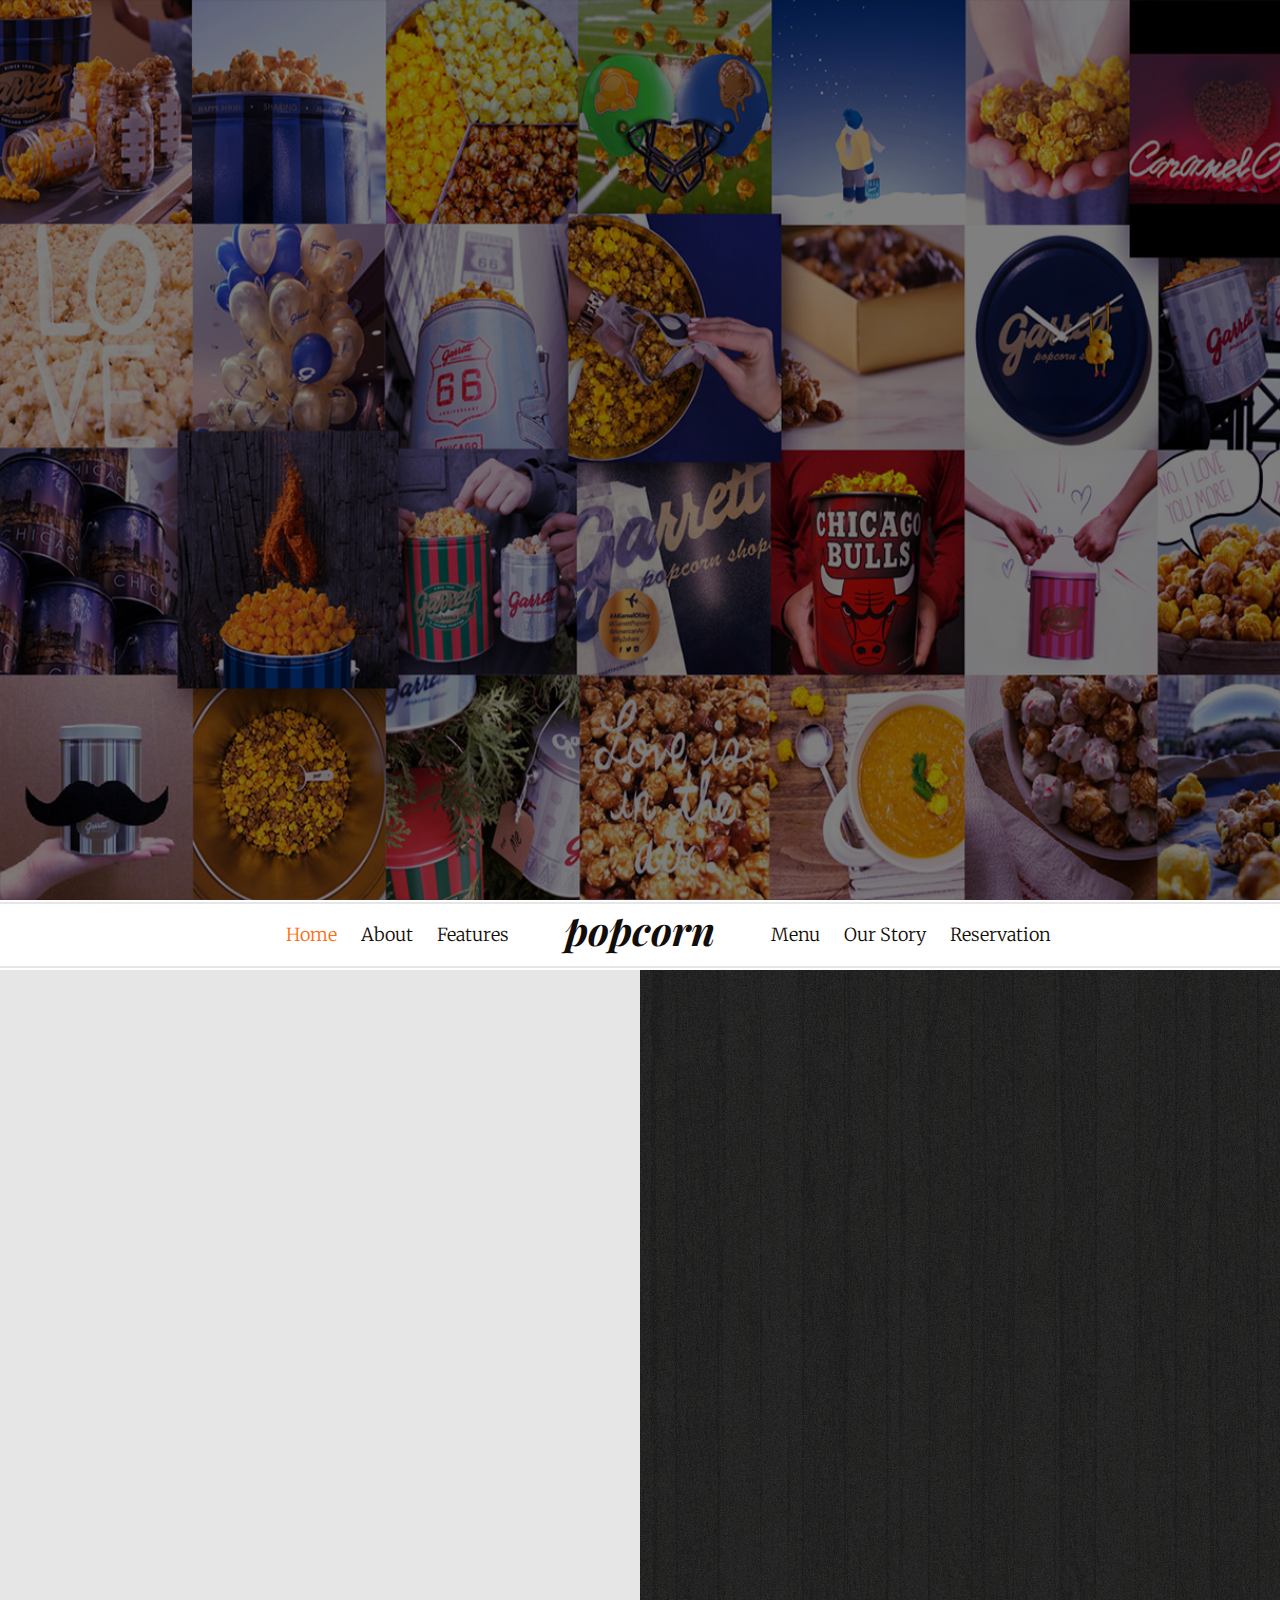
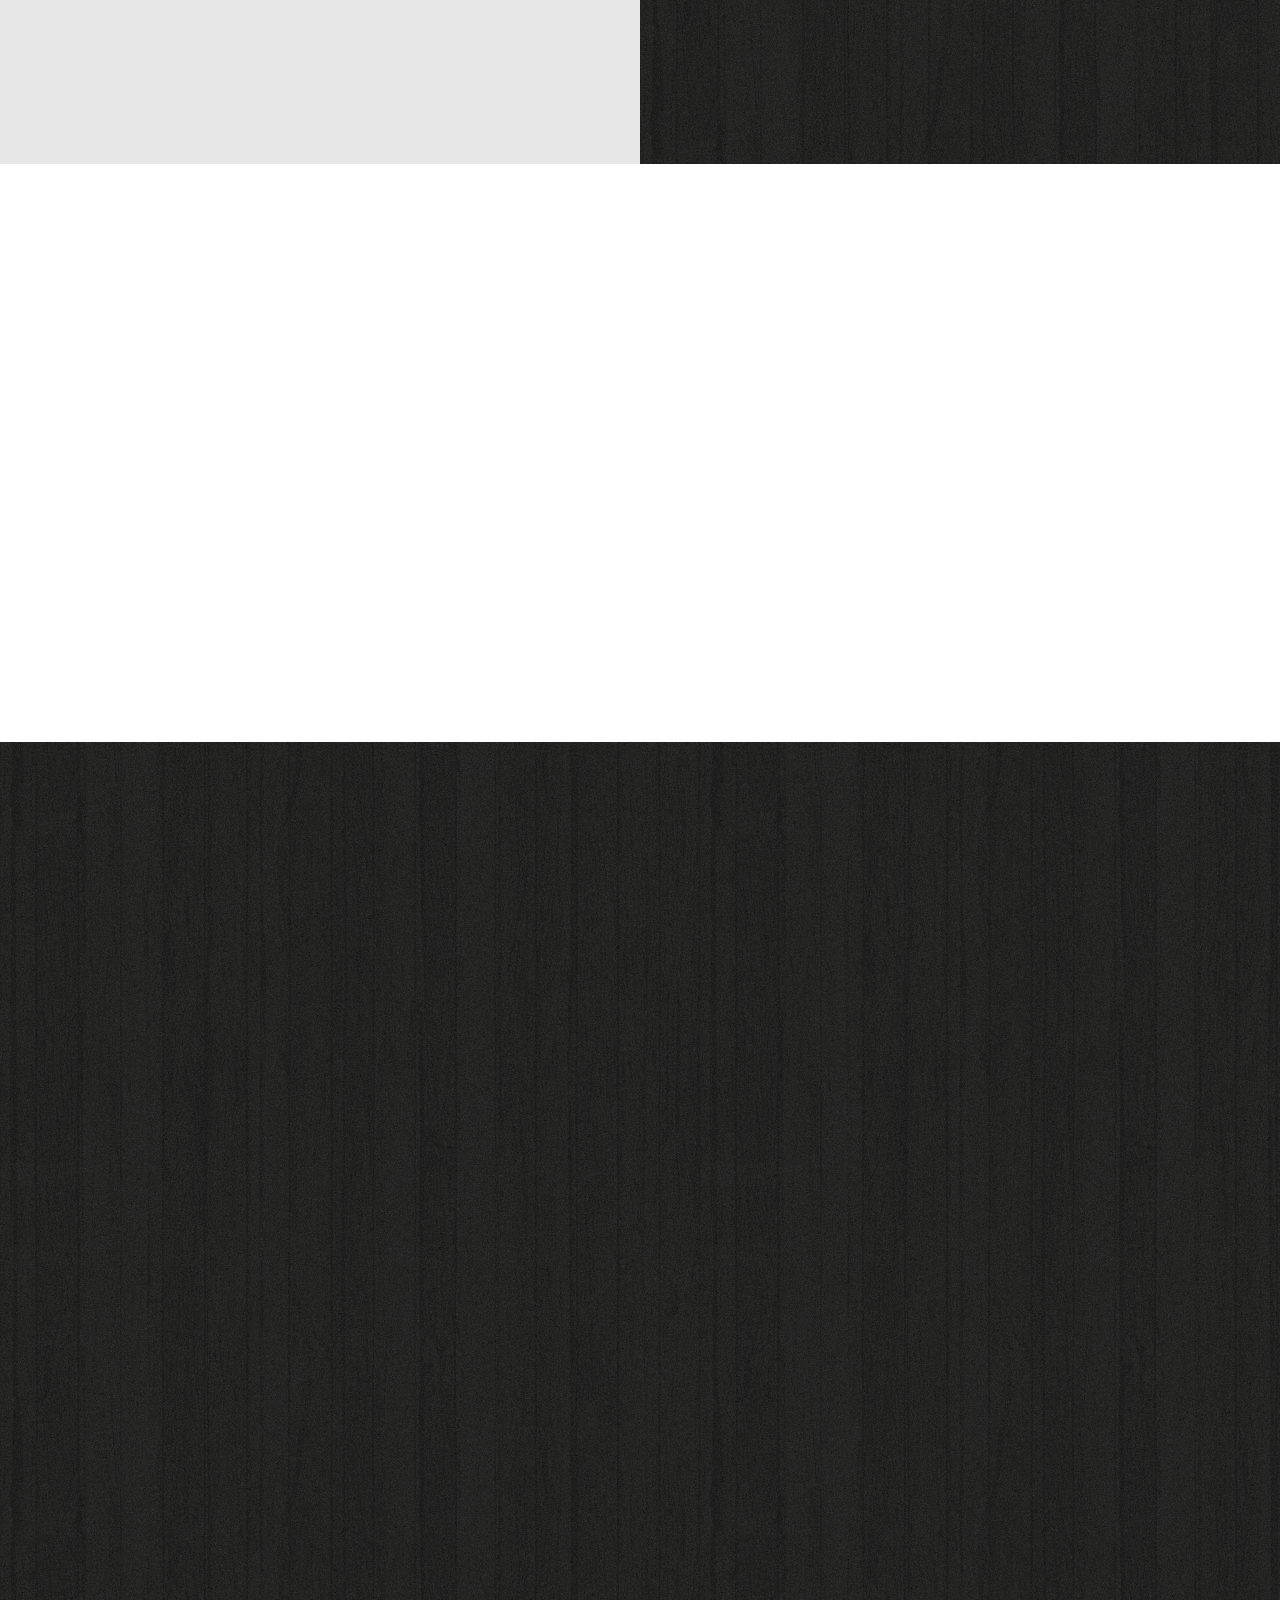
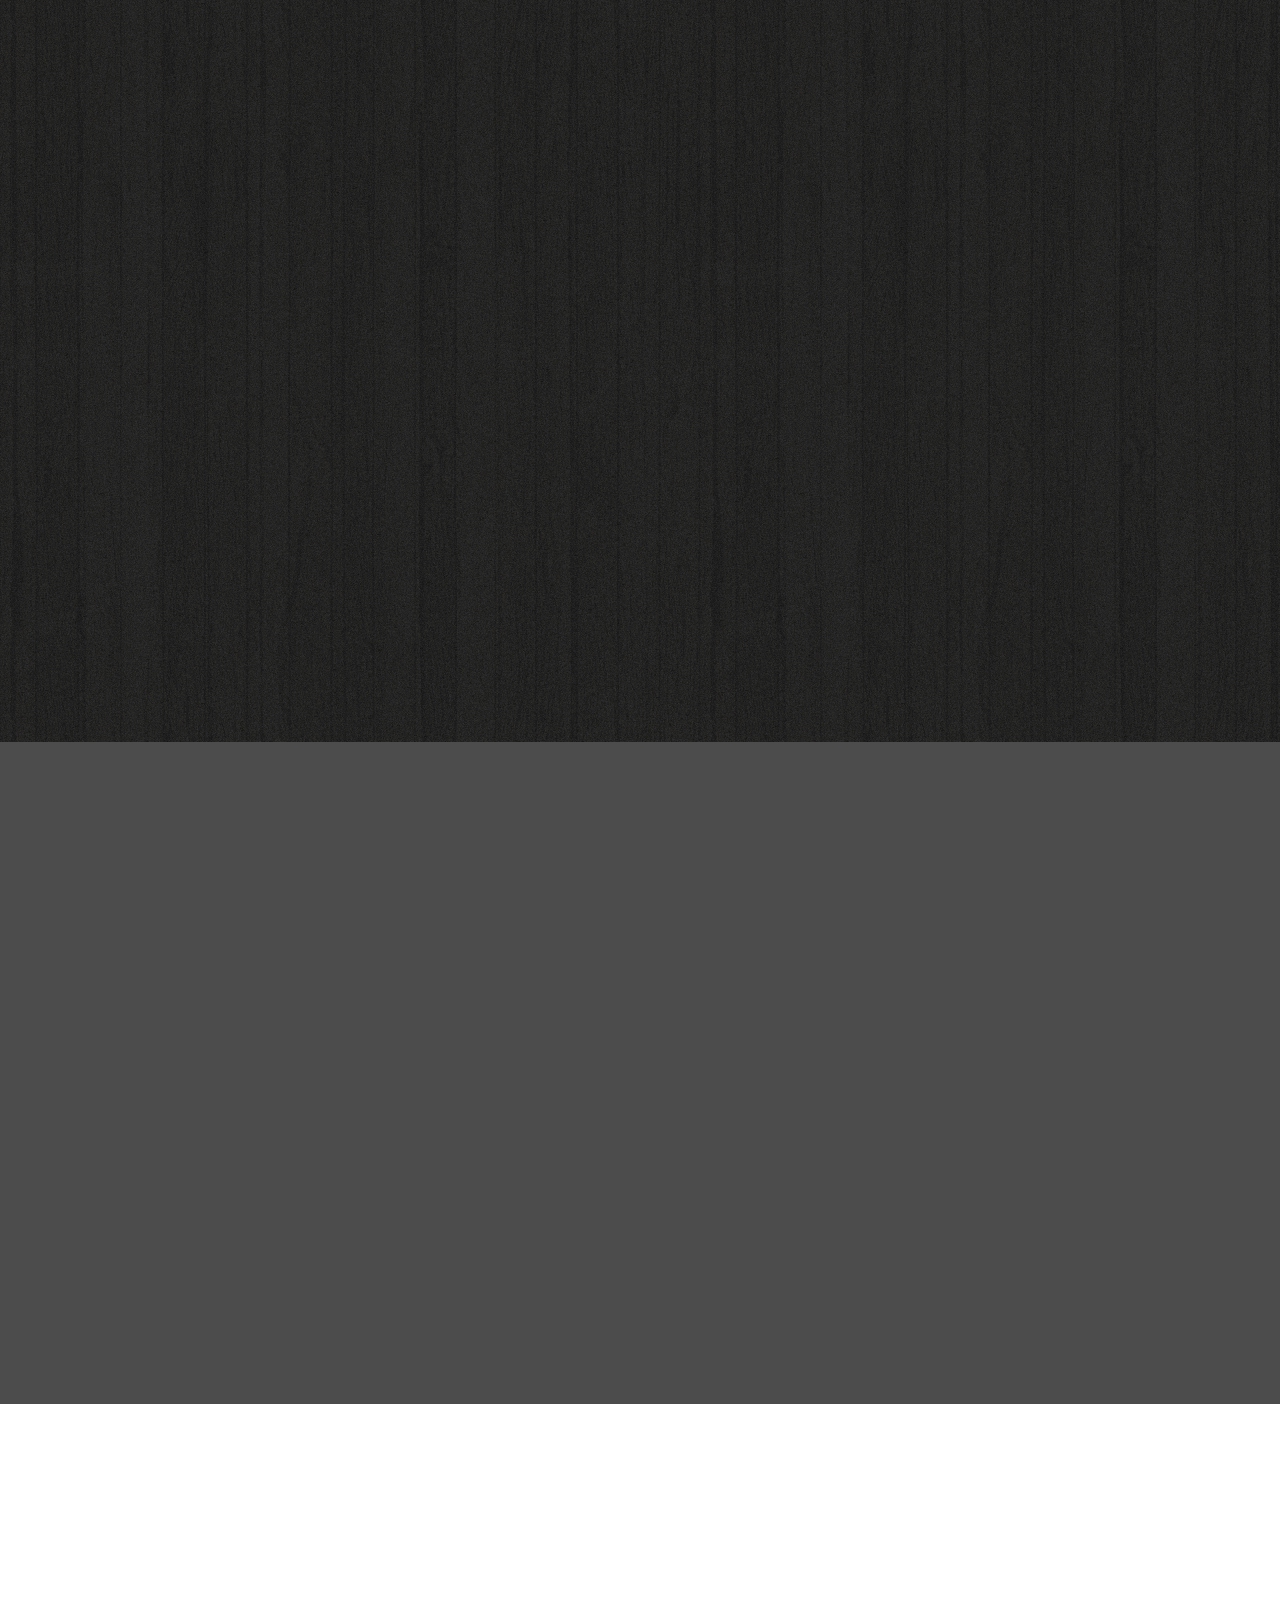
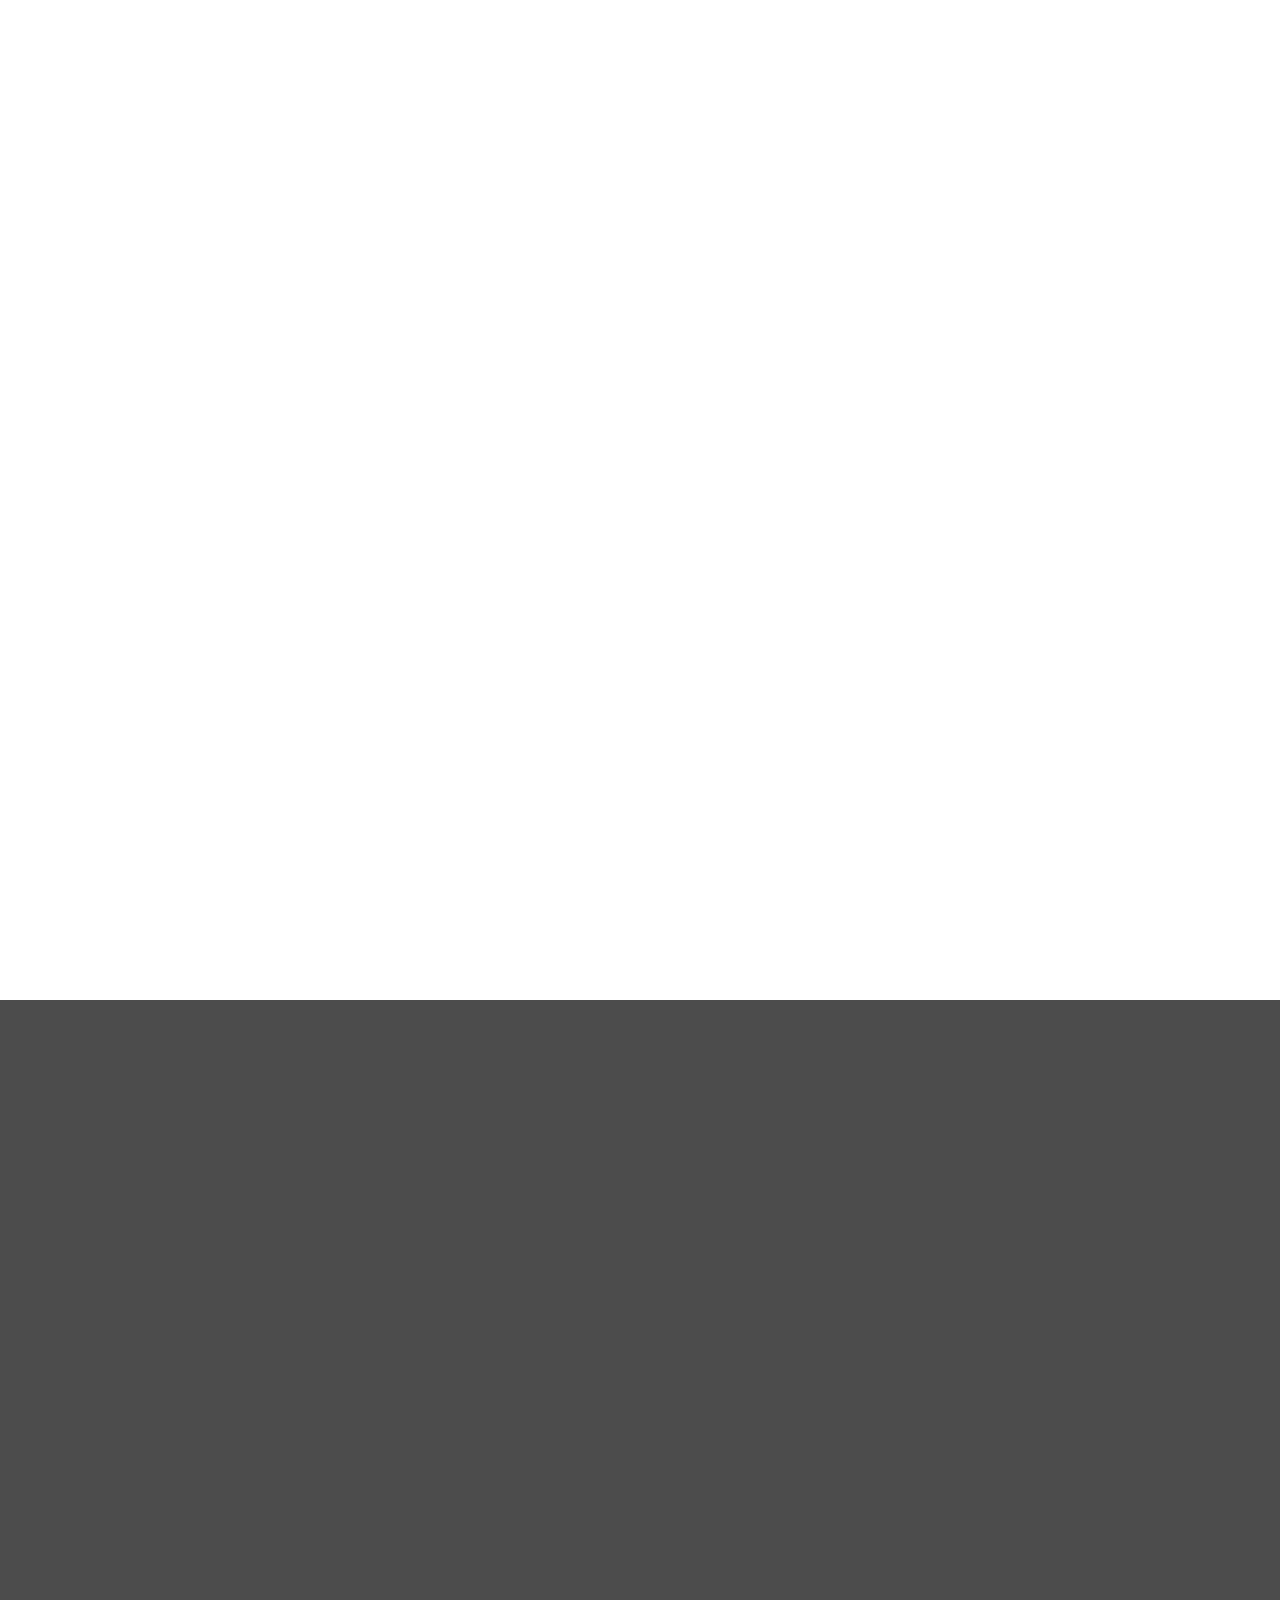
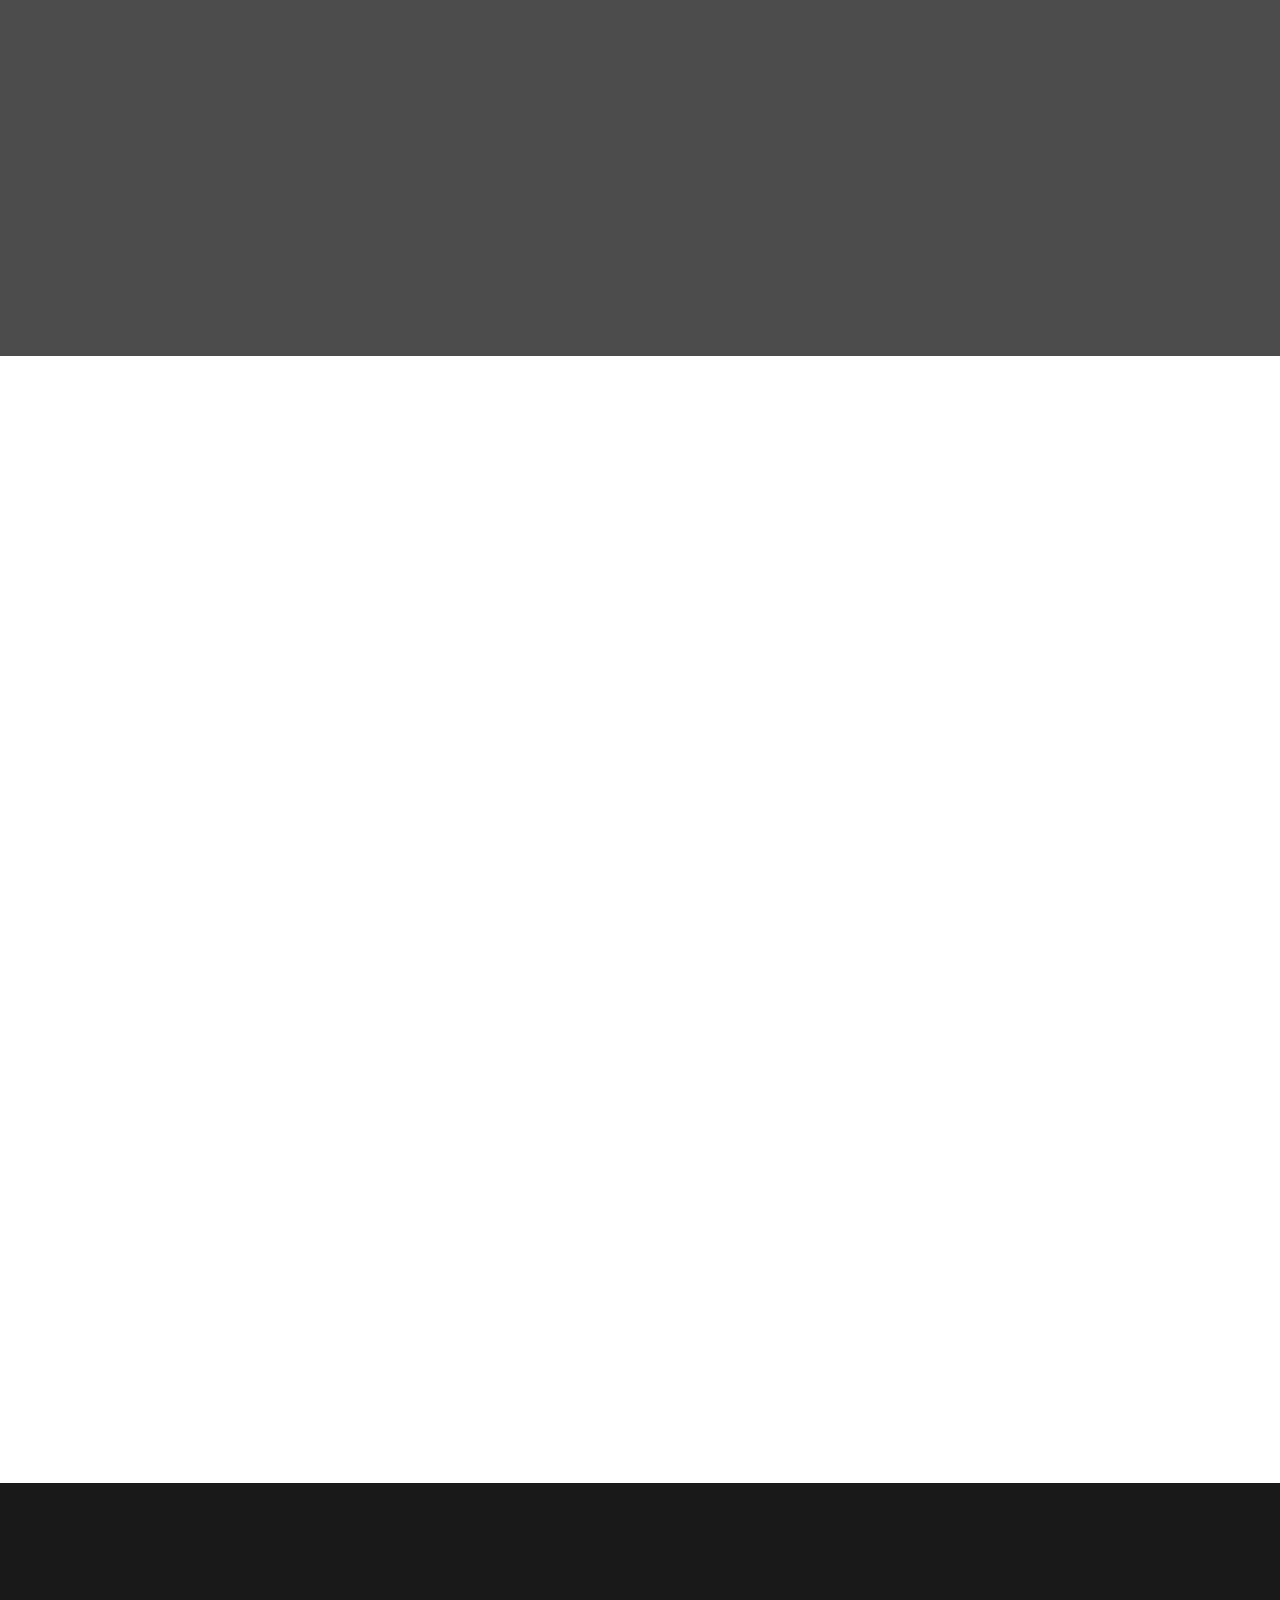
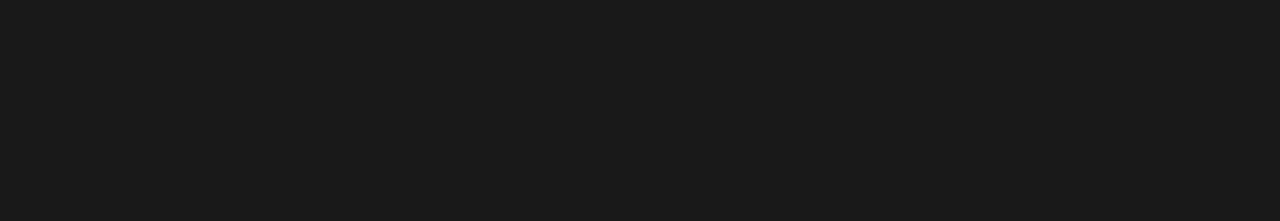
==== commit d11c01f3: "ADVANCE THE INDEX STYLE" ====
--- a/index.html
+++ b/index.html
@@ -7,7 +7,7 @@
 	<head>
 	<meta charset="utf-8">
 	<meta http-equiv="X-UA-Compatible" content="IE=edge">
-	<title>Foodee &mdash; 100% Free Fully Responsive HTML5 Template </title>
+	<title> popcorn&mdash; 爆米花 </title>
 	<meta name="viewport" content="width=device-width, initial-scale=1">
 	<meta name="description" content="Free HTML5 Template by FREEHTML5.CO" />
 	<meta name="keywords" content="free html5, free template, free bootstrap, html5, css3, mobile first, responsive" />
@@ -62,6 +62,7 @@
 					<div class="container">
 						<div class="row">
 							<h1 class="to-animate">popcorn</h1>
+							<br>
 							<h2 class="to-animate">服务来源于美国<span>by</span> <a href="#" target="_blank">sam</a></h2>
 						</div>
 					</div>
@@ -114,25 +115,25 @@
 		</div>
 
 		<div id="fh5co-sayings">
-			<div class="container">
-				<div class="row to-animate">
-
-					<div class="flexslider">
-						<ul class="slides">
-							
-							<li>
+			<div class="container" >
+				<div class="row to-animate "  >
+
+					<div class="flexslider" >
+						<ul class="slides fh5co-bg-img" >
+
+							<li style="background-image: url(images/res_img_1.jpg)">
 								<blockquote>
 									<p>&ldquo;Cooking is an art, but all art requires knowing something about the techniques and materials&rdquo;</p>
 									<p class="quote-author">&mdash; Nathan Myhrvold</p>
 								</blockquote>
-							</li>
-							<li>
+							</li >
+							<li  style="background-image: url(images/res_img_2.jpg)">
 								<blockquote>
 									<p>&ldquo;Give a man food, and he can eat for a day. Give a man a job, and he can only eat for 30 minutes on break.&rdquo;</p>
 									<p class="quote-author">&mdash; Lev L. Spiro</p>
 								</blockquote>
 							</li>
-							<li>
+							<li style="background-image: url(images/res_img_3.jpg)">
 								<blockquote>
 									<p>&ldquo;Find something you’re passionate about and keep tremendously interested in it.&rdquo;</p>
 									<p class="quote-author">&mdash; Julia Child</p>
@@ -144,8 +145,8 @@
 									<p class="quote-author">&mdash; Josh Billings</p>
 								</blockquote>
 							</li>
-							
-							
+
+
 						</ul>
 					</div>
 
@@ -153,7 +154,7 @@
 			</div>
 		</div>
         
-        <div class="copyrights">Collect from <a href="http://www.cssmoban.com/"  title="网站模板">网站模板</a></div>
+        <!--<div class="copyrights">Collect from <a href="http://www.cssmoban.com/"  title="网站模板">网站模板</a></div>-->
 
 		<div id="fh5co-featured" data-section="features">
 			<div class="container">
@@ -329,132 +330,132 @@
 							</ul>
 						</div>
 					</div>
-					<div class="col-md-6">
-						<div class="fh5co-food-menu to-animate-2">
-							<h2 class="fh5co-dishes">Steak</h2>
-							<ul>
-								<li>
-									<div class="fh5co-food-desc">
-										<figure>
-											<img src="images/res_img_3.jpg" class="img-responsive" alt="Free HTML5 Templates by FREEHTML5.co">
-										</figure>
-										<div>
-											<h3>Beef Steak</h3>
-											<p>Far far away, behind the word mountains.</p>
-										</div>
-									</div>
-									<div class="fh5co-food-pricing">
-										$17.50
-									</div>
-								</li>
-								<li>
-									<div class="fh5co-food-desc">
-										<figure>
-											<img src="images/res_img_4.jpg" class="img-responsive" alt="Free HTML5 Templates by FREEHTML5.co">
-										</figure>
-										<div>
-											<h3>Tomato with Chicken</h3>
-											<p>Far far away, behind the word mountains.</p>
-										</div>
-									</div>
-									<div class="fh5co-food-pricing">
-										$7.99
-									</div>
-								</li>
-								<li>
-									<div class="fh5co-food-desc">
-										<figure>
-											<img src="images/res_img_2.jpg" class="img-responsive" alt="Free HTML5 Templates by FREEHTML5.co">
-										</figure>
-										<div>
-											<h3>Sausages from Italy</h3>
-											<p>Far far away, behind the word mountains.</p>
-										</div>
-									</div>
-									<div class="fh5co-food-pricing">
-										$12.99
-									</div>
-								</li>
-								<li>
-									<div class="fh5co-food-desc">
-										<figure>
-											<img src="images/res_img_8.jpg" class="img-responsive" alt="Free HTML5 Templates by FREEHTML5.co">
-										</figure>
-										<div>
-											<h3>Beef Grilled</h3>
-											<p>Far far away, behind the word mountains.</p>
-										</div>
-									</div>
-									<div class="fh5co-food-pricing">
-										$12.99
-									</div>
-								</li>
-							</ul>
-						</div>
-					</div>
-					<div class="col-md-6">
-						<div class="fh5co-food-menu to-animate-2">
-							<h2 class="fh5co-drinks">Drinks</h2>
-							<ul>
-								<li>
-									<div class="fh5co-food-desc">
-										<figure>
-											<img src="images/res_img_5.jpg" class="img-responsive" alt="Free HTML5 Templates by FREEHTML5.co">
-										</figure>
-										<div>
-											<h3>Pineapple Juice</h3>
-											<p>Far far away, behind the word mountains.</p>
-										</div>
-									</div>
-									<div class="fh5co-food-pricing">
-										$17.50
-									</div>
-								</li>
-								<li>
-									<div class="fh5co-food-desc">
-										<figure>
-											<img src="images/res_img_6.jpg" class="img-responsive" alt="Free HTML5 Templates by FREEHTML5.co">
-										</figure>
-										<div>
-											<h3>Green Juice</h3>
-											<p>Far far away, behind the word mountains.</p>
-										</div>
-									</div>
-									<div class="fh5co-food-pricing">
-										$7.99
-									</div>
-								</li>
-								<li>
-									<div class="fh5co-food-desc">
-										<figure>
-											<img src="images/res_img_7.jpg" class="img-responsive" alt="Free HTML5 Templates by FREEHTML5.co">
-										</figure>
-										<div>
-											<h3>Soft Drinks</h3>
-											<p>Far far away, behind the word mountains.</p>
-										</div>
-									</div>
-									<div class="fh5co-food-pricing">
-										$12.99
-									</div>
-								</li>
-								<li>
-									<div class="fh5co-food-desc">
-										<figure>
-											<img src="images/res_img_5.jpg" class="img-responsive" alt="Free HTML5 Templates by FREEHTML5.co">
-										</figure>
-										<div>
-											<h3>Carlo Rosee Drinks</h3>
-											<p>Far far away, behind the word mountains.</p>
-										</div>
-									</div>
-									<div class="fh5co-food-pricing">
-										$12.99
-									</div>
-								</li>
-							</ul>
-						</div>
-					</div>
+					<!--<div class="col-md-6">-->
+						<!--<div class="fh5co-food-menu to-animate-2">-->
+							<!--<h2 class="fh5co-dishes">Steak</h2>-->
+							<!--<ul>-->
+								<!--<li>-->
+									<!--<div class="fh5co-food-desc">-->
+										<!--<figure>-->
+											<!--<img src="images/res_img_3.jpg" class="img-responsive" alt="Free HTML5 Templates by FREEHTML5.co">-->
+										<!--</figure>-->
+										<!--<div>-->
+											<!--<h3>Beef Steak</h3>-->
+											<!--<p>Far far away, behind the word mountains.</p>-->
+										<!--</div>-->
+									<!--</div>-->
+									<!--<div class="fh5co-food-pricing">-->
+										<!--$17.50-->
+									<!--</div>-->
+								<!--</li>-->
+								<!--<li>-->
+									<!--<div class="fh5co-food-desc">-->
+										<!--<figure>-->
+											<!--<img src="images/res_img_4.jpg" class="img-responsive" alt="Free HTML5 Templates by FREEHTML5.co">-->
+										<!--</figure>-->
+										<!--<div>-->
+											<!--<h3>Tomato with Chicken</h3>-->
+											<!--<p>Far far away, behind the word mountains.</p>-->
+										<!--</div>-->
+									<!--</div>-->
+									<!--<div class="fh5co-food-pricing">-->
+										<!--$7.99-->
+									<!--</div>-->
+								<!--</li>-->
+								<!--<li>-->
+									<!--<div class="fh5co-food-desc">-->
+										<!--<figure>-->
+											<!--<img src="images/res_img_2.jpg" class="img-responsive" alt="Free HTML5 Templates by FREEHTML5.co">-->
+										<!--</figure>-->
+										<!--<div>-->
+											<!--<h3>Sausages from Italy</h3>-->
+											<!--<p>Far far away, behind the word mountains.</p>-->
+										<!--</div>-->
+									<!--</div>-->
+									<!--<div class="fh5co-food-pricing">-->
+										<!--$12.99-->
+									<!--</div>-->
+								<!--</li>-->
+								<!--<li>-->
+									<!--<div class="fh5co-food-desc">-->
+										<!--<figure>-->
+											<!--<img src="images/res_img_8.jpg" class="img-responsive" alt="Free HTML5 Templates by FREEHTML5.co">-->
+										<!--</figure>-->
+										<!--<div>-->
+											<!--<h3>Beef Grilled</h3>-->
+											<!--<p>Far far away, behind the word mountains.</p>-->
+										<!--</div>-->
+									<!--</div>-->
+									<!--<div class="fh5co-food-pricing">-->
+										<!--$12.99-->
+									<!--</div>-->
+								<!--</li>-->
+							<!--</ul>-->
+						<!--</div>-->
+					<!--</div>-->
+					<!--<div class="col-md-6">-->
+						<!--<div class="fh5co-food-menu to-animate-2">-->
+							<!--<h2 class="fh5co-drinks">Drinks</h2>-->
+							<!--<ul>-->
+								<!--<li>-->
+									<!--<div class="fh5co-food-desc">-->
+										<!--<figure>-->
+											<!--<img src="images/res_img_5.jpg" class="img-responsive" alt="Free HTML5 Templates by FREEHTML5.co">-->
+										<!--</figure>-->
+										<!--<div>-->
+											<!--<h3>Pineapple Juice</h3>-->
+											<!--<p>Far far away, behind the word mountains.</p>-->
+										<!--</div>-->
+									<!--</div>-->
+									<!--<div class="fh5co-food-pricing">-->
+										<!--$17.50-->
+									<!--</div>-->
+								<!--</li>-->
+								<!--<li>-->
+									<!--<div class="fh5co-food-desc">-->
+										<!--<figure>-->
+											<!--<img src="images/res_img_6.jpg" class="img-responsive" alt="Free HTML5 Templates by FREEHTML5.co">-->
+										<!--</figure>-->
+										<!--<div>-->
+											<!--<h3>Green Juice</h3>-->
+											<!--<p>Far far away, behind the word mountains.</p>-->
+										<!--</div>-->
+									<!--</div>-->
+									<!--<div class="fh5co-food-pricing">-->
+										<!--$7.99-->
+									<!--</div>-->
+								<!--</li>-->
+								<!--<li>-->
+									<!--<div class="fh5co-food-desc">-->
+										<!--<figure>-->
+											<!--<img src="images/res_img_7.jpg" class="img-responsive" alt="Free HTML5 Templates by FREEHTML5.co">-->
+										<!--</figure>-->
+										<!--<div>-->
+											<!--<h3>Soft Drinks</h3>-->
+											<!--<p>Far far away, behind the word mountains.</p>-->
+										<!--</div>-->
+									<!--</div>-->
+									<!--<div class="fh5co-food-pricing">-->
+										<!--$12.99-->
+									<!--</div>-->
+								<!--</li>-->
+								<!--<li>-->
+									<!--<div class="fh5co-food-desc">-->
+										<!--<figure>-->
+											<!--<img src="images/res_img_5.jpg" class="img-responsive" alt="Free HTML5 Templates by FREEHTML5.co">-->
+										<!--</figure>-->
+										<!--<div>-->
+											<!--<h3>Carlo Rosee Drinks</h3>-->
+											<!--<p>Far far away, behind the word mountains.</p>-->
+										<!--</div>-->
+									<!--</div>-->
+									<!--<div class="fh5co-food-pricing">-->
+										<!--$12.99-->
+									<!--</div>-->
+								<!--</li>-->
+							<!--</ul>-->
+						<!--</div>-->
+					<!--</div>-->
 					<div class="col-md-6">
 						<div class="fh5co-food-menu to-animate-2">
 							<h2 class="fh5co-dishes">Steak</h2>
@@ -532,7 +533,7 @@
 			<div class="container">
 				<div class="row text-center fh5co-heading row-padded">
 					<div class="col-md-8 col-md-offset-2 to-animate">
-						<h2 class="heading">Upcoming Events</h2>
+						<h2 class="heading">Our Story</h2>
 						<p class="sub-heading">Far far away, behind the word mountains, far from the countries Vokalia and Consonantia, there live the blind texts.</p>
 					</div>
 				</div>
@@ -631,20 +632,20 @@
 		<div class="container">
 			<div class="row row-padded">
 				<div class="col-md-12 text-center">
-					<p class="to-animate">&copy; 2016 Foodee Free HTML5 Template. More Templates <a href="http://www.cssmoban.com/" target="_blank" title="模板之家">模板之家</a> - Collect from <a href="http://www.cssmoban.com/" title="网页模板" target="_blank">网页模板</a>
+					<p class="to-animate">&copy; 2016 最好吃的零食 <a href="" target="_blank" title="爆米花">爆米花</a> MAKER<a href="" title="网页模板" target="_blank">爆米花</a>
 					</p>
 					<p class="text-center to-animate"><a href="#" class="js-gotop">Go To Top</a></p>
 				</div>
 			</div>
-			<div class="row">
-				<div class="col-md-12 text-center">
-					<ul class="fh5co-social">
-						<li class="to-animate-2"><a href="#"><i class="icon-facebook"></i></a></li>
-						<li class="to-animate-2"><a href="#"><i class="icon-twitter"></i></a></li>
-						<li class="to-animate-2"><a href="#"><i class="icon-instagram"></i></a></li>
-					</ul>
-				</div>
-			</div>
+			<!--<div class="row">-->
+				<!--<div class="col-md-12 text-center">-->
+					<!--<ul class="fh5co-social">-->
+						<!--<li class="to-animate-2"><a href="#"><i class="icon-facebook"></i></a></li>-->
+						<!--<li class="to-animate-2"><a href="#"><i class="icon-twitter"></i></a></li>-->
+						<!--<li class="to-animate-2"><a href="#"><i class="icon-instagram"></i></a></li>-->
+					<!--</ul>-->
+				<!--</div>-->
+			<!--</div>-->
 		</div>
 	</div>
 
--- a/css/style.css
+++ b/css/style.css
@@ -218,7 +218,7 @@
   margin: 0;
   padding: 0;
   font-family: "Playfair Display", serif;
-  font-size: 300px;
+  font-size: 200px;
   font-weight: 700;
   font-style: italic;
   color: #fff;
